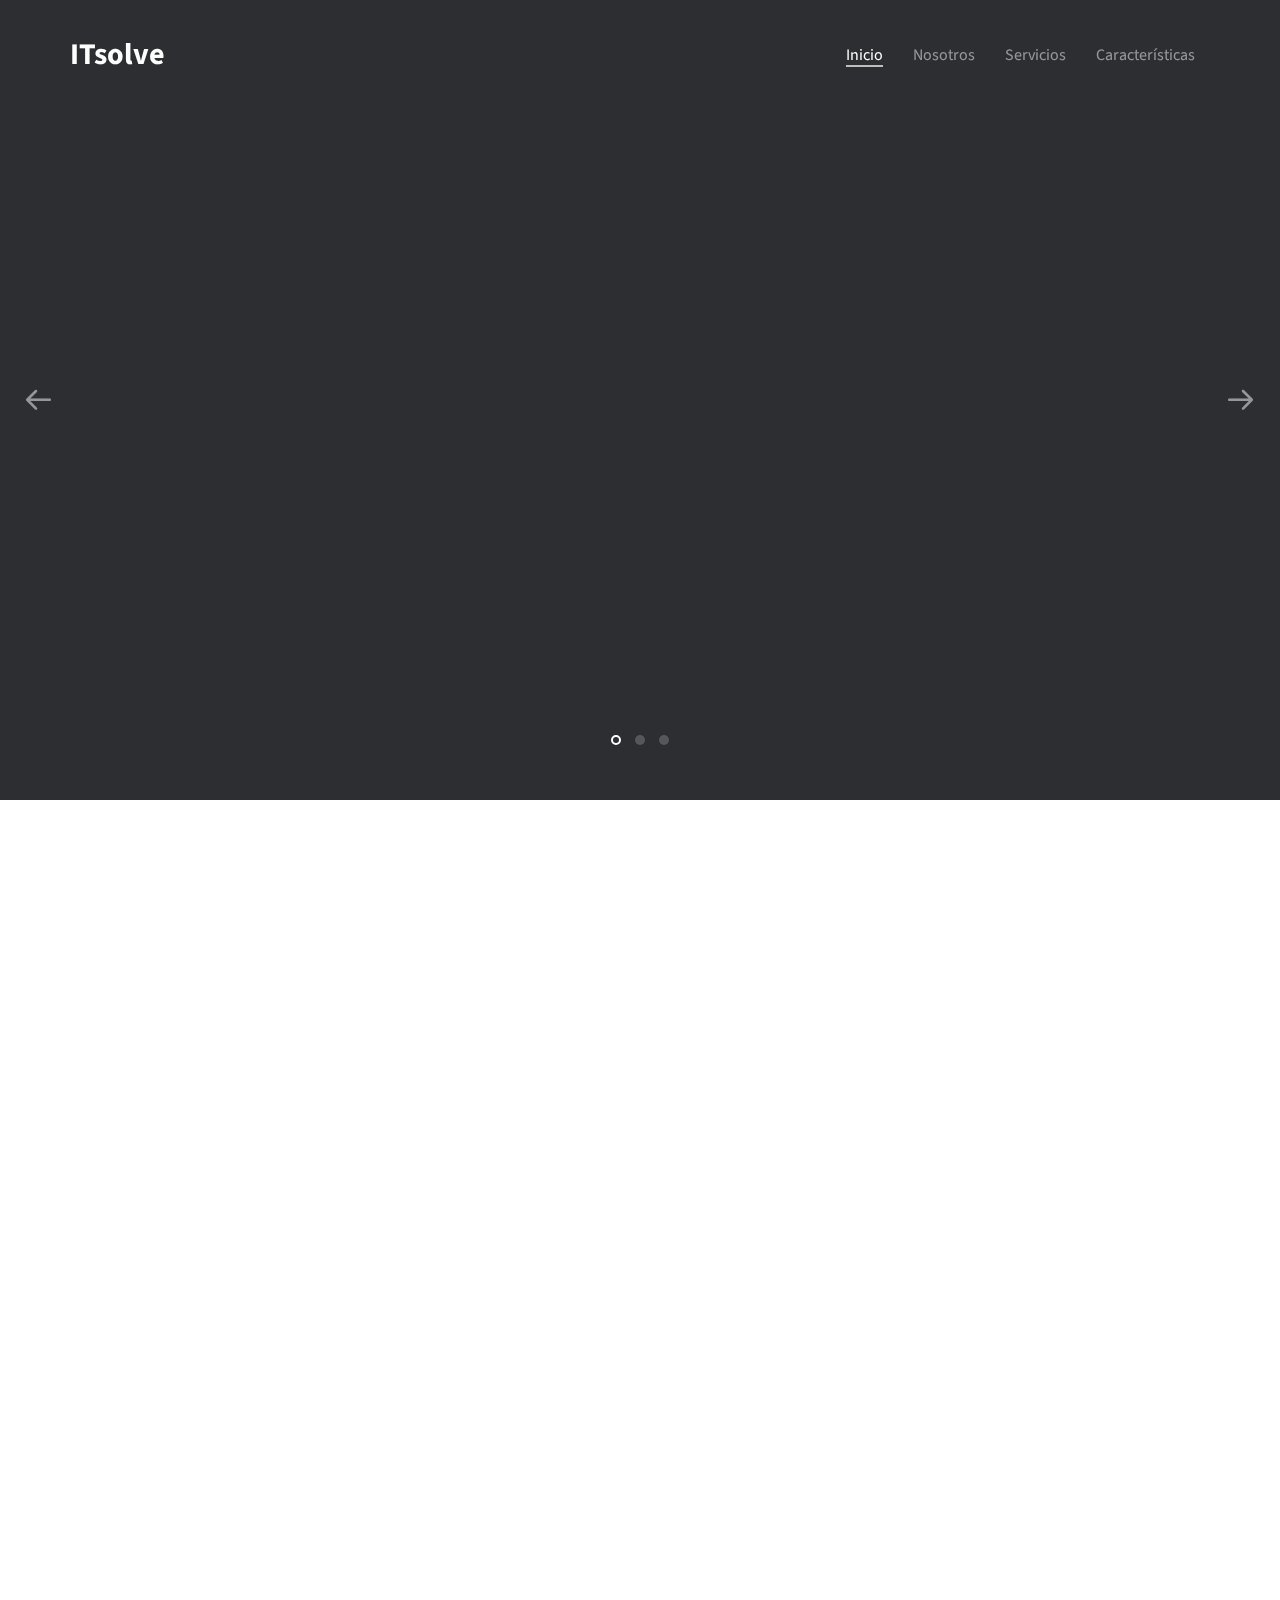
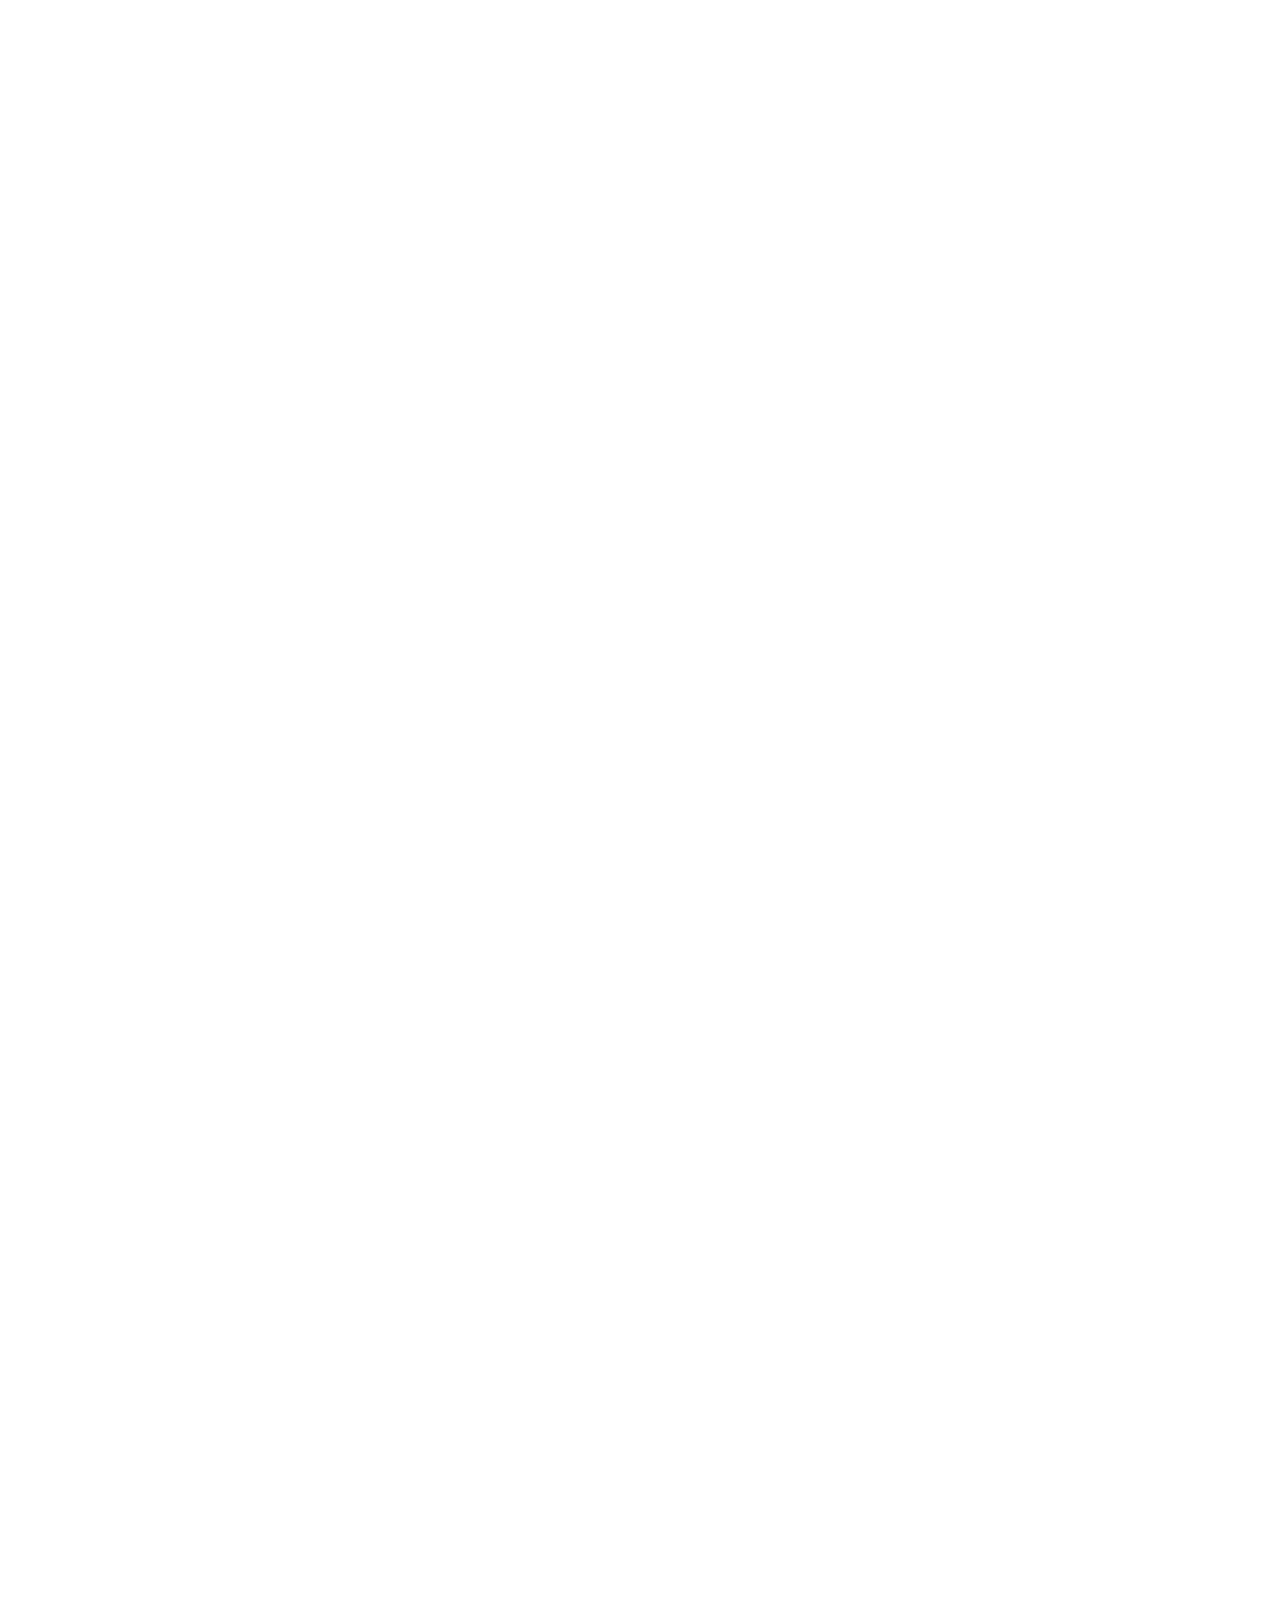
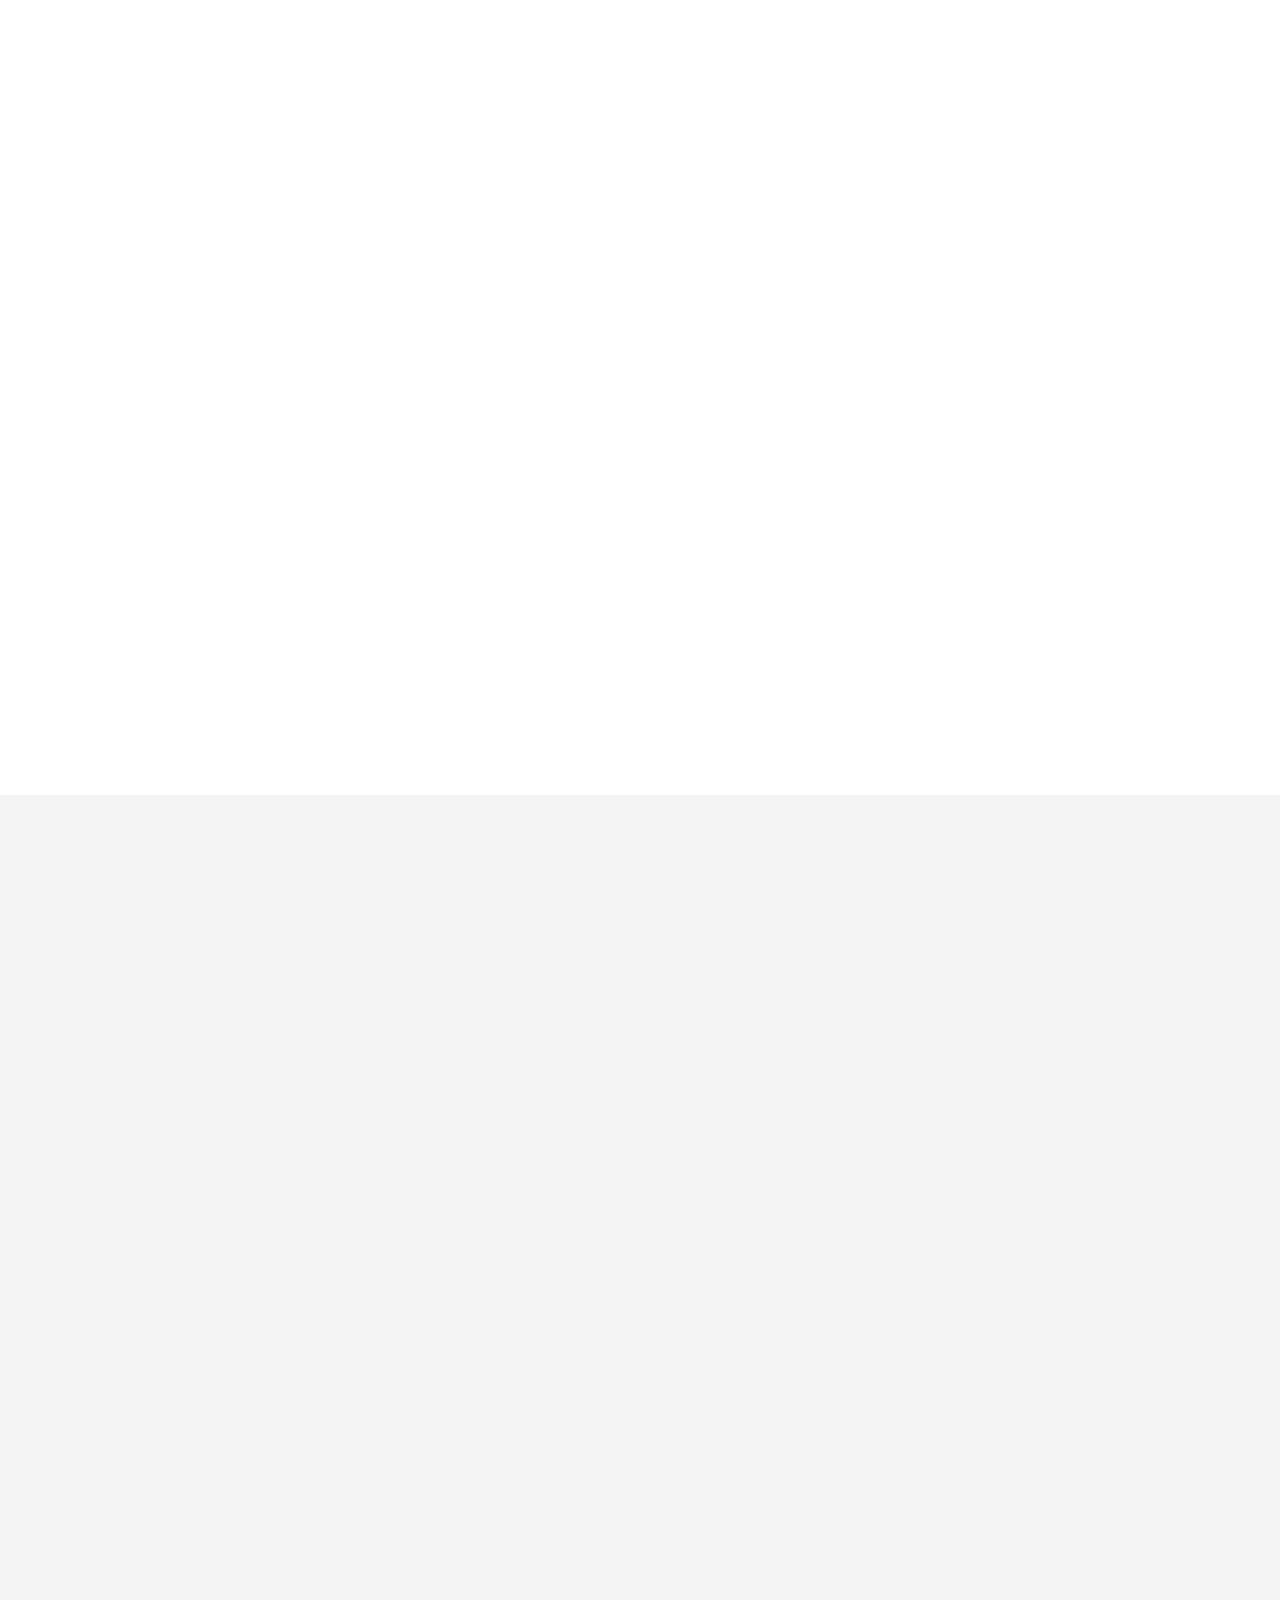
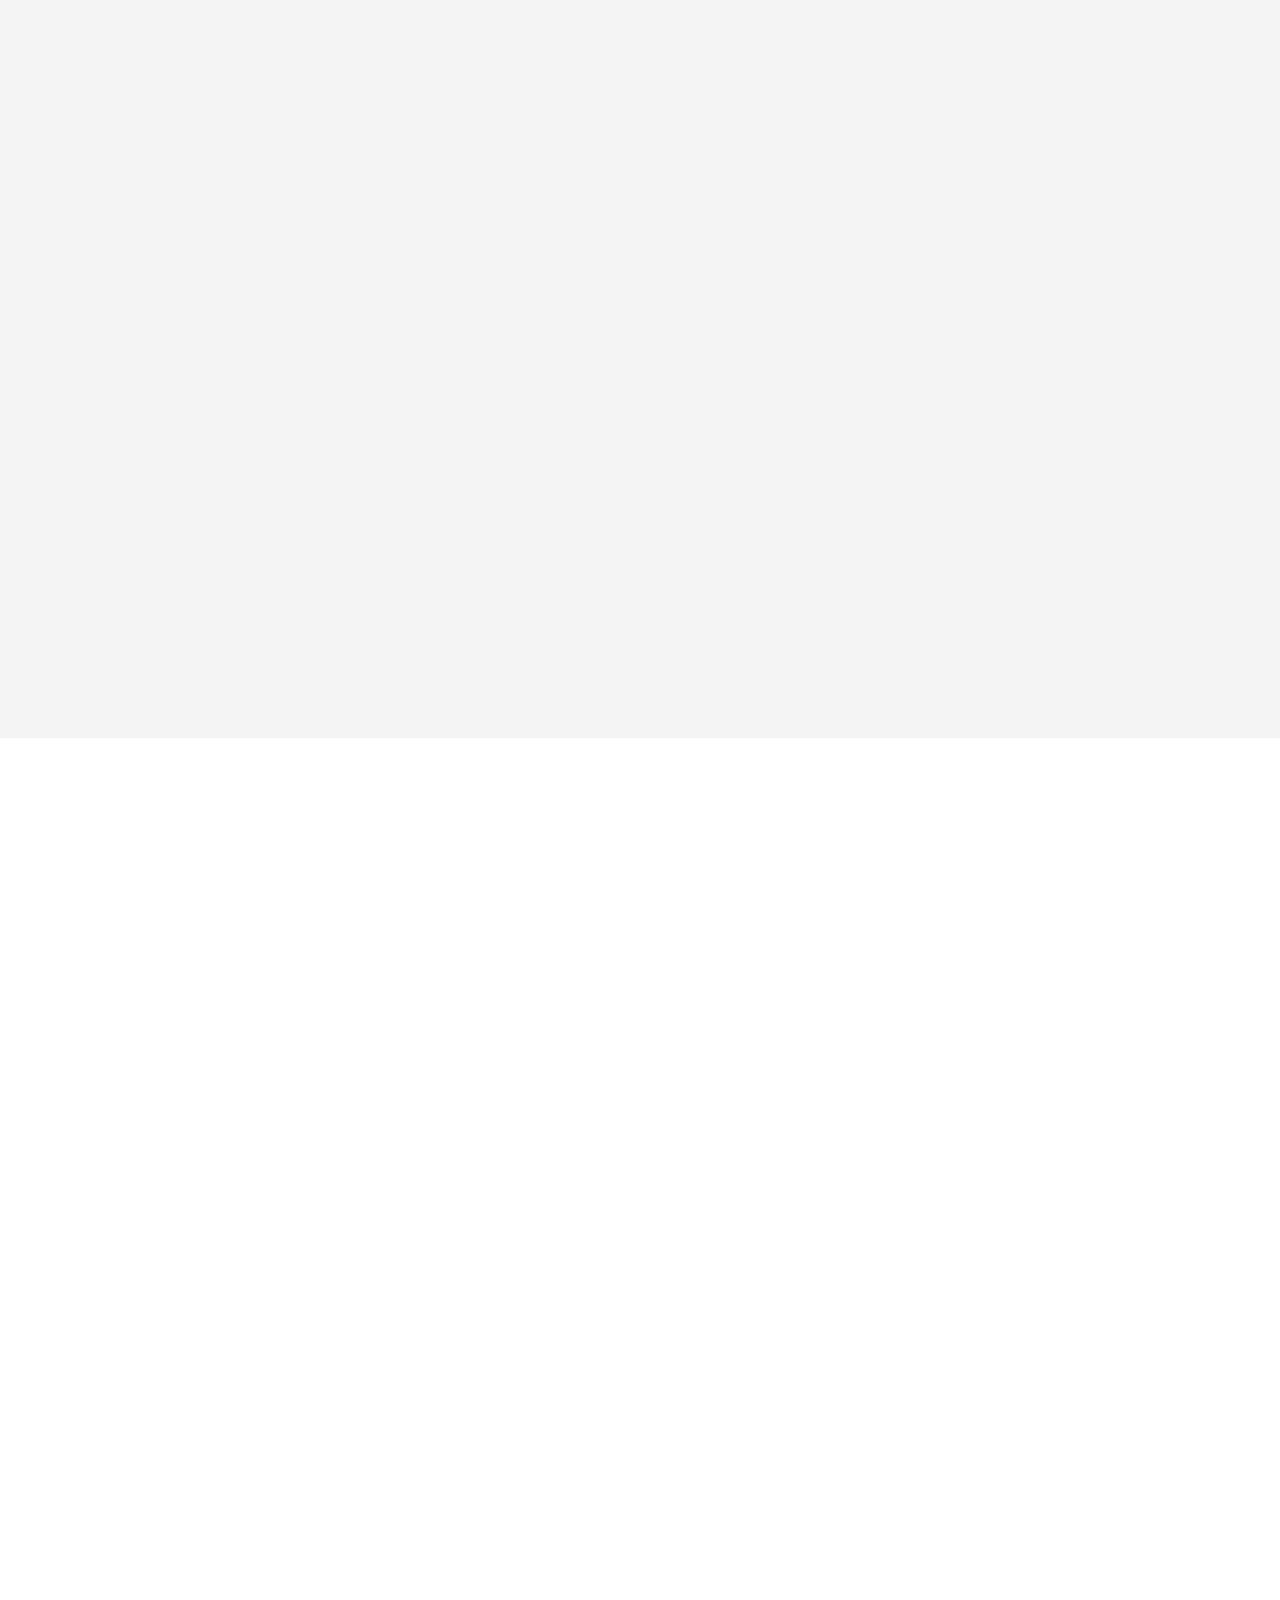
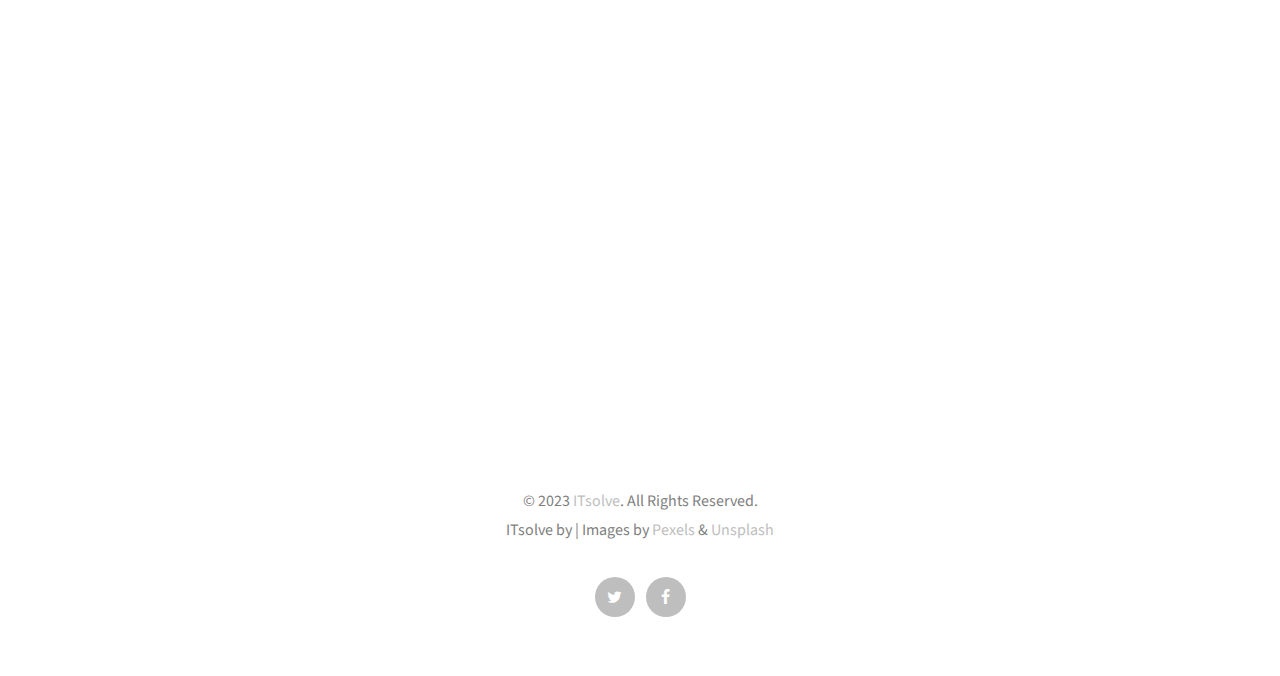
==== index.html @ 6c0bb955 "first commit" ====
<!DOCTYPE html>
<!--[if lt IE 7]>      <html class="no-js lt-ie9 lt-ie8 lt-ie7"> <![endif]-->
<!--[if IE 7]>         <html class="no-js lt-ie9 lt-ie8"> <![endif]-->
<!--[if IE 8]>         <html class="no-js lt-ie9"> <![endif]-->
<!--[if gt IE 8]><!--> <html class="no-js"> <!--<![endif]-->
	<head>
	<meta charset="utf-8">
	<meta http-equiv="X-UA-Compatible" content="IE=edge">
	<title>ITsolve</title>
	<meta name="viewport" content="width=device-width, initial-scale=1">
	<meta name="description" content="Soluciones informaticas" />
	<meta name="keywords" content="Hardware, software, marketing, cloud" />
	<meta name="author" content="ITsolve" />



  <!-- Facebook and Twitter integration -->
	<meta property="og:title" content=""/>
	<meta property="og:image" content=""/>
	<meta property="og:url" content=""/>
	<meta property="og:site_name" content=""/>
	<meta property="og:description" content=""/>
	<meta name="twitter:title" content="" />
	<meta name="twitter:image" content="" />
	<meta name="twitter:url" content="" />
	<meta name="twitter:card" content="" />

	<!-- Place favicon.ico and apple-touch-icon.png in the root directory -->
	<link rel="shortcut icon" href="images/flavicon_logo_.png">

	<link href='https://fonts.googleapis.com/css?family=Source+Sans+Pro:400,300,600,400italic,700' rel='stylesheet' type='text/css'>
	
	<!-- Animate.css -->
	<link rel="stylesheet" href="css/animate.css">
	<!-- Icomoon Icon Fonts-->
	<link rel="stylesheet" href="css/icomoon.css">
	<!-- Simple Line Icons -->
	<link rel="stylesheet" href="css/simple-line-icons.css">
	<!-- Owl Carousel -->
	<link rel="stylesheet" href="css/owl.carousel.min.css">
	<link rel="stylesheet" href="css/owl.theme.default.min.css">
	<!-- Bootstrap  -->
	<link rel="stylesheet" href="css/bootstrap.css">

	<!-- 
	Default Theme Style 
	You can change the style.css (default color purple) to one of these styles
	
	1. pink.css
	2. blue.css
	3. turquoise.css
	4. orange.css
	5. lightblue.css
	6. brown.css
	7. green.css

	-->
	<link rel="stylesheet" href="css/style.css">

	<!-- Styleswitcher ( This style is for demo purposes only, you may delete this anytime. ) -->
	<link rel="stylesheet" id="theme-switch" href="css/style.css">
	<!-- End demo purposes only -->


	
	<!-- End demo purposes only -->


	<!-- Modernizr JS -->
	<script src="js/modernizr-2.6.2.min.js"></script>
	<!-- FOR IE9 below -->
	<!--[if lt IE 9]>
	<script src="js/respond.min.js"></script>
	<![endif]-->

	</head>
	<body>
	<header role="banner" id="fh5co-header">
			<div class="container">
				<!-- <div class="row"> -->
			    <nav class="navbar navbar-default">
		        <div class="navbar-header">
		        	<!-- Mobile Toggle Menu Button -->
					<a href="#" class="js-fh5co-nav-toggle fh5co-nav-toggle" data-toggle="collapse" data-target="#navbar" aria-expanded="false" aria-controls="navbar"><i></i></a>
		          	<a class="navbar-brand" href="index.html">ITsolve</a> 
		        </div>
		        <div id="navbar" class="navbar-collapse collapse">
		          <ul class="nav navbar-nav navbar-right">
		            <li class="active"><a href="#" data-nav-section="home"><span>Inicio</span></a></li>
		            <li><a href="#" data-nav-section="about"><span>Nosotros</span></a></li>
		            <li><a href="#" data-nav-section="services"><span>Servicios</span></a></li>
		            <li><a href="#" data-nav-section="features"><span>Características</span></a></li>
		            <!-- <li><a href="#" data-nav-section="testimonials"><span>Testimonials</span></a></li>
		            <li><a href="#" data-nav-section="pricing"><span>Pricing</span></a></li> -->
		            <!-- <li><a href="#" data-nav-section="press"><span>Press</span></a></li> -->
		          </ul>
		        </div>
			    </nav>
			  <!-- </div> -->
		  </div>
	</header>

	<div id="slider" data-section="home">
		<div class="owl-carousel owl-carousel-fullwidth">
			<!-- You may change the background color here. -->
		    <div class="item" style="background: #2d2e31;">
		    	<div class="container" style="position: relative;">
		    		<div class="row">
					    <div class="col-md-7 col-sm-7">
			    			<div class="fh5co-owl-text-wrap">
						    	<div class="fh5co-owl-text">
						    		<h1 class="fh5co-lead to-animate">Soluciones de hardware</h1>
									<h2 class="fh5co-sub-lead to-animate">Eleve su tecnología con soluciones de hardware personalizadas</h2>
									<p class="to-animate-2"><a href="#" class="btn btn-primary btn-lg">Asesorate</a></p>
						    	</div>
						    </div>
					    </div>
					    <div class="col-md-4 col-md-push-1 col-sm-4 col-sm-push-1 iphone-image">
					    	<div class="iphone to-animate-2"><img src="images/iphone-2.png" alt=""></div>
					    </div>

		    		</div>
		    	</div>
		    </div>
			<!-- You may change the background color here.  -->
		    <div class="item" style="background: #5c5b5f;">
		    	<div class="container" style="position: relative;">
		    		<div class="row">
		    			<div class="col-md-7 col-md-push-1 col-md-push-5 col-sm-7 col-sm-push-1 col-sm-push-5">
			    			<div class="fh5co-owl-text-wrap">
						    	<div class="fh5co-owl-text">
						    		<h1 class="fh5co-lead to-animate">Soluciones de software</h1>
									<h2 class="fh5co-sub-lead to-animate">Potencie su negocio con soluciones de software a la medida de su organización.</h2>
									<p class="to-animate-2"><a href="#" class="btn btn-primary btn-lg">Asesorate</a></p>
						    	</div>
						    </div>
					    </div>
					    <div class="col-md-4 col-md-pull-7 col-sm-4 col-sm-pull-7 iphone-image">
					    	<div class="iphone to-animate-2"><img src="images/iphone-1.png" alt=""></div>
					    </div>

		    		</div>
		    	</div>
		    </div>

		    <div class="item" style="background-image:url(images/LogoITsolve_fullscreen_.png)">
		    	<div class="overlay"></div>
		    	<div class="container" style="position: relative;">
		    		<div class="row">
		    			<div class="col-md-8 col-md-offset-2 text-center">
		    				<div class="fh5co-owl-text-wrap">
						    	<div class="fh5co-owl-text">
		    						<h1 class="fh5co-lead to-animate">Soluciones de marketing</h1>
									<h2 class="fh5co-sub-lead to-animate">Encienda el potencial de su marca con soluciones de marketing innovadoras</h2>
									<p class="to-animate-2"><a href="" target="_blank" class="btn btn-primary btn-lg">Asesorate</a></p>
								</div>
							</div>
		    			</div>
		    		</div>
		    	</div>
		    </div>

		</div>
	</div>
	
	<div id="fh5co-about-us" data-section="about">
		<div class="container">
			<div class="row row-bottom-padded-lg" id="about-us">
				<div class="col-md-12 section-heading text-center">
					<h2 class="to-animate">About Us</h2>
					<div class="row">
						<div class="col-md-8 col-md-offset-2 to-animate">
							<h3>Bienvenido a ITsolve, donde la tecnología y la innovación se unen para impulsar el éxito. Fundada en 2023, nos especializamos en hardware personalizado, soluciones de software y servicios de marketing estratégico.

								Nuestro equipo de expertos apasionados colabora estrechamente con los clientes, creando soluciones que tienen un verdadero impacto. Nos mantenemos a la vanguardia, adoptando continuamente las últimas herramientas y técnicas para garantizar que nuestras ofertas se alineen con las demandas del mercado.
								
								La transparencia, la honestidad y el compromiso con la excelencia definen nuestro enfoque. Como su socio tecnológico de confianza, estamos dedicados a guiarlo hacia el éxito.
								
								Explore nuestros servicios y únase a nosotros en este viaje de innovación y crecimiento.
								
								Bienvenido a ITsolve.</h3>
						</div>
					</div>
				</div>
				<div class="col-md-8 to-animate">
					<img src="images/img_1.jpg" class="img-responsive img-rounded" alt="">
				</div>
				<div class="col-md-4 to-animate">
					<h2>Como empezamos</h2>
					<p>En ITsolve, siempre hemos creído en el poder de la tecnología para transformar las empresas, independientemente de su tamaño. En nuestros primeros días, nos enfocamos en ayudar a las pequeñas empresas a dar sus primeros pasos en el ámbito digital, brindándoles soluciones sencillas pero impactantes que mejoraron la eficiencia y la automatización. </p>
					<p>Nuestro viaje comenzó con el reconocimiento de que las pequeñas empresas estaban lidiando con procesos manuales que consumían mucho tiempo y eran propensos a errores. Sabíamos que podíamos marcar la diferencia al presentarles tecnología que agilizaría sus operaciones. Al ofrecer soluciones personalizadas, pudimos demostrar que incluso los cambios más modestos pueden producir mejoras significativas.</p>
					<p>Comenzamos identificando los puntos débiles comunes y desarrollando herramientas de software fáciles de usar que abordaron estos desafíos de frente.</p>
					<p>Nuestro enfoque no se trataba solo de implementar tecnología, se trataba de comprender las necesidades y limitaciones únicas de cada negocio. Brindamos orientación personalizada, asegurando que nuestras soluciones se alinearan con sus objetivos y recursos.</p>
					<p>Al mirar hacia atrás, nos enorgullece haber sido parte de las historias de crecimiento de estas pequeñas empresas. Al presentarles la tecnología de manera accesible, les permitimos concentrarse en lo que hacen mejor y dejarnos las complejidades técnicas a nosotros.</p>
					<p>Nuestro viaje comenzó con soluciones simples que tuvieron un gran impacto, y estamos entusiasmados de continuar ayudando a las empresas a prosperar, una innovación a la vez.</p>
					<p><a href="#" class="btn btn-primary">Conocer al equipo</a></p>
				</div>
			</div>
			<div class="row" id="team">
				<div class="col-md-12 section-heading text-center to-animate">
					<h2>Equipo</h2>
				</div>
				<div class="col-md-12">
					<div class="row row-bottom-padded-lg">
						<div class="col-md-4 text-center to-animate">
							<div class="person">
								<img src="images/person2.jpg" class="img-responsive img-rounded" alt="Person">
								<h3 class="name">John Doe</h3>
								<div class="position">Web Developer</div>
								<p>Far far away, behind the word mountains, far from the countries Vokalia and Consonantia, there live the blind texts. Separated they live in Bookmarksgrove right at the coast of the Semantics.</p>
								<ul class="social social-circle">
									<li><a href="#"><i class="icon-twitter"></i></a></li>
									<li><a href="#"><i class="icon-linkedin"></i></a></li>
									<li><a href="#"><i class="icon-instagram"></i></a></li>
									<li><a href="#"><i class="icon-github"></i></a></li>
								</ul>
							</div>
						</div>
						<div class="col-md-4 text-center to-animate">
							<div class="person">
								<img src="images/person3.jpg" class="img-responsive img-rounded" alt="Person">
								<h3 class="name">Rob Smith</h3>
								<div class="position">Web Designer</div>
								<p>Far far away, behind the word mountains, far from the countries Vokalia and Consonantia, there live the blind texts. Separated they live in Bookmarksgrove right at the coast of the Semantics.</p>
								<ul class="social social-circle">
									<li><a href="#"><i class="icon-twitter"></i></a></li>
									<li><a href="#"><i class="icon-linkedin"></i></a></li>
									<li><a href="#"><i class="icon-instagram"></i></a></li>
									<li><a href="#"><i class="icon-dribbble"></i></a></li>
								</ul>
							</div>
						</div>
						<div class="col-md-4 text-center to-animate">
							<div class="person">
								<img src="images/person4.jpg" class="img-responsive img-rounded" alt="Person">
								<h3 class="name">John Doe</h3>
								<div class="position">Photographer</div>
								<p>Far far away, behind the word mountains, far from the countries Vokalia and Consonantia, there live the blind texts. Separated they live in Bookmarksgrove right at the coast of the Semantics.</p>
								<ul class="social social-circle">
									<li><a href="#"><i class="icon-twitter"></i></a></li>
									<li><a href="#"><i class="icon-linkedin"></i></a></li>
									<li><a href="#"><i class="icon-instagram"></i></a></li>
									<li><a href="#"><i class="icon-github"></i></a></li>
								</ul>
							</div>
						</div>
					</div>
				</div>
			</div>
		</div>
	</div>
	<div id="fh5co-our-services" data-section="services">
		<div class="container">
			<div class="row row-bottom-padded-sm">
				<div class="col-md-12 section-heading text-center">
					<h2 class="to-animate">Nuestros servicios</h2>
					<div class="row">
						<div class="col-md-8 col-md-offset-2 to-animate">
							<h3>Empoderar a las pequeñas empresas a través de soluciones simples</h3>
						</div>
					</div>
				</div>
			</div>
			<div class="row">
				<div class="col-md-4">
					<div class="box to-animate">
						<div class="icon colored-1"><span><i class="icon-location-pin"></i></span></div>
						<h3>Support On-site</h3>
						<p>Nuestro equipo dedicado de técnicos altamente capacitados está listo para desplazarse hasta tu ubicación con la experiencia y las herramientas necesarias para diagnosticar y resolver problemas técnicos de manera eficiente. Ya sea que necesites solucionar problemas de hardware, configurar redes o optimizar sistemas de software, estamos aquí para proporcionarte soluciones prácticas y personalizadas.</p>
					</div>
					<div class="box to-animate">
						<div class="icon colored-2"><span><i class="icon-people"></i></span></div>
						<h3>Help Desk</h3>
						<p>Nuestro equipo de profesionales altamente capacitados está listo para responder a tus preguntas, resolver problemas y ofrecer orientación experta en tiempo real. Ya sea que enfrentes problemas técnicos, necesites asesoramiento sobre software o simplemente tengas preguntas generales, estamos aquí para ayudarte.</p>
					</div>
				</div>
				<div class="col-md-4">
					<div class="box to-animate">
						<div class="icon colored-2"><span><i class="icon-direction"></i></span></div>
						<h3>Logitica de equipos</h3>
						<p>Ofrecemos soluciones de logística de equipos diseñadas para agilizar la distribución de tus activos tecnológicos. Con experiencia en la gestión de movimientos de equipos, nos encargamos de que tus recursos lleguen a su destino de manera eficiente y en condiciones óptimas.</p>
					</div>
					<div class="box to-animate">
						<div class="icon colored-5"><span><i class="icon-call-in"></i></span></div>
						<h3>Contact center</h3>
						<p>En ITsolve, ofrecemos soluciones de Contact Center diseñadas para brindarte una comunicación efectiva y sin problemas con tus clientes. Nuestro equipo altamente capacitado está listo para actuar como una extensión de tu negocio, proporcionando un servicio al cliente excepcional y una atención personalizada.</p>
					</div>
				</div>
				<div class="col-md-4">
					<div class="box to-animate">
						<div class="icon colored-3"><span><i class="icon-eye"></i></span></div>
						<h3>Transformación Digital</h3>
						<p>Entendemos que el mundo empresarial está en constante evolución. Por eso, ofrecemos soluciones de Transformación Digital diseñadas para ayudarte a adaptarte y prosperar en la era digital.</p>
					</div>
					<div class="box to-animate">
						<div class="icon colored-6"><span><i class="icon-rocket"></i></span></div>
						<h3>Marketing Digital</h3>
						<p>Soluciones de Marketing Digital diseñadas para destacar tu presencia en línea y generar resultados tangibles. Nuestro equipo de expertos en marketing trabaja de cerca contigo para crear estrategias efectivas que impulsen tu marca hacia el éxito en el mundo digital.</p>
					</div>
				</div>
			</div>
		</div>
	</div>
	
	<div id="fh5co-features" data-section="features">
		<div class="container">
			<div class="row">
				<div class="col-md-12 section-heading text-center">
					<h2 class="single-animate animate-features-1">Características</h2>
					<div class="row">
						<div class="col-md-8 col-md-offset-2 single-animate animate-features-2">
							<h3>Descubre ITsolve: Innovación que Impulsa el Éxito. No somos solo otra empresa en el mercado. Somos un equipo apasionado que se esfuerza por marcar la diferencia. ¿Qué nos distingue? Aquí están algunas de nuestras características únicas:</h3>
						</div>
					</div>
				</div>
			</div>
			<div class="row row-bottom-padded-sm">
				<div class="col-md-4 col-sm-6 col-xs-6 col-xxs-12 fh5co-service to-animate">
					<div class="fh5co-icon"><i class="icon-equalizer"></i></div>
					<div class="fh5co-desc">
						<h3>Enfoque Personalizado</h3>
						<p>No creemos en soluciones de talla única. Entendemos que cada cliente y cada desafío son únicos. Por eso, trabajamos de cerca contigo para desarrollar soluciones personalizadas que se adapten a tus necesidades específicas.</p>
					</div>	
				</div>
				<div class="col-md-4 col-sm-6 col-xs-6 col-xxs-12 fh5co-service to-animate">
					<div class="fh5co-icon"><i class="icon-layers"></i></div>
					<div class="fh5co-desc">
						<h3>Experiencia Profunda</h3>
						<p>hemos perfeccionado nuestras habilidades y conocimientos. Sabemos lo que funciona y lo que no. Esto nos permite ofrecer soluciones efectivas y estratégicas que impulsan resultados reales. </p>
					</div>
				</div>
				<div class="clearfix visible-sm-block visible-xs-block"></div>
				<div class="col-md-4 col-sm-6 col-xs-6 col-xxs-12 fh5co-service to-animate">
					<div class="fh5co-icon"><i class="icon-bulb"></i></div>
					<div class="fh5co-desc">
						<h3>Innovación Constante</h3>
						<p>Estamos comprometidos con estar en la vanguardia de las últimas tendencias y tecnologías. La innovación está en nuestro ADN. Ya sea a través de soluciones tecnológicas de vanguardia o enfoques creativos de marketing, buscamos constantemente nuevas formas de superar expectativas. </p>
					</div>
				</div>
				<div class="col-md-4 col-sm-6 col-xs-6 col-xxs-12 fh5co-service to-animate">
					<div class="fh5co-icon"><i class="icon-eyeglass"></i></div>
					<div class="fh5co-desc">
						<h3>Enfoque en el Cliente</h3>
						<p>Nuestro éxito se mide por el tuyo. Colaboramos estrechamente contigo para entender tus objetivos y desafíos. Tu satisfacción es nuestra prioridad, y trabajamos incansablemente para superar tus expectativas en cada paso del camino. </p>
					</div>	
				</div>
				<div class="clearfix visible-sm-block visible-xs-block"></div>
				<div class="col-md-4 col-sm-6 col-xs-6 col-xxs-12 fh5co-service to-animate">
					<div class="fh5co-icon"><i class="icon-graph"></i></div>
					<div class="fh5co-desc">
						<h3>Resultados Demostrables</h3>
						<p>No creemos en promesas vacías. Medimos nuestro éxito en función de los resultados tangibles que entregamos a nuestros clientes. Desde mejoras en la eficiencia hasta un mayor retorno de inversión, estamos aquí para demostrar que nuestras soluciones funcionan. </p>
					</div>
				</div>
				<div class="col-md-4 col-sm-6 col-xs-6 col-xxs-12 fh5co-service to-animate">
					<div class="fh5co-icon"><i class="icon-note"></i></div>
					<div class="fh5co-desc">
						<h3>Colaboración Transparente</h3>
						<p>Creemos en la transparencia y la comunicación abierta. Te mantenemos informado en cada etapa del proceso, y trabajamos juntos para alcanzar tus metas y objetivos. </p>
					</div>
				</div>
				<div class="clearfix visible-sm-block visible-xs-block"></div>
			</div>
			<div class="row">
				<div class="col-md-4 col-md-offset-4 single-animate animate-features-3">
					<a href="#" class="btn btn-primary btn-block">Consultanos</a>
				</div>
			</div>
		</div>
	</div>

	<!-- <div id="fh5co-testimonials" data-section="testimonials">		
		<div class="container">
			<div class="row">
				<div class="col-md-12 section-heading text-center">
					<h2 class="to-animate">Happy Clients Says...</h2>
					<div class="row">
						<div class="col-md-8 col-md-offset-2 subtext to-animate">
							<h3>Far far away, behind the word mountains, far from the countries Vokalia and Consonantia, there live the blind texts.</h3>
						</div>
					</div>
				</div>
			</div>
			<div class="row">
				<div class="col-md-4">
					<div class="box-testimony to-animate">
						<blockquote>
							<span class="quote"><span><i class="icon-quote-left"></i></span></span>
							<p>&ldquo;Far far away, behind the word mountains, far from the countries Vokalia and Consonantia, there live the blind texts. Separated they live in Bookmarksgrove right at the coast of the Semantics, a large language ocean.&rdquo;</p>
						</blockquote>
						<p class="author">John Doe, CEO <a href="http://freehtml5.co/" target="_blank">FREEHTML5.co</a> <span class="subtext">Creative Director</span></p>
					</div>
					
				</div>
				<div class="col-md-4">
					<div class="box-testimony to-animate">
						<blockquote>
							<span class="quote"><span><i class="icon-quote-left"></i></span></span>
							<p>&ldquo;Far far away, behind the word mountains, far from the countries Vokalia and Consonantia, there live the blind texts.&rdquo;</p>
						</blockquote>
						<p class="author">John Doe, CEO <a href="http://freehtml5.co/" target="_blank">FREEHTML5.co</a> <span class="subtext">Creative Director</span></p>
					</div>
					
					
				</div>
				<div class="col-md-4">
					<div class="box-testimony to-animate">
						<blockquote>
							<span class="quote"><span><i class="icon-quote-left"></i></span></span>
							<p>&ldquo;Far far away, behind the word mountains, far from the countries Vokalia and Consonantia, there live the blind texts. Separated they live in Bookmarksgrove right at the coast of the Semantics, a large language ocean.&rdquo;</p>
						</blockquote>
						<p class="author">John Doe, Founder <a href="#">FREEHTML5.co</a> <span class="subtext">Creative Director</span></p>
					</div>
					
				</div>
			</div>
		</div>
	</div> -->

	<!-- <div id="fh5co-pricing" data-section="pricing">
		<div class="container">
			<div class="row">
				<div class="col-md-12 section-heading text-center">
					<h2 class="single-animate animate-pricing-1">Pricing</h2>
					<div class="row">
						<div class="col-md-8 col-md-offset-2 subtext single-animate animate-pricing-2">
							<h3>Far far away, behind the word mountains, far from the countries Vokalia and Consonantia, there live the blind texts.</h3>
						</div>
					</div>
				</div>
			</div>
			<div class="row">
				<div class="col-md-3 col-sm-6">
					<div class="price-box to-animate">
						<h2 class="pricing-plan">Starter</h2>
						<div class="price"><sup class="currency">$</sup>7<small>/mo</small></div>
						<p>Basic customer support for small business</p>
						<hr>
						<ul class="pricing-info">
							<li>10 projects</li>
							<li>20 Pages</li>
							<li>20 Emails</li>
							<li>100 Images</li>
						</ul>
						<a href="#" class="btn btn-default btn-sm">Get started</a>
					</div>
				</div>
				<div class="col-md-3 col-sm-6">
					<div class="price-box to-animate">
						<h2 class="pricing-plan">Regular</h2>
						<div class="price"><sup class="currency">$</sup>19<small>/mo</small></div>
						<p>Basic customer support for small business</p>
						<hr>
						<ul class="pricing-info">
							<li>15 projects</li>
							<li>40 Pages</li>
							<li>40 Emails</li>
							<li>200 Images</li>
						</ul>
						<a href="#" class="btn btn-default btn-sm">Get started</a>
					</div>
				</div>
				<div class="clearfix visible-sm-block"></div>
				<div class="col-md-3 col-sm-6 to-animate">
					<div class="price-box popular">
						<div class="popular-text">Best value</div>
						<h2 class="pricing-plan">Plus</h2>
						<div class="price"><sup class="currency">$</sup>79<small>/mo</small></div>
						<p>Basic customer support for small business</p>
						<hr>
						<ul class="pricing-info">
							<li>Unlimitted projects</li>
							<li>100 Pages</li>
							<li>100 Emails</li>
							<li>700 Images</li>
						</ul>
						<a href="#" class="btn btn-primary btn-sm">Get started</a>
					</div>
				</div>
				<div class="col-md-3 col-sm-6">
					<div class="price-box to-animate">
						<h2 class="pricing-plan">Enterprise</h2>
						<div class="price"><sup class="currency">$</sup>125<small>/mo</small></div>
						<p>Basic customer support for small business</p>
						<hr>
						<ul class="pricing-info">
							<li>Unlimitted projects</li>
							<li>Unlimitted Pages</li>
							<li>Unlimitted Emails</li>
							<li>Unlimitted Images</li>
						</ul>
						<a href="#" class="btn btn-default btn-sm">Get started</a>
					</div>
				</div>
				
			</div>
		</div>
	</div>	 -->

	<footer id="footer" role="contentinfo">
		<div class="container">
			<div class="row row-bottom-padded-sm">
				<div class="col-md-12">
					<p class="copyright text-center">&copy; 2023 <a href="index.html">ITsolve</a>. All Rights Reserved. <br>ITsolve by <a href="" target="_blank"></a> | Images by <a href="http://pexels.com/" target="_blank">Pexels</a> &amp;  <a href="http://unsplash.com/" target="_blank">Unsplash</a></p>
				</div>
			</div>
			<div class="row">
				<div class="col-md-12 text-center">
					<ul class="social social-circle">
						<li><a href="#"><i class="icon-twitter"></i></a></li>
						<li><a href="#"><i class="icon-facebook"></i></a></li>
						<!-- <li><a href="#"><i class="icon-youtube"></i></a></li>
						<li><a href="#"><i class="icon-pinterest"></i></a></li>
						<li><a href="#"><i class="icon-linkedin"></i></a></li>
						<li><a href="#"><i class="icon-instagram"></i></a></li>
						<li><a href="#"><i class="icon-dribbble"></i></a></li> -->
					</ul>
				</div>
			</div>
		</div>
	</footer>
	
	<!-- jQuery -->
	<script src="js/jquery.min.js"></script>
	<!-- jQuery Easing -->
	<script src="js/jquery.easing.1.3.js"></script>
	<!-- Bootstrap -->
	<script src="js/bootstrap.min.js"></script>
	<!-- Waypoints -->
	<script src="js/jquery.waypoints.min.js"></script>
	<!-- Owl Carousel -->
	<script src="js/owl.carousel.min.js"></script>

	<!-- For demo purposes only styleswitcher ( You may delete this anytime ) -->
	<script src="js/jquery.style.switcher.js"></script>
	<script>
	$(function(){
		$('#colour-variations ul').styleSwitcher({
			defaultThemeId: 'theme-switch',
			hasPreview: false,
			cookie: {
	          	expires: 30,
	          	isManagingLoad: true
	      	}
		});	
		$('.option-toggle').click(function() {
			$('#colour-variations').toggleClass('sleep');
		});
	});
	</script>
	<!-- End demo purposes only -->

	<!-- Main JS (Do not remove) -->
	<script src="js/main.js"></script>

	</body>
</html>
---- css/icomoon.css ----
@font-face {
	font-family: 'icomoon';
	src:url('../fonts/icomoon/icomoon.eot?qtatmt');
	src:url('../fonts/icomoon/icomoon.eot?qtatmt#iefix') format('embedded-opentype'),
		url('../fonts/icomoon/icomoon.ttf?qtatmt') format('truetype'),
		url('../fonts/icomoon/icomoon.woff?qtatmt') format('woff'),
		url('../fonts/icomoon/icomoon.svg?qtatmt#icomoon') format('svg');
	font-weight: normal;
	font-style: normal;
}

[class^="icon-"], [class*=" icon-"] {
	font-family: 'icomoon';
	speak: none;
	font-style: normal;
	font-weight: normal;
	font-variant: normal;
	text-transform: none;
	line-height: 1;

	/* Better Font Rendering =========== */
	-webkit-font-smoothing: antialiased;
	-moz-osx-font-smoothing: grayscale;
}

.icon-glass:before {
	content: "\f000";
}
.icon-music:before {
	content: "\f001";
}
.icon-search2:before {
	content: "\f002";
}
.icon-envelope-o:before {
	content: "\f003";
}
.icon-heart:before {
	content: "\f004";
}
.icon-star:before {
	content: "\f005";
}
.icon-star-o:before {
	content: "\f006";
}
.icon-user:before {
	content: "\f007";
}
.icon-film:before {
	content: "\f008";
}
.icon-th-large:before {
	content: "\f009";
}
.icon-th:before {
	content: "\f00a";
}
.icon-th-list:before {
	content: "\f00b";
}
.icon-check:before {
	content: "\f00c";
}
.icon-close:before {
	content: "\f00d";
}
.icon-remove:before {
	content: "\f00d";
}
.icon-times:before {
	content: "\f00d";
}
.icon-search-plus:before {
	content: "\f00e";
}
.icon-search-minus:before {
	content: "\f010";
}
.icon-power-off:before {
	content: "\f011";
}
.icon-signal:before {
	content: "\f012";
}
.icon-cog:before {
	content: "\f013";
}
.icon-gear:before {
	content: "\f013";
}
.icon-trash-o:before {
	content: "\f014";
}
.icon-home:before {
	content: "\f015";
}
.icon-file-o:before {
	content: "\f016";
}
.icon-clock-o:before {
	content: "\f017";
}
.icon-road:before {
	content: "\f018";
}
.icon-download:before {
	content: "\f019";
}
.icon-arrow-circle-o-down:before {
	content: "\f01a";
}
.icon-arrow-circle-o-up:before {
	content: "\f01b";
}
.icon-inbox:before {
	content: "\f01c";
}
.icon-play-circle-o:before {
	content: "\f01d";
}
.icon-repeat2:before {
	content: "\f01e";
}
.icon-rotate-right:before {
	content: "\f01e";
}
.icon-refresh:before {
	content: "\f021";
}
.icon-list-alt:before {
	content: "\f022";
}
.icon-lock:before {
	content: "\f023";
}
.icon-flag:before {
	content: "\f024";
}
.icon-headphones:before {
	content: "\f025";
}
.icon-volume-off:before {
	content: "\f026";
}
.icon-volume-down:before {
	content: "\f027";
}
.icon-volume-up:before {
	content: "\f028";
}
.icon-qrcode:before {
	content: "\f029";
}
.icon-barcode:before {
	content: "\f02a";
}
.icon-tag:before {
	content: "\f02b";
}
.icon-tags:before {
	content: "\f02c";
}
.icon-book:before {
	content: "\f02d";
}
.icon-bookmark:before {
	content: "\f02e";
}
.icon-print:before {
	content: "\f02f";
}
.icon-camera:before {
	content: "\f030";
}
.icon-font:before {
	content: "\f031";
}
.icon-bold:before {
	content: "\f032";
}
.icon-italic:before {
	content: "\f033";
}
.icon-text-height:before {
	content: "\f034";
}
.icon-text-width:before {
	content: "\f035";
}
.icon-align-left:before {
	content: "\f036";
}
.icon-align-center2:before {
	content: "\f037";
}
.icon-align-right:before {
	content: "\f038";
}
.icon-align-justify2:before {
	content: "\f039";
}
.icon-list:before {
	content: "\f03a";
}
.icon-dedent:before {
	content: "\f03b";
}
.icon-outdent:before {
	content: "\f03b";
}
.icon-indent:before {
	content: "\f03c";
}
.icon-video-camera:before {
	content: "\f03d";
}
.icon-image:before {
	content: "\f03e";
}
.icon-photo:before {
	content: "\f03e";
}
.icon-picture-o:before {
	content: "\f03e";
}
.icon-pencil:before {
	content: "\f040";
}
.icon-map-marker:before {
	content: "\f041";
}
.icon-adjust:before {
	content: "\f042";
}
.icon-tint:before {
	content: "\f043";
}
.icon-edit:before {
	content: "\f044";
}
.icon-pencil-square-o:before {
	content: "\f044";
}
.icon-share-square-o:before {
	content: "\f045";
}
.icon-check-square-o:before {
	content: "\f046";
}
.icon-arrows:before {
	content: "\f047";
}
.icon-step-backward:before {
	content: "\f048";
}
.icon-fast-backward:before {
	content: "\f049";
}
.icon-backward:before {
	content: "\f04a";
}
.icon-play2:before {
	content: "\f04b";
}
.icon-pause2:before {
	content: "\f04c";
}
.icon-stop2:before {
	content: "\f04d";
}
.icon-forward:before {
	content: "\f04e";
}
.icon-fast-forward2:before {
	content: "\f050";
}
.icon-step-forward:before {
	content: "\f051";
}
.icon-eject:before {
	content: "\f052";
}
.icon-chevron-left:before {
	content: "\f053";
}
.icon-chevron-right:before {
	content: "\f054";
}
.icon-plus-circle:before {
	content: "\f055";
}
.icon-minus-circle:before {
	content: "\f056";
}
.icon-times-circle:before {
	content: "\f057";
}
.icon-check-circle:before {
	content: "\f058";
}
.icon-question-circle:before {
	content: "\f059";
}
.icon-info-circle:before {
	content: "\f05a";
}
.icon-crosshairs:before {
	content: "\f05b";
}
.icon-times-circle-o:before {
	content: "\f05c";
}
.icon-check-circle-o:before {
	content: "\f05d";
}
.icon-ban2:before {
	content: "\f05e";
}
.icon-arrow-left:before {
	content: "\f060";
}
.icon-arrow-right:before {
	content: "\f061";
}
.icon-arrow-up:before {
	content: "\f062";
}
.icon-arrow-down:before {
	content: "\f063";
}
.icon-mail-forward:before {
	content: "\f064";
}
.icon-share:before {
	content: "\f064";
}
.icon-expand2:before {
	content: "\f065";
}
.icon-compress:before {
	content: "\f066";
}
.icon-plus:before {
	content: "\f067";
}
.icon-minus:before {
	content: "\f068";
}
.icon-asterisk:before {
	content: "\f069";
}
.icon-exclamation-circle:before {
	content: "\f06a";
}
.icon-gift:before {
	content: "\f06b";
}
.icon-leaf:before {
	content: "\f06c";
}
.icon-fire:before {
	content: "\f06d";
}
.icon-eye:before {
	content: "\f06e";
}
.icon-eye-slash:before {
	content: "\f070";
}
.icon-exclamation-triangle:before {
	content: "\f071";
}
.icon-warning:before {
	content: "\f071";
}
.icon-plane:before {
	content: "\f072";
}
.icon-calendar:before {
	content: "\f073";
}
.icon-random:before {
	content: "\f074";
}
.icon-comment:before {
	content: "\f075";
}
.icon-magnet:before {
	content: "\f076";
}
.icon-chevron-up:before {
	content: "\f077";
}
.icon-chevron-down:before {
	content: "\f078";
}
.icon-retweet:before {
	content: "\f079";
}
.icon-shopping-cart:before {
	content: "\f07a";
}
.icon-folder:before {
	content: "\f07b";
}
.icon-folder-open:before {
	content: "\f07c";
}
.icon-arrows-v:before {
	content: "\f07d";
}
.icon-arrows-h:before {
	content: "\f07e";
}
.icon-bar-chart:before {
	content: "\f080";
}
.icon-bar-chart-o:before {
	content: "\f080";
}
.icon-twitter-square:before {
	content: "\f081";
}
.icon-facebook-square:before {
	content: "\f082";
}
.icon-camera-retro:before {
	content: "\f083";
}
.icon-key:before {
	content: "\f084";
}
.icon-cogs:before {
	content: "\f085";
}
.icon-gears:before {
	content: "\f085";
}
.icon-comments:before {
	content: "\f086";
}
.icon-thumbs-o-up:before {
	content: "\f087";
}
.icon-thumbs-o-down:before {
	content: "\f088";
}
.icon-star-half:before {
	content: "\f089";
}
.icon-heart-o:before {
	content: "\f08a";
}
.icon-sign-out:before {
	content: "\f08b";
}
.icon-linkedin-square:before {
	content: "\f08c";
}
.icon-thumb-tack:before {
	content: "\f08d";
}
.icon-external-link:before {
	content: "\f08e";
}
.icon-sign-in:before {
	content: "\f090";
}
.icon-trophy:before {
	content: "\f091";
}
.icon-github-square:before {
	content: "\f092";
}
.icon-upload:before {
	content: "\f093";
}
.icon-lemon-o:before {
	content: "\f094";
}
.icon-phone:before {
	content: "\f095";
}
.icon-square-o:before {
	content: "\f096";
}
.icon-bookmark-o:before {
	content: "\f097";
}
.icon-phone-square:before {
	content: "\f098";
}
.icon-twitter:before {
	content: "\f099";
}
.icon-facebook:before {
	content: "\f09a";
}
.icon-facebook-f:before {
	content: "\f09a";
}
.icon-github:before {
	content: "\f09b";
}
.icon-unlock2:before {
	content: "\f09c";
}
.icon-credit-card:before {
	content: "\f09d";
}
.icon-feed:before {
	content: "\f09e";
}
.icon-rss:before {
	content: "\f09e";
}
.icon-hdd-o:before {
	content: "\f0a0";
}
.icon-bullhorn:before {
	content: "\f0a1";
}
.icon-bell-o:before {
	content: "\f0a2";
}
.icon-certificate:before {
	content: "\f0a3";
}
.icon-hand-o-right:before {
	content: "\f0a4";
}
.icon-hand-o-left:before {
	content: "\f0a5";
}
.icon-hand-o-up:before {
	content: "\f0a6";
}
.icon-hand-o-down:before {
	content: "\f0a7";
}
.icon-arrow-circle-left:before {
	content: "\f0a8";
}
.icon-arrow-circle-right:before {
	content: "\f0a9";
}
.icon-arrow-circle-up:before {
	content: "\f0aa";
}
.icon-arrow-circle-down:before {
	content: "\f0ab";
}
.icon-globe:before {
	content: "\f0ac";
}
.icon-wrench:before {
	content: "\f0ad";
}
.icon-tasks:before {
	content: "\f0ae";
}
.icon-filter:before {
	content: "\f0b0";
}
.icon-briefcase:before {
	content: "\f0b1";
}
.icon-arrows-alt:before {
	content: "\f0b2";
}
.icon-group:before {
	content: "\f0c0";
}
.icon-users:before {
	content: "\f0c0";
}
.icon-chain:before {
	content: "\f0c1";
}
.icon-link:before {
	content: "\f0c1";
}
.icon-cloud:before {
	content: "\f0c2";
}
.icon-flask:before {
	content: "\f0c3";
}
.icon-cut:before {
	content: "\f0c4";
}
.icon-scissors:before {
	content: "\f0c4";
}
.icon-copy:before {
	content: "\f0c5";
}
.icon-files-o:before {
	content: "\f0c5";
}
.icon-paperclip:before {
	content: "\f0c6";
}
.icon-floppy-o:before {
	content: "\f0c7";
}
.icon-save:before {
	content: "\f0c7";
}
.icon-square:before {
	content: "\f0c8";
}
.icon-bars:before {
	content: "\f0c9";
}
.icon-navicon:before {
	content: "\f0c9";
}
.icon-reorder:before {
	content: "\f0c9";
}
.icon-list-ul:before {
	content: "\f0ca";
}
.icon-list-ol:before {
	content: "\f0cb";
}
.icon-strikethrough:before {
	content: "\f0cc";
}
.icon-underline:before {
	content: "\f0cd";
}
.icon-table:before {
	content: "\f0ce";
}
.icon-magic:before {
	content: "\f0d0";
}
.icon-truck:before {
	content: "\f0d1";
}
.icon-pinterest:before {
	content: "\f0d2";
}
.icon-pinterest-square:before {
	content: "\f0d3";
}
.icon-google-plus-square:before {
	content: "\f0d4";
}
.icon-google-plus:before {
	content: "\f0d5";
}
.icon-money:before {
	content: "\f0d6";
}
.icon-caret-down:before {
	content: "\f0d7";
}
.icon-caret-up:before {
	content: "\f0d8";
}
.icon-caret-left:before {
	content: "\f0d9";
}
.icon-caret-right:before {
	content: "\f0da";
}
.icon-columns2:before {
	content: "\f0db";
}
.icon-sort:before {
	content: "\f0dc";
}
.icon-unsorted:before {
	content: "\f0dc";
}
.icon-sort-desc:before {
	content: "\f0dd";
}
.icon-sort-down:before {
	content: "\f0dd";
}
.icon-sort-asc:before {
	content: "\f0de";
}
.icon-sort-up:before {
	content: "\f0de";
}
.icon-envelope:before {
	content: "\f0e0";
}
.icon-linkedin:before {
	content: "\f0e1";
}
.icon-rotate-left:before {
	content: "\f0e2";
}
.icon-undo:before {
	content: "\f0e2";
}
.icon-gavel:before {
	content: "\f0e3";
}
.icon-legal:before {
	content: "\f0e3";
}
.icon-dashboard:before {
	content: "\f0e4";
}
.icon-tachometer:before {
	content: "\f0e4";
}
.icon-comment-o:before {
	content: "\f0e5";
}
.icon-comments-o:before {
	content: "\f0e6";
}
.icon-bolt:before {
	content: "\f0e7";
}
.icon-flash:before {
	content: "\f0e7";
}
.icon-sitemap:before {
	content: "\f0e8";
}
.icon-umbrella2:before {
	content: "\f0e9";
}
.icon-clipboard:before {
	content: "\f0ea";
}
.icon-paste:before {
	content: "\f0ea";
}
.icon-lightbulb-o:before {
	content: "\f0eb";
}
.icon-exchange:before {
	content: "\f0ec";
}
.icon-cloud-download2:before {
	content: "\f0ed";
}
.icon-cloud-upload2:before {
	content: "\f0ee";
}
.icon-user-md:before {
	content: "\f0f0";
}
.icon-stethoscope:before {
	content: "\f0f1";
}
.icon-suitcase:before {
	content: "\f0f2";
}
.icon-bell:before {
	content: "\f0f3";
}
.icon-coffee:before {
	content: "\f0f4";
}
.icon-cutlery:before {
	content: "\f0f5";
}
.icon-file-text-o:before {
	content: "\f0f6";
}
.icon-building-o:before {
	content: "\f0f7";
}
.icon-hospital-o:before {
	content: "\f0f8";
}
.icon-ambulance:before {
	content: "\f0f9";
}
.icon-medkit:before {
	content: "\f0fa";
}
.icon-fighter-jet:before {
	content: "\f0fb";
}
.icon-beer:before {
	content: "\f0fc";
}
.icon-h-square:before {
	content: "\f0fd";
}
.icon-plus-square:before {
	content: "\f0fe";
}
.icon-angle-double-left:before {
	content: "\f100";
}
.icon-angle-double-right:before {
	content: "\f101";
}
.icon-angle-double-up:before {
	content: "\f102";
}
.icon-angle-double-down:before {
	content: "\f103";
}
.icon-angle-left:before {
	content: "\f104";
}
.icon-angle-right:before {
	content: "\f105";
}
.icon-angle-up:before {
	content: "\f106";
}
.icon-angle-down:before {
	content: "\f107";
}
.icon-desktop:before {
	content: "\f108";
}
.icon-laptop:before {
	content: "\f109";
}
.icon-tablet:before {
	content: "\f10a";
}
.icon-mobile:before {
	content: "\f10b";
}
.icon-mobile-phone:before {
	content: "\f10b";
}
.icon-circle-o:before {
	content: "\f10c";
}
.icon-quote-left:before {
	content: "\f10d";
}
.icon-quote-right:before {
	content: "\f10e";
}
.icon-spinner:before {
	content: "\f110";
}
.icon-circle:before {
	content: "\f111";
}
.icon-mail-reply:before {
	content: "\f112";
}
.icon-reply:before {
	content: "\f112";
}
.icon-github-alt:before {
	content: "\f113";
}
.icon-folder-o:before {
	content: "\f114";
}
.icon-folder-open-o:before {
	content: "\f115";
}
.icon-smile-o:before {
	content: "\f118";
}
.icon-frown-o:before {
	content: "\f119";
}
.icon-meh-o:before {
	content: "\f11a";
}
.icon-gamepad:before {
	content: "\f11b";
}
.icon-keyboard-o:before {
	content: "\f11c";
}
.icon-flag-o:before {
	content: "\f11d";
}
.icon-flag-checkered:before {
	content: "\f11e";
}
.icon-terminal:before {
	content: "\f120";
}
.icon-code:before {
	content: "\f121";
}
.icon-mail-reply-all:before {
	content: "\f122";
}
.icon-reply-all:before {
	content: "\f122";
}
.icon-star-half-empty:before {
	content: "\f123";
}
.icon-star-half-full:before {
	content: "\f123";
}
.icon-star-half-o:before {
	content: "\f123";
}
.icon-location-arrow:before {
	content: "\f124";
}
.icon-crop:before {
	content: "\f125";
}
.icon-code-fork:before {
	content: "\f126";
}
.icon-chain-broken:before {
	content: "\f127";
}
.icon-unlink:before {
	content: "\f127";
}
.icon-question:before {
	content: "\f128";
}
.icon-info:before {
	content: "\f129";
}
.icon-exclamation:before {
	content: "\f12a";
}
.icon-superscript:before {
	content: "\f12b";
}
.icon-subscript:before {
	content: "\f12c";
}
.icon-eraser:before {
	content: "\f12d";
}
.icon-puzzle-piece:before {
	content: "\f12e";
}
.icon-microphone2:before {
	content: "\f130";
}
.icon-microphone-slash:before {
	content: "\f131";
}
.icon-shield:before {
	content: "\f132";
}
.icon-calendar-o:before {
	content: "\f133";
}
.icon-fire-extinguisher:before {
	content: "\f134";
}
.icon-rocket:before {
	content: "\f135";
}
.icon-maxcdn:before {
	content: "\f136";
}
.icon-chevron-circle-left:before {
	content: "\f137";
}
.icon-chevron-circle-right:before {
	content: "\f138";
}
.icon-chevron-circle-up:before {
	content: "\f139";
}
.icon-chevron-circle-down:before {
	content: "\f13a";
}
.icon-html5:before {
	content: "\f13b";
}
.icon-css3:before {
	content: "\f13c";
}
.icon-anchor2:before {
	content: "\f13d";
}
.icon-unlock-alt:before {
	content: "\f13e";
}
.icon-bullseye:before {
	content: "\f140";
}
.icon-ellipsis-h:before {
	content: "\f141";
}
.icon-ellipsis-v:before {
	content: "\f142";
}
.icon-rss-square:before {
	content: "\f143";
}
.icon-play-circle:before {
	content: "\f144";
}
.icon-ticket:before {
	content: "\f145";
}
.icon-minus-square:before {
	content: "\f146";
}
.icon-minus-square-o:before {
	content: "\f147";
}
.icon-level-up:before {
	content: "\f148";
}
.icon-level-down:before {
	content: "\f149";
}
.icon-check-square:before {
	content: "\f14a";
}
.icon-pencil-square:before {
	content: "\f14b";
}
.icon-external-link-square:before {
	content: "\f14c";
}
.icon-share-square:before {
	content: "\f14d";
}
.icon-compass:before {
	content: "\f14e";
}
.icon-caret-square-o-down:before {
	content: "\f150";
}
.icon-toggle-down:before {
	content: "\f150";
}
.icon-caret-square-o-up:before {
	content: "\f151";
}
.icon-toggle-up:before {
	content: "\f151";
}
.icon-caret-square-o-right:before {
	content: "\f152";
}
.icon-toggle-right:before {
	content: "\f152";
}
.icon-eur:before {
	content: "\f153";
}
.icon-euro:before {
	content: "\f153";
}
.icon-gbp:before {
	content: "\f154";
}
.icon-dollar:before {
	content: "\f155";
}
.icon-usd:before {
	content: "\f155";
}
.icon-inr:before {
	content: "\f156";
}
.icon-rupee:before {
	content: "\f156";
}
.icon-cny:before {
	content: "\f157";
}
.icon-jpy:before {
	content: "\f157";
}
.icon-rmb:before {
	content: "\f157";
}
.icon-yen:before {
	content: "\f157";
}
.icon-rouble:before {
	content: "\f158";
}
.icon-rub:before {
	content: "\f158";
}
.icon-ruble:before {
	content: "\f158";
}
.icon-krw:before {
	content: "\f159";
}
.icon-won:before {
	content: "\f159";
}
.icon-bitcoin:before {
	content: "\f15a";
}
.icon-btc:before {
	content: "\f15a";
}
.icon-file2:before {
	content: "\f15b";
}
.icon-file-text:before {
	content: "\f15c";
}
.icon-sort-alpha-asc:before {
	content: "\f15d";
}
.icon-sort-alpha-desc:before {
	content: "\f15e";
}
.icon-sort-amount-asc:before {
	content: "\f160";
}
.icon-sort-amount-desc:before {
	content: "\f161";
}
.icon-sort-numeric-asc:before {
	content: "\f162";
}
.icon-sort-numeric-desc:before {
	content: "\f163";
}
.icon-thumbs-up:before {
	content: "\f164";
}
.icon-thumbs-down:before {
	content: "\f165";
}
.icon-youtube-square:before {
	content: "\f166";
}
.icon-youtube:before {
	content: "\f167";
}
.icon-xing:before {
	content: "\f168";
}
.icon-xing-square:before {
	content: "\f169";
}
.icon-youtube-play:before {
	content: "\f16a";
}
.icon-dropbox:before {
	content: "\f16b";
}
.icon-stack-overflow:before {
	content: "\f16c";
}
.icon-instagram:before {
	content: "\f16d";
}
.icon-flickr:before {
	content: "\f16e";
}
.icon-adn:before {
	content: "\f170";
}
.icon-bitbucket:before {
	content: "\f171";
}
.icon-bitbucket-square:before {
	content: "\f172";
}
.icon-tumblr:before {
	content: "\f173";
}
.icon-tumblr-square:before {
	content: "\f174";
}
.icon-long-arrow-down:before {
	content: "\f175";
}
.icon-long-arrow-up:before {
	content: "\f176";
}
.icon-long-arrow-left:before {
	content: "\f177";
}
.icon-long-arrow-right:before {
	content: "\f178";
}
.icon-apple:before {
	content: "\f179";
}
.icon-windows:before {
	content: "\f17a";
}
.icon-android:before {
	content: "\f17b";
}
.icon-linux:before {
	content: "\f17c";
}
.icon-dribbble:before {
	content: "\f17d";
}
.icon-skype:before {
	content: "\f17e";
}
.icon-foursquare:before {
	content: "\f180";
}
.icon-trello:before {
	content: "\f181";
}
.icon-female:before {
	content: "\f182";
}
.icon-male:before {
	content: "\f183";
}
.icon-gittip:before {
	content: "\f184";
}
.icon-gratipay:before {
	content: "\f184";
}
.icon-sun-o:before {
	content: "\f185";
}
.icon-moon-o:before {
	content: "\f186";
}
.icon-archive:before {
	content: "\f187";
}
.icon-bug:before {
	content: "\f188";
}
.icon-vk:before {
	content: "\f189";
}
.icon-weibo:before {
	content: "\f18a";
}
.icon-renren:before {
	content: "\f18b";
}
.icon-pagelines:before {
	content: "\f18c";
}
.icon-stack-exchange:before {
	content: "\f18d";
}
.icon-arrow-circle-o-right:before {
	content: "\f18e";
}
.icon-arrow-circle-o-left:before {
	content: "\f190";
}
.icon-caret-square-o-left:before {
	content: "\f191";
}
.icon-toggle-left:before {
	content: "\f191";
}
.icon-dot-circle-o:before {
	content: "\f192";
}
.icon-wheelchair:before {
	content: "\f193";
}
.icon-vimeo-square:before {
	content: "\f194";
}
.icon-try:before {
	content: "\f195";
}
.icon-turkish-lira:before {
	content: "\f195";
}
.icon-plus-square-o:before {
	content: "\f196";
}
.icon-space-shuttle:before {
	content: "\f197";
}
.icon-slack:before {
	content: "\f198";
}
.icon-envelope-square:before {
	content: "\f199";
}
.icon-wordpress:before {
	content: "\f19a";
}
.icon-openid:before {
	content: "\f19b";
}
.icon-bank:before {
	content: "\f19c";
}
.icon-institution:before {
	content: "\f19c";
}
.icon-university:before {
	content: "\f19c";
}
.icon-graduation-cap:before {
	content: "\f19d";
}
.icon-mortar-board:before {
	content: "\f19d";
}
.icon-yahoo:before {
	content: "\f19e";
}
.icon-google:before {
	content: "\f1a0";
}
.icon-reddit:before {
	content: "\f1a1";
}
.icon-reddit-square:before {
	content: "\f1a2";
}
.icon-stumbleupon-circle:before {
	content: "\f1a3";
}
.icon-stumbleupon:before {
	content: "\f1a4";
}
.icon-delicious:before {
	content: "\f1a5";
}
.icon-digg:before {
	content: "\f1a6";
}
.icon-pied-piper:before {
	content: "\f1a7";
}
.icon-pied-piper-alt:before {
	content: "\f1a8";
}
.icon-drupal:before {
	content: "\f1a9";
}
.icon-joomla:before {
	content: "\f1aa";
}
.icon-language:before {
	content: "\f1ab";
}
.icon-fax:before {
	content: "\f1ac";
}
.icon-building:before {
	content: "\f1ad";
}
.icon-child:before {
	content: "\f1ae";
}
.icon-paw:before {
	content: "\f1b0";
}
.icon-spoon:before {
	content: "\f1b1";
}
.icon-cube:before {
	content: "\f1b2";
}
.icon-cubes:before {
	content: "\f1b3";
}
.icon-behance:before {
	content: "\f1b4";
}
.icon-behance-square:before {
	content: "\f1b5";
}
.icon-steam:before {
	content: "\f1b6";
}
.icon-steam-square:before {
	content: "\f1b7";
}
.icon-recycle:before {
	content: "\f1b8";
}
.icon-automobile:before {
	content: "\f1b9";
}
.icon-car:before {
	content: "\f1b9";
}
.icon-cab:before {
	content: "\f1ba";
}
.icon-taxi:before {
	content: "\f1ba";
}
.icon-tree:before {
	content: "\f1bb";
}
.icon-spotify:before {
	content: "\f1bc";
}
.icon-deviantart:before {
	content: "\f1bd";
}
.icon-soundcloud:before {
	content: "\f1be";
}
.icon-database:before {
	content: "\f1c0";
}
.icon-file-pdf-o:before {
	content: "\f1c1";
}
.icon-file-word-o:before {
	content: "\f1c2";
}
.icon-file-excel-o:before {
	content: "\f1c3";
}
.icon-file-powerpoint-o:before {
	content: "\f1c4";
}
.icon-file-image-o:before {
	content: "\f1c5";
}
.icon-file-photo-o:before {
	content: "\f1c5";
}
.icon-file-picture-o:before {
	content: "\f1c5";
}
.icon-file-archive-o:before {
	content: "\f1c6";
}
.icon-file-zip-o:before {
	content: "\f1c6";
}
.icon-file-audio-o:before {
	content: "\f1c7";
}
.icon-file-sound-o:before {
	content: "\f1c7";
}
.icon-file-movie-o:before {
	content: "\f1c8";
}
.icon-file-video-o:before {
	content: "\f1c8";
}
.icon-file-code-o:before {
	content: "\f1c9";
}
.icon-vine:before {
	content: "\f1ca";
}
.icon-codepen:before {
	content: "\f1cb";
}
.icon-jsfiddle:before {
	content: "\f1cc";
}
.icon-life-bouy:before {
	content: "\f1cd";
}
.icon-life-buoy:before {
	content: "\f1cd";
}
.icon-life-ring:before {
	content: "\f1cd";
}
.icon-life-saver:before {
	content: "\f1cd";
}
.icon-support:before {
	content: "\f1cd";
}
.icon-circle-o-notch:before {
	content: "\f1ce";
}
.icon-ra:before {
	content: "\f1d0";
}
.icon-rebel:before {
	content: "\f1d0";
}
.icon-empire:before {
	content: "\f1d1";
}
.icon-ge:before {
	content: "\f1d1";
}
.icon-git-square:before {
	content: "\f1d2";
}
.icon-git:before {
	content: "\f1d3";
}
.icon-hacker-news:before {
	content: "\f1d4";
}
.icon-y-combinator-square:before {
	content: "\f1d4";
}
.icon-yc-square:before {
	content: "\f1d4";
}
.icon-tencent-weibo:before {
	content: "\f1d5";
}
.icon-qq:before {
	content: "\f1d6";
}
.icon-wechat:before {
	content: "\f1d7";
}
.icon-weixin:before {
	content: "\f1d7";
}
.icon-paper-plane:before {
	content: "\f1d8";
}
.icon-send:before {
	content: "\f1d8";
}
.icon-paper-plane-o:before {
	content: "\f1d9";
}
.icon-send-o:before {
	content: "\f1d9";
}
.icon-history:before {
	content: "\f1da";
}
.icon-circle-thin:before {
	content: "\f1db";
}
.icon-header:before {
	content: "\f1dc";
}
.icon-paragraph2:before {
	content: "\f1dd";
}
.icon-sliders:before {
	content: "\f1de";
}
.icon-share-alt:before {
	content: "\f1e0";
}
.icon-share-alt-square:before {
	content: "\f1e1";
}
.icon-bomb:before {
	content: "\f1e2";
}
.icon-futbol-o:before {
	content: "\f1e3";
}
.icon-soccer-ball-o:before {
	content: "\f1e3";
}
.icon-tty:before {
	content: "\f1e4";
}
.icon-binoculars:before {
	content: "\f1e5";
}
.icon-plug:before {
	content: "\f1e6";
}
.icon-slideshare:before {
	content: "\f1e7";
}
.icon-twitch:before {
	content: "\f1e8";
}
.icon-yelp:before {
	content: "\f1e9";
}
.icon-newspaper-o:before {
	content: "\f1ea";
}
.icon-wifi:before {
	content: "\f1eb";
}
.icon-calculator:before {
	content: "\f1ec";
}
.icon-paypal:before {
	content: "\f1ed";
}
.icon-google-wallet:before {
	content: "\f1ee";
}
.icon-cc-visa:before {
	content: "\f1f0";
}
.icon-cc-mastercard:before {
	content: "\f1f1";
}
.icon-cc-discover:before {
	content: "\f1f2";
}
.icon-cc-amex:before {
	content: "\f1f3";
}
.icon-cc-paypal:before {
	content: "\f1f4";
}
.icon-cc-stripe:before {
	content: "\f1f5";
}
.icon-bell-slash:before {
	content: "\f1f6";
}
.icon-bell-slash-o:before {
	content: "\f1f7";
}
.icon-trash:before {
	content: "\f1f8";
}
.icon-copyright:before {
	content: "\f1f9";
}
.icon-at:before {
	content: "\f1fa";
}
.icon-eyedropper:before {
	content: "\f1fb";
}
.icon-paint-brush:before {
	content: "\f1fc";
}
.icon-birthday-cake:before {
	content: "\f1fd";
}
.icon-area-chart:before {
	content: "\f1fe";
}
.icon-pie-chart:before {
	content: "\f200";
}
.icon-line-chart:before {
	content: "\f201";
}
.icon-lastfm:before {
	content: "\f202";
}
.icon-lastfm-square:before {
	content: "\f203";
}
.icon-toggle-off:before {
	content: "\f204";
}
.icon-toggle-on:before {
	content: "\f205";
}
.icon-bicycle:before {
	content: "\f206";
}
.icon-bus:before {
	content: "\f207";
}
.icon-ioxhost:before {
	content: "\f208";
}
.icon-angellist:before {
	content: "\f209";
}
.icon-cc:before {
	content: "\f20a";
}
.icon-ils:before {
	content: "\f20b";
}
.icon-shekel:before {
	content: "\f20b";
}
.icon-sheqel:before {
	content: "\f20b";
}
.icon-meanpath:before {
	content: "\f20c";
}
.icon-buysellads:before {
	content: "\f20d";
}
.icon-connectdevelop:before {
	content: "\f20e";
}
.icon-dashcube:before {
	content: "\f210";
}
.icon-forumbee:before {
	content: "\f211";
}
.icon-leanpub:before {
	content: "\f212";
}
.icon-sellsy:before {
	content: "\f213";
}
.icon-shirtsinbulk:before {
	content: "\f214";
}
.icon-simplybuilt:before {
	content: "\f215";
}
.icon-skyatlas:before {
	content: "\f216";
}
.icon-cart-plus:before {
	content: "\f217";
}
.icon-cart-arrow-down:before {
	content: "\f218";
}
.icon-diamond:before {
	content: "\f219";
}
.icon-ship:before {
	content: "\f21a";
}
.icon-user-secret:before {
	content: "\f21b";
}
.icon-motorcycle:before {
	content: "\f21c";
}
.icon-street-view:before {
	content: "\f21d";
}
.icon-heartbeat:before {
	content: "\f21e";
}
.icon-venus:before {
	content: "\f221";
}
.icon-mars:before {
	content: "\f222";
}
.icon-mercury:before {
	content: "\f223";
}
.icon-intersex:before {
	content: "\f224";
}
.icon-transgender:before {
	content: "\f224";
}
.icon-transgender-alt:before {
	content: "\f225";
}
.icon-venus-double:before {
	content: "\f226";
}
.icon-mars-double:before {
	content: "\f227";
}
.icon-venus-mars:before {
	content: "\f228";
}
.icon-mars-stroke:before {
	content: "\f229";
}
.icon-mars-stroke-v:before {
	content: "\f22a";
}
.icon-mars-stroke-h:before {
	content: "\f22b";
}
.icon-neuter:before {
	content: "\f22c";
}
.icon-genderless:before {
	content: "\f22d";
}
.icon-facebook-official:before {
	content: "\f230";
}
.icon-pinterest-p:before {
	content: "\f231";
}
.icon-whatsapp:before {
	content: "\f232";
}
.icon-server2:before {
	content: "\f233";
}
.icon-user-plus:before {
	content: "\f234";
}
.icon-user-times:before {
	content: "\f235";
}
.icon-bed:before {
	content: "\f236";
}
.icon-hotel:before {
	content: "\f236";
}
.icon-viacoin:before {
	content: "\f237";
}
.icon-train:before {
	content: "\f238";
}
.icon-subway:before {
	content: "\f239";
}
.icon-medium:before {
	content: "\f23a";
}
.icon-y-combinator:before {
	content: "\f23b";
}
.icon-yc:before {
	content: "\f23b";
}
.icon-optin-monster:before {
	content: "\f23c";
}
.icon-opencart:before {
	content: "\f23d";
}
.icon-expeditedssl:before {
	content: "\f23e";
}
.icon-battery-4:before {
	content: "\f240";
}
.icon-battery-full:before {
	content: "\f240";
}
.icon-battery-3:before {
	content: "\f241";
}
.icon-battery-three-quarters:before {
	content: "\f241";
}
.icon-battery-2:before {
	content: "\f242";
}
.icon-battery-half:before {
	content: "\f242";
}
.icon-battery-1:before {
	content: "\f243";
}
.icon-battery-quarter:before {
	content: "\f243";
}
.icon-battery-0:before {
	content: "\f244";
}
.icon-battery-empty:before {
	content: "\f244";
}
.icon-mouse-pointer:before {
	content: "\f245";
}
.icon-i-cursor:before {
	content: "\f246";
}
.icon-object-group:before {
	content: "\f247";
}
.icon-object-ungroup:before {
	content: "\f248";
}
.icon-sticky-note:before {
	content: "\f249";
}
.icon-sticky-note-o:before {
	content: "\f24a";
}
.icon-cc-jcb:before {
	content: "\f24b";
}
.icon-cc-diners-club:before {
	content: "\f24c";
}
.icon-clone:before {
	content: "\f24d";
}
.icon-balance-scale:before {
	content: "\f24e";
}
.icon-hourglass-o:before {
	content: "\f250";
}
.icon-hourglass-1:before {
	content: "\f251";
}
.icon-hourglass-start:before {
	content: "\f251";
}
.icon-hourglass-2:before {
	content: "\f252";
}
.icon-hourglass-half:before {
	content: "\f252";
}
.icon-hourglass-3:before {
	content: "\f253";
}
.icon-hourglass-end:before {
	content: "\f253";
}
.icon-hourglass:before {
	content: "\f254";
}
.icon-hand-grab-o:before {
	content: "\f255";
}
.icon-hand-rock-o:before {
	content: "\f255";
}
.icon-hand-paper-o:before {
	content: "\f256";
}
.icon-hand-stop-o:before {
	content: "\f256";
}
.icon-hand-scissors-o:before {
	content: "\f257";
}
.icon-hand-lizard-o:before {
	content: "\f258";
}
.icon-hand-spock-o:before {
	content: "\f259";
}
.icon-hand-pointer-o:before {
	content: "\f25a";
}
.icon-hand-peace-o:before {
	content: "\f25b";
}
.icon-trademark:before {
	content: "\f25c";
}
.icon-registered:before {
	content: "\f25d";
}
.icon-creative-commons:before {
	content: "\f25e";
}
.icon-gg:before {
	content: "\f260";
}
.icon-gg-circle:before {
	content: "\f261";
}
.icon-tripadvisor:before {
	content: "\f262";
}
.icon-odnoklassniki:before {
	content: "\f263";
}
.icon-odnoklassniki-square:before {
	content: "\f264";
}
.icon-get-pocket:before {
	content: "\f265";
}
.icon-wikipedia-w:before {
	content: "\f266";
}
.icon-safari:before {
	content: "\f267";
}
.icon-chrome:before {
	content: "\f268";
}
.icon-firefox:before {
	content: "\f269";
}
.icon-opera:before {
	content: "\f26a";
}
.icon-internet-explorer:before {
	content: "\f26b";
}
.icon-television:before {
	content: "\f26c";
}
.icon-tv:before {
	content: "\f26c";
}
.icon-contao:before {
	content: "\f26d";
}
.icon-500px:before {
	content: "\f26e";
}
.icon-amazon:before {
	content: "\f270";
}
.icon-calendar-plus-o:before {
	content: "\f271";
}
.icon-calendar-minus-o:before {
	content: "\f272";
}
.icon-calendar-times-o:before {
	content: "\f273";
}
.icon-calendar-check-o:before {
	content: "\f274";
}
.icon-industry:before {
	content: "\f275";
}
.icon-map-pin:before {
	content: "\f276";
}
.icon-map-signs:before {
	content: "\f277";
}
.icon-map-o:before {
	content: "\f278";
}
.icon-map:before {
	content: "\f279";
}
.icon-commenting:before {
	content: "\f27a";
}
.icon-commenting-o:before {
	content: "\f27b";
}
.icon-houzz:before {
	content: "\f27c";
}
.icon-vimeo:before {
	content: "\f27d";
}
.icon-black-tie:before {
	content: "\f27e";
}
.icon-fonticons:before {
	content: "\f280";
}
.icon-eye2:before {
	content: "\e000";
}
.icon-paper-clip:before {
	content: "\e001";
}
.icon-mail2:before {
	content: "\e002";
}
.icon-toggle:before {
	content: "\e003";
}
.icon-layout:before {
	content: "\e004";
}
.icon-link2:before {
	content: "\e005";
}
.icon-bell2:before {
	content: "\e006";
}
.icon-lock2:before {
	content: "\e007";
}
.icon-unlock:before {
	content: "\e008";
}
.icon-ribbon:before {
	content: "\e009";
}
.icon-image2:before {
	content: "\e010";
}
.icon-signal2:before {
	content: "\e011";
}
.icon-target:before {
	content: "\e012";
}
.icon-clipboard2:before {
	content: "\e013";
}
.icon-clock2:before {
	content: "\e014";
}
.icon-watch:before {
	content: "\e015";
}
.icon-air-play:before {
	content: "\e016";
}
.icon-camera2:before {
	content: "\e017";
}
.icon-video2:before {
	content: "\e018";
}
.icon-disc:before {
	content: "\e019";
}
.icon-printer:before {
	content: "\e020";
}
.icon-monitor:before {
	content: "\e021";
}
.icon-server:before {
	content: "\e022";
}
.icon-cog2:before {
	content: "\e023";
}
.icon-heart2:before {
	content: "\e024";
}
.icon-paragraph:before {
	content: "\e025";
}
.icon-align-justify:before {
	content: "\e026";
}
.icon-align-left2:before {
	content: "\e027";
}
.icon-align-center:before {
	content: "\e028";
}
.icon-align-right2:before {
	content: "\e029";
}
.icon-book2:before {
	content: "\e030";
}
.icon-layers2:before {
	content: "\e031";
}
.icon-stack:before {
	content: "\e032";
}
.icon-stack-2:before {
	content: "\e033";
}
.icon-paper:before {
	content: "\e034";
}
.icon-paper-stack:before {
	content: "\e035";
}
.icon-search:before {
	content: "\e036";
}
.icon-zoom-in:before {
	content: "\e037";
}
.icon-zoom-out:before {
	content: "\e038";
}
.icon-reply2:before {
	content: "\e039";
}
.icon-circle-plus:before {
	content: "\e040";
}
.icon-circle-minus:before {
	content: "\e041";
}
.icon-circle-check:before {
	content: "\e042";
}
.icon-circle-cross:before {
	content: "\e043";
}
.icon-square-plus:before {
	content: "\e044";
}
.icon-square-minus:before {
	content: "\e045";
}
.icon-square-check:before {
	content: "\e046";
}
.icon-square-cross:before {
	content: "\e047";
}
.icon-microphone:before {
	content: "\e048";
}
.icon-record:before {
	content: "\e049";
}
.icon-skip-back:before {
	content: "\e050";
}
.icon-rewind:before {
	content: "\e051";
}
.icon-play:before {
	content: "\e052";
}
.icon-pause:before {
	content: "\e053";
}
.icon-stop:before {
	content: "\e054";
}
.icon-fast-forward:before {
	content: "\e055";
}
.icon-skip-forward:before {
	content: "\e056";
}
.icon-shuffle2:before {
	content: "\e057";
}
.icon-repeat:before {
	content: "\e058";
}
.icon-folder2:before {
	content: "\e059";
}
.icon-umbrella:before {
	content: "\e060";
}
.icon-moon2:before {
	content: "\e061";
}
.icon-thermometer2:before {
	content: "\e062";
}
.icon-drop2:before {
	content: "\e063";
}
.icon-sun:before {
	content: "\e064";
}
.icon-cloud2:before {
	content: "\e065";
}
.icon-cloud-upload:before {
	content: "\e066";
}
.icon-cloud-download:before {
	content: "\e067";
}
.icon-upload2:before {
	content: "\e068";
}
.icon-download2:before {
	content: "\e069";
}
.icon-location2:before {
	content: "\e070";
}
.icon-location-2:before {
	content: "\e071";
}
.icon-map2:before {
	content: "\e072";
}
.icon-battery2:before {
	content: "\e073";
}
.icon-head:before {
	content: "\e074";
}
.icon-briefcase2:before {
	content: "\e075";
}
.icon-speech-bubble:before {
	content: "\e076";
}
.icon-anchor:before {
	content: "\e077";
}
.icon-globe2:before {
	content: "\e078";
}
.icon-box2:before {
	content: "\e079";
}
.icon-reload:before {
	content: "\e080";
}
.icon-share2:before {
	content: "\e081";
}
.icon-marquee:before {
	content: "\e082";
}
.icon-marquee-plus:before {
	content: "\e083";
}
.icon-marquee-minus:before {
	content: "\e084";
}
.icon-tag2:before {
	content: "\e085";
}
.icon-power:before {
	content: "\e086";
}
.icon-command:before {
	content: "\e087";
}
.icon-alt:before {
	content: "\e088";
}
.icon-esc:before {
	content: "\e089";
}
.icon-bar-graph2:before {
	content: "\e090";
}
.icon-bar-graph-2:before {
	content: "\e091";
}
.icon-pie-graph:before {
	content: "\e092";
}
.icon-star2:before {
	content: "\e093";
}
.icon-arrow-left2:before {
	content: "\e094";
}
.icon-arrow-right2:before {
	content: "\e095";
}
.icon-arrow-up2:before {
	content: "\e096";
}
.icon-arrow-down2:before {
	content: "\e097";
}
.icon-volume:before {
	content: "\e098";
}
.icon-mute:before {
	content: "\e099";
}
.icon-content-right:before {
	content: "\e100";
}
.icon-content-left:before {
	content: "\e101";
}
.icon-grid2:before {
	content: "\e102";
}
.icon-grid-2:before {
	content: "\e103";
}
.icon-columns:before {
	content: "\e104";
}
.icon-loader:before {
	content: "\e105";
}
.icon-bag:before {
	content: "\e106";
}
.icon-ban:before {
	content: "\e107";
}
.icon-flag2:before {
	content: "\e108";
}
.icon-trash2:before {
	content: "\e109";
}
.icon-expand:before {
	content: "\e110";
}
.icon-contract:before {
	content: "\e111";
}
.icon-maximize:before {
	content: "\e112";
}
.icon-minimize:before {
	content: "\e113";
}
.icon-plus2:before {
	content: "\e114";
}
.icon-minus2:before {
	content: "\e115";
}
.icon-check2:before {
	content: "\e116";
}
.icon-cross2:before {
	content: "\e117";
}
.icon-move:before {
	content: "\e118";
}
.icon-delete:before {
	content: "\e119";
}
.icon-menu2:before {
	content: "\e120";
}
.icon-archive2:before {
	content: "\e121";
}
.icon-inbox2:before {
	content: "\e122";
}
.icon-outbox:before {
	content: "\e123";
}
.icon-file:before {
	content: "\e124";
}
.icon-file-add:before {
	content: "\e125";
}
.icon-file-subtract:before {
	content: "\e126";
}
.icon-help2:before {
	content: "\e127";
}
.icon-open:before {
	content: "\e128";
}
.icon-ellipsis:before {
	content: "\e129";
}
---- css/simple-line-icons.css ----
@font-face {
  font-family: 'simple-line-icons';
  src:  url('../fonts/simple-line-icons/Simple-Line-Icons.eot?v=2.2.2');
  src:  url('../fonts/simple-line-icons/Simple-Line-Icons.eot?#iefix&v=2.2.2') format('embedded-opentype'),
        url('../fonts/simple-line-icons/Simple-Line-Icons.ttf?v=2.2.2') format('truetype'),
        url('../fonts/simple-line-icons/Simple-Line-Icons.woff2?v=2.2.2') format('woff2'),
        url('../fonts/simple-line-icons/Simple-Line-Icons.woff?v=2.2.2') format('woff'),
        url('../fonts/simple-line-icons/Simple-Line-Icons.svg?v=2.2.2#simple-line-icons') format('svg');
  font-weight: normal;
  font-style: normal;
}
/*
 Use the following CSS code if you want to have a class per icon.
 Instead of a list of all class selectors, you can use the generic [class*="icon-"] selector, but it's slower:
*/
.icon-user,
.icon-people,
.icon-user-female,
.icon-user-follow,
.icon-user-following,
.icon-user-unfollow,
.icon-login,
.icon-logout,
.icon-emotsmile,
.icon-phone,
.icon-call-end,
.icon-call-in,
.icon-call-out,
.icon-map,
.icon-location-pin,
.icon-direction,
.icon-directions,
.icon-compass,
.icon-layers,
.icon-menu,
.icon-list,
.icon-options-vertical,
.icon-options,
.icon-arrow-down,
.icon-arrow-left,
.icon-arrow-right,
.icon-arrow-up,
.icon-arrow-up-circle,
.icon-arrow-left-circle,
.icon-arrow-right-circle,
.icon-arrow-down-circle,
.icon-check,
.icon-clock,
.icon-plus,
.icon-close,
.icon-trophy,
.icon-screen-smartphone,
.icon-screen-desktop,
.icon-plane,
.icon-notebook,
.icon-mustache,
.icon-mouse,
.icon-magnet,
.icon-energy,
.icon-disc,
.icon-cursor,
.icon-cursor-move,
.icon-crop,
.icon-chemistry,
.icon-speedometer,
.icon-shield,
.icon-screen-tablet,
.icon-magic-wand,
.icon-hourglass,
.icon-graduation,
.icon-ghost,
.icon-game-controller,
.icon-fire,
.icon-eyeglass,
.icon-envelope-open,
.icon-envelope-letter,
.icon-bell,
.icon-badge,
.icon-anchor,
.icon-wallet,
.icon-vector,
.icon-speech,
.icon-puzzle,
.icon-printer,
.icon-present,
.icon-playlist,
.icon-pin,
.icon-picture,
.icon-handbag,
.icon-globe-alt,
.icon-globe,
.icon-folder-alt,
.icon-folder,
.icon-film,
.icon-feed,
.icon-drop,
.icon-drawar,
.icon-docs,
.icon-doc,
.icon-diamond,
.icon-cup,
.icon-calculator,
.icon-bubbles,
.icon-briefcase,
.icon-book-open,
.icon-basket-loaded,
.icon-basket,
.icon-bag,
.icon-action-undo,
.icon-action-redo,
.icon-wrench,
.icon-umbrella,
.icon-trash,
.icon-tag,
.icon-support,
.icon-frame,
.icon-size-fullscreen,
.icon-size-actual,
.icon-shuffle,
.icon-share-alt,
.icon-share,
.icon-rocket,
.icon-question,
.icon-pie-chart,
.icon-pencil,
.icon-note,
.icon-loop,
.icon-home,
.icon-grid,
.icon-graph,
.icon-microphone,
.icon-music-tone-alt,
.icon-music-tone,
.icon-earphones-alt,
.icon-earphones,
.icon-equalizer,
.icon-like,
.icon-dislike,
.icon-control-start,
.icon-control-rewind,
.icon-control-play,
.icon-control-pause,
.icon-control-forward,
.icon-control-end,
.icon-volume-1,
.icon-volume-2,
.icon-volume-off,
.icon-calendar,
.icon-bulb,
.icon-chart,
.icon-ban,
.icon-bubble,
.icon-camrecorder,
.icon-camera,
.icon-cloud-download,
.icon-cloud-upload,
.icon-envelope,
.icon-eye,
.icon-flag,
.icon-heart,
.icon-info,
.icon-key,
.icon-link,
.icon-lock,
.icon-lock-open,
.icon-magnifier,
.icon-magnifier-add,
.icon-magnifier-remove,
.icon-paper-clip,
.icon-paper-plane,
.icon-power,
.icon-refresh,
.icon-reload,
.icon-settings,
.icon-star,
.icon-symble-female,
.icon-symbol-male,
.icon-target,
.icon-credit-card,
.icon-paypal,
.icon-social-tumblr,
.icon-social-twitter,
.icon-social-facebook,
.icon-social-instagram,
.icon-social-linkedin,
.icon-social-pinterest,
.icon-social-github,
.icon-social-gplus,
.icon-social-reddit,
.icon-social-skype,
.icon-social-dribbble,
.icon-social-behance,
.icon-social-foursqare,
.icon-social-soundcloud,
.icon-social-spotify,
.icon-social-stumbleupon,
.icon-social-youtube,
.icon-social-dropbox {
  font-family: 'simple-line-icons';
  speak: none;
  font-style: normal;
  font-weight: normal;
  font-variant: normal;
  text-transform: none;
  line-height: 1;
  /* Better Font Rendering =========== */
  -webkit-font-smoothing: antialiased;
  -moz-osx-font-smoothing: grayscale;
}
.icon-user:before {
  content: "\e005";
}
.icon-people:before {
  content: "\e001";
}
.icon-user-female:before {
  content: "\e000";
}
.icon-user-follow:before {
  content: "\e002";
}
.icon-user-following:before {
  content: "\e003";
}
.icon-user-unfollow:before {
  content: "\e004";
}
.icon-login:before {
  content: "\e066";
}
.icon-logout:before {
  content: "\e065";
}
.icon-emotsmile:before {
  content: "\e021";
}
.icon-phone:before {
  content: "\e600";
}
.icon-call-end:before {
  content: "\e048";
}
.icon-call-in:before {
  content: "\e047";
}
.icon-call-out:before {
  content: "\e046";
}
.icon-map:before {
  content: "\e033";
}
.icon-location-pin:before {
  content: "\e096";
}
.icon-direction:before {
  content: "\e042";
}
.icon-directions:before {
  content: "\e041";
}
.icon-compass:before {
  content: "\e045";
}
.icon-layers:before {
  content: "\e034";
}
.icon-menu:before {
  content: "\e601";
}
.icon-list:before {
  content: "\e067";
}
.icon-options-vertical:before {
  content: "\e602";
}
.icon-options:before {
  content: "\e603";
}
.icon-arrow-down:before {
  content: "\e604";
}
.icon-arrow-left:before {
  content: "\e605";
}
.icon-arrow-right:before {
  content: "\e606";
}
.icon-arrow-up:before {
  content: "\e607";
}
.icon-arrow-up-circle:before {
  content: "\e078";
}
.icon-arrow-left-circle:before {
  content: "\e07a";
}
.icon-arrow-right-circle:before {
  content: "\e079";
}
.icon-arrow-down-circle:before {
  content: "\e07b";
}
.icon-check:before {
  content: "\e080";
}
.icon-clock:before {
  content: "\e081";
}
.icon-plus:before {
  content: "\e095";
}
.icon-close:before {
  content: "\e082";
}
.icon-trophy:before {
  content: "\e006";
}
.icon-screen-smartphone:before {
  content: "\e010";
}
.icon-screen-desktop:before {
  content: "\e011";
}
.icon-plane:before {
  content: "\e012";
}
.icon-notebook:before {
  content: "\e013";
}
.icon-mustache:before {
  content: "\e014";
}
.icon-mouse:before {
  content: "\e015";
}
.icon-magnet:before {
  content: "\e016";
}
.icon-energy:before {
  content: "\e020";
}
.icon-disc:before {
  content: "\e022";
}
.icon-cursor:before {
  content: "\e06e";
}
.icon-cursor-move:before {
  content: "\e023";
}
.icon-crop:before {
  content: "\e024";
}
.icon-chemistry:before {
  content: "\e026";
}
.icon-speedometer:before {
  content: "\e007";
}
.icon-shield:before {
  content: "\e00e";
}
.icon-screen-tablet:before {
  content: "\e00f";
}
.icon-magic-wand:before {
  content: "\e017";
}
.icon-hourglass:before {
  content: "\e018";
}
.icon-graduation:before {
  content: "\e019";
}
.icon-ghost:before {
  content: "\e01a";
}
.icon-game-controller:before {
  content: "\e01b";
}
.icon-fire:before {
  content: "\e01c";
}
.icon-eyeglass:before {
  content: "\e01d";
}
.icon-envelope-open:before {
  content: "\e01e";
}
.icon-envelope-letter:before {
  content: "\e01f";
}
.icon-bell:before {
  content: "\e027";
}
.icon-badge:before {
  content: "\e028";
}
.icon-anchor:before {
  content: "\e029";
}
.icon-wallet:before {
  content: "\e02a";
}
.icon-vector:before {
  content: "\e02b";
}
.icon-speech:before {
  content: "\e02c";
}
.icon-puzzle:before {
  content: "\e02d";
}
.icon-printer:before {
  content: "\e02e";
}
.icon-present:before {
  content: "\e02f";
}
.icon-playlist:before {
  content: "\e030";
}
.icon-pin:before {
  content: "\e031";
}
.icon-picture:before {
  content: "\e032";
}
.icon-handbag:before {
  content: "\e035";
}
.icon-globe-alt:before {
  content: "\e036";
}
.icon-globe:before {
  content: "\e037";
}
.icon-folder-alt:before {
  content: "\e039";
}
.icon-folder:before {
  content: "\e089";
}
.icon-film:before {
  content: "\e03a";
}
.icon-feed:before {
  content: "\e03b";
}
.icon-drop:before {
  content: "\e03e";
}
.icon-drawar:before {
  content: "\e03f";
}
.icon-docs:before {
  content: "\e040";
}
.icon-doc:before {
  content: "\e085";
}
.icon-diamond:before {
  content: "\e043";
}
.icon-cup:before {
  content: "\e044";
}
.icon-calculator:before {
  content: "\e049";
}
.icon-bubbles:before {
  content: "\e04a";
}
.icon-briefcase:before {
  content: "\e04b";
}
.icon-book-open:before {
  content: "\e04c";
}
.icon-basket-loaded:before {
  content: "\e04d";
}
.icon-basket:before {
  content: "\e04e";
}
.icon-bag:before {
  content: "\e04f";
}
.icon-action-undo:before {
  content: "\e050";
}
.icon-action-redo:before {
  content: "\e051";
}
.icon-wrench:before {
  content: "\e052";
}
.icon-umbrella:before {
  content: "\e053";
}
.icon-trash:before {
  content: "\e054";
}
.icon-tag:before {
  content: "\e055";
}
.icon-support:before {
  content: "\e056";
}
.icon-frame:before {
  content: "\e038";
}
.icon-size-fullscreen:before {
  content: "\e057";
}
.icon-size-actual:before {
  content: "\e058";
}
.icon-shuffle:before {
  content: "\e059";
}
.icon-share-alt:before {
  content: "\e05a";
}
.icon-share:before {
  content: "\e05b";
}
.icon-rocket:before {
  content: "\e05c";
}
.icon-question:before {
  content: "\e05d";
}
.icon-pie-chart:before {
  content: "\e05e";
}
.icon-pencil:before {
  content: "\e05f";
}
.icon-note:before {
  content: "\e060";
}
.icon-loop:before {
  content: "\e064";
}
.icon-home:before {
  content: "\e069";
}
.icon-grid:before {
  content: "\e06a";
}
.icon-graph:before {
  content: "\e06b";
}
.icon-microphone:before {
  content: "\e063";
}
.icon-music-tone-alt:before {
  content: "\e061";
}
.icon-music-tone:before {
  content: "\e062";
}
.icon-earphones-alt:before {
  content: "\e03c";
}
.icon-earphones:before {
  content: "\e03d";
}
.icon-equalizer:before {
  content: "\e06c";
}
.icon-like:before {
  content: "\e068";
}
.icon-dislike:before {
  content: "\e06d";
}
.icon-control-start:before {
  content: "\e06f";
}
.icon-control-rewind:before {
  content: "\e070";
}
.icon-control-play:before {
  content: "\e071";
}
.icon-control-pause:before {
  content: "\e072";
}
.icon-control-forward:before {
  content: "\e073";
}
.icon-control-end:before {
  content: "\e074";
}
.icon-volume-1:before {
  content: "\e09f";
}
.icon-volume-2:before {
  content: "\e0a0";
}
.icon-volume-off:before {
  content: "\e0a1";
}
.icon-calendar:before {
  content: "\e075";
}
.icon-bulb:before {
  content: "\e076";
}
.icon-chart:before {
  content: "\e077";
}
.icon-ban:before {
  content: "\e07c";
}
.icon-bubble:before {
  content: "\e07d";
}
.icon-camrecorder:before {
  content: "\e07e";
}
.icon-camera:before {
  content: "\e07f";
}
.icon-cloud-download:before {
  content: "\e083";
}
.icon-cloud-upload:before {
  content: "\e084";
}
.icon-envelope:before {
  content: "\e086";
}
.icon-eye:before {
  content: "\e087";
}
.icon-flag:before {
  content: "\e088";
}
.icon-heart:before {
  content: "\e08a";
}
.icon-info:before {
  content: "\e08b";
}
.icon-key:before {
  content: "\e08c";
}
.icon-link:before {
  content: "\e08d";
}
.icon-lock:before {
  content: "\e08e";
}
.icon-lock-open:before {
  content: "\e08f";
}
.icon-magnifier:before {
  content: "\e090";
}
.icon-magnifier-add:before {
  content: "\e091";
}
.icon-magnifier-remove:before {
  content: "\e092";
}
.icon-paper-clip:before {
  content: "\e093";
}
.icon-paper-plane:before {
  content: "\e094";
}
.icon-power:before {
  content: "\e097";
}
.icon-refresh:before {
  content: "\e098";
}
.icon-reload:before {
  content: "\e099";
}
.icon-settings:before {
  content: "\e09a";
}
.icon-star:before {
  content: "\e09b";
}
.icon-symble-female:before {
  content: "\e09c";
}
.icon-symbol-male:before {
  content: "\e09d";
}
.icon-target:before {
  content: "\e09e";
}
.icon-credit-card:before {
  content: "\e025";
}
.icon-paypal:before {
  content: "\e608";
}
.icon-social-tumblr:before {
  content: "\e00a";
}
.icon-social-twitter:before {
  content: "\e009";
}
.icon-social-facebook:before {
  content: "\e00b";
}
.icon-social-instagram:before {
  content: "\e609";
}
.icon-social-linkedin:before {
  content: "\e60a";
}
.icon-social-pinterest:before {
  content: "\e60b";
}
.icon-social-github:before {
  content: "\e60c";
}
.icon-social-gplus:before {
  content: "\e60d";
}
.icon-social-reddit:before {
  content: "\e60e";
}
.icon-social-skype:before {
  content: "\e60f";
}
.icon-social-dribbble:before {
  content: "\e00d";
}
.icon-social-behance:before {
  content: "\e610";
}
.icon-social-foursqare:before {
  content: "\e611";
}
.icon-social-soundcloud:before {
  content: "\e612";
}
.icon-social-spotify:before {
  content: "\e613";
}
.icon-social-stumbleupon:before {
  content: "\e614";
}
.icon-social-youtube:before {
  content: "\e008";
}
.icon-social-dropbox:before {
  content: "\e00c";
}
---- css/style.css ----
@font-face {
  font-family: 'icomoon';
  src: url("../fonts/icomoon/icomoon.eot?srf3rx");
  src: url("../fonts/icomoon/icomoon.eot?srf3rx#iefix") format("embedded-opentype"), url("../fonts/icomoon/icomoon.ttf?srf3rx") format("truetype"), url("../fonts/icomoon/icomoon.woff?srf3rx") format("woff"), url("../fonts/icomoon/icomoon.svg?srf3rx#icomoon") format("svg");
  font-weight: normal;
  font-style: normal;
}
/* =======================================================
*
* 	Template Style 
*	Edit this section
*
* ======================================================= */
body {
  font-family: "Source Sans Pro", Arial, sans-serif;
  font-weight: 400;
  font-size: 16px;
  line-height: 1.8;
  color: #777777;
  color: #7f7f7f;
  background: #fff;
  height: 100%;
  position: relative;
}

a {
  color: #bebebe;
  -webkit-transition: 0.5s;
  -o-transition: 0.5s;
  transition: 0.5s;
}
a:hover, a:active, a:focus {
  color: #bebebe;
  outline: none;
}

p {
  margin-bottom: 1.5em;
}

h1, h2, h3, h4, h5, h6 {
  color: #000;
  font-family: "Source Sans Pro", Arial, sans-serif;
  font-weight: 400;
}

::-webkit-selection {
  color: #818892;
  background: #f9f6f0;
}

::-moz-selection {
  color: #818892;
  background: #f9f6f0;
}

::selection {
  color: #818892;
  background: #f9f6f0;
}

#fh5co-header {
  position: absolute;
  z-index: 99;
  width: 100%;
  opacity: 1;
  top: 0;
  margin-top: 20px;
}
@media screen and (max-width: 768px) {
  #fh5co-header {
    margin-top: 0;
    background: #fff;
    -webkit-box-shadow: 0 0 9px 0 rgba(0, 0, 0, 0.1);
    -moz-box-shadow: 0 0 9px 0 rgba(0, 0, 0, 0.1);
    -ms-box-shadow: 0 0 9px 0 rgba(0, 0, 0, 0.1);
    box-shadow: 0 0 9px 0 rgba(0, 0, 0, 0.1);
  }
  #fh5co-header .navbar-brand {
    color: #bebebe !important;
  }
  #fh5co-header #navbar li a {
    color: rgba(0, 0, 0, 0.5) !important;
    -webkit-transition: 0.3s;
    -o-transition: 0.3s;
    transition: 0.3s;
  }
  #fh5co-header #navbar li a:hover {
    color: #bebebe !important;
  }
  #fh5co-header #navbar li a span:before {
    background: transparent !important;
  }
  #fh5co-header #navbar li.active a {
    background: transparent;
    background: none;
    color: #bebebe !important;
  }
  #fh5co-header #navbar li.active a span:before {
    visibility: visible;
    -webkit-transform: scaleX(1);
    transform: scaleX(1);
  }
}
#fh5co-header .navbar {
  padding-bottom: 0;
  margin-bottom: 0;
}
#fh5co-header #navbar li a {
  font-family: "Source Sans Pro", Arial, sans-serif;
  color: rgba(255, 255, 255, 0.5);
  position: relative;
}
#fh5co-header #navbar li a span {
  position: relative;
  display: block;
  padding-bottom: 2px;
}
#fh5co-header #navbar li a span:before {
  content: "";
  position: absolute;
  width: 100%;
  height: 2px;
  bottom: 0;
  left: 0;
  background-color: #bebebe;
  visibility: hidden;
  -webkit-transform: scaleX(0);
  -moz-transform: scaleX(0);
  -ms-transform: scaleX(0);
  -o-transform: scaleX(0);
  transform: scaleX(0);
  -webkit-transition: all 0.3s ease-in-out 0s;
  -moz-transition: all 0.3s ease-in-out 0s;
  -ms-transition: all 0.3s ease-in-out 0s;
  -o-transition: all 0.3s ease-in-out 0s;
  transition: all 0.3s ease-in-out 0s;
}
#fh5co-header #navbar li a:hover {
  color: #fff;
}
#fh5co-header #navbar li a:hover span:before {
  visibility: visible;
  -webkit-transform: scaleX(1);
  -moz-transform: scaleX(1);
  -ms-transform: scaleX(1);
  -o-transform: scaleX(1);
  transform: scaleX(1);
}
#fh5co-header #navbar li.active a {
  background: transparent;
  background: none;
  color: #fff;
}
#fh5co-header #navbar li.active a span:before {
  visibility: visible;
  -webkit-transform: scaleX(1);
  transform: scaleX(1);
}
#fh5co-header .navbar-brand {
  float: left;
  display: block;
  font-size: 30px;
  font-weight: 700;
  padding-left: 0;
  color: #fff;
}
#fh5co-header.navbar-fixed-top {
  position: fixed !important;
  background: #fff;
  -webkit-box-shadow: 0 0 9px 0 rgba(0, 0, 0, 0.1);
  -moz-box-shadow: 0 0 9px 0 rgba(0, 0, 0, 0.1);
  -ms-box-shadow: 0 0 9px 0 rgba(0, 0, 0, 0.1);
  box-shadow: 0 0 9px 0 rgba(0, 0, 0, 0.1);
  margin-top: 0px;
  top: 0;
}
#fh5co-header.navbar-fixed-top .navbar-brand {
  color: #bebebe;
}
#fh5co-header.navbar-fixed-top #navbar li a {
  color: rgba(0, 0, 0, 0.5);
  -webkit-transition: 0.3s;
  -o-transition: 0.3s;
  transition: 0.3s;
}
#fh5co-header.navbar-fixed-top #navbar li a:hover {
  color: #bebebe;
}
#fh5co-header.navbar-fixed-top #navbar li.active a {
  background: transparent;
  background: none;
  color: #bebebe;
}
#fh5co-header.navbar-fixed-top #navbar li.active a span:before {
  visibility: visible;
  -webkit-transform: scaleX(1);
  transform: scaleX(1);
}
#fh5co-header .navbar-default {
  border: transparent;
  background: transparent;
  -webkit-border-radius: 0px;
  -moz-border-radius: 0px;
  -ms-border-radius: 0px;
  border-radius: 0px;
}
@media screen and (max-width: 768px) {
  #fh5co-header .navbar-default {
    margin-top: 0px;
    padding-right: 0px;
    padding-left: 0px;
  }
}
#fh5co-header .navbar-default .brand-slogan {
  margin: 28px 0 0 15px;
  float: left;
  letter-spacing: 2px;
  color: #adadad;
}
#fh5co-header .navbar-default .brand-slogan em {
  color: #bebebe;
  font-style: normal;
}
#fh5co-header a {
  -webkit-transition: 0s;
  -o-transition: 0s;
  transition: 0s;
}

.section-heading {
  float: left;
  width: 100%;
  padding-bottom: 50px;
  margin-bottom: 50px;
  clear: both;
}
.section-heading h2 {
  font-size: 50px;
  font-weight: 300;
  color: #444;
  text-transform: uppercase;
  position: relative;
  display: block;
  padding-bottom: 20px;
  line-height: 1.5;
}
.section-heading h2:after {
  content: "";
  position: absolute;
  display: block;
  width: 80px;
  height: 2px;
  background: #bebebe;
  left: 50%;
  margin-left: -40px;
  bottom: 0;
}
@media screen and (max-width: 768px) {
  .section-heading h2 {
    font-size: 30px;
  }
}
.section-heading h3 {
  font-weight: 300;
  line-height: 1.5;
  color: #929292;
}
@media screen and (max-width: 768px) {
  .section-heading h3 {
    font-size: 24px !important;
    line-height: 34px;
  }
}

.btn {
  -webkit-transition: 0.3s;
  -o-transition: 0.3s;
  transition: 0.3s;
}

#fh5co-our-services,
#fh5co-about-us,
#fh5co-features,
#fh5co-testimonials,
#fh5co-pricing,
#fh5co-press {
  padding: 7em 0;
}
@media screen and (max-width: 480px) {
  #fh5co-our-services,
  #fh5co-about-us,
  #fh5co-features,
  #fh5co-testimonials,
  #fh5co-pricing,
  #fh5co-press {
    padding: 5em 0;
  }
}

#fh5co-testimonials {
  background: #bebebe;
}
#fh5co-testimonials .section-heading h2 {
  color: white;
}
#fh5co-testimonials .section-heading h2:after {
  background: rgba(255, 255, 255, 0.2);
}
#fh5co-testimonials .section-heading .subtext h3 {
  color: rgba(255, 255, 255, 0.5);
}
#fh5co-testimonials .box-testimony {
  margin-bottom: 2em;
  float: left;
}
#fh5co-testimonials .box-testimony a {
  color: rgba(255, 255, 255, 0.5);
}
#fh5co-testimonials .box-testimony a:hover, #fh5co-testimonials .box-testimony a:focus, #fh5co-testimonials .box-testimony a:active {
  color: white;
  text-decoration: none;
}
#fh5co-testimonials .box-testimony blockquote {
  padding-left: 0;
  border-left: none;
  padding: 40px;
  background: #fff;
  position: relative;
  -webkit-border-radius: 4px;
  -moz-border-radius: 4px;
  -ms-border-radius: 4px;
  border-radius: 4px;
}
#fh5co-testimonials .box-testimony blockquote:after {
  content: "";
  position: absolute;
  top: 100%;
  left: 40px;
  border-top: 15px solid black;
  border-top-color: #fff;
  border-left: 15px solid transparent;
  border-right: 15px solid transparent;
}
#fh5co-testimonials .box-testimony blockquote .quote {
  position: absolute;
  top: 0;
  left: 10px;
  text-align: center;
  font-size: 30px;
  line-height: 0;
  display: table;
  color: #fff;
  width: 56px;
  height: 56px;
  margin-top: -30px;
  background: #bebebe;
  -webkit-border-radius: 50%;
  -moz-border-radius: 50%;
  -ms-border-radius: 50%;
  border-radius: 50%;
}
#fh5co-testimonials .box-testimony blockquote .quote > span {
  display: table-cell;
  vertical-align: middle;
}
#fh5co-testimonials .box-testimony blockquote p {
  font-style: italic;
}
#fh5co-testimonials .box-testimony .author {
  line-height: 20px;
  color: white;
  font-size: 20px;
  margin-left: 20px;
}
#fh5co-testimonials .box-testimony .author .subtext {
  display: block;
  color: rgba(255, 255, 255, 0.5);
  font-size: 16px;
}

#fh5co-pricing .price-box {
  border: 2px solid #ECEEF0;
  text-align: center;
  padding: 30px;
  -webkit-border-radius: 5px;
  -moz-border-radius: 5px;
  -ms-border-radius: 5px;
  border-radius: 5px;
  margin-bottom: 40px;
  position: relative;
}
#fh5co-pricing .price-box.popular {
  border: 2px solid #bebebe;
}
#fh5co-pricing .price-box.popular .popular-text {
  top: 0;
  left: 50%;
  margin-left: -54px;
  margin-top: -2em;
  position: absolute;
  padding: 4px 20px;
  background: #bebebe;
  color: #fff;
  -webkit-border-radius: 4px;
  -moz-border-radius: 4px;
  -ms-border-radius: 4px;
  border-radius: 4px;
}
#fh5co-pricing .price-box.popular .popular-text:after {
  content: "";
  position: absolute;
  top: 100%;
  left: 50%;
  margin-left: -10px;
  border-top: 10px solid black;
  border-top-color: #bebebe;
  border-left: 10px solid transparent;
  border-right: 10px solid transparent;
}
#fh5co-pricing .pricing-plan {
  margin: 0;
  padding: 0;
  font-size: 15px;
  letter-spacing: 2px;
  text-transform: uppercase;
  font-weight: 700;
}
#fh5co-pricing .price {
  font-size: 50px;
  color: #000;
}
#fh5co-pricing .price .currency {
  font-size: 20px;
  top: -1.2em;
}
#fh5co-pricing .price small {
  font-size: 16px;
}
#fh5co-pricing .pricing-info {
  padding: 0;
  margin: 0 0 30px 0;
}
#fh5co-pricing .pricing-info li {
  padding: 0;
  margin: 0;
  list-style: none;
  text-align: center;
}

#fh5co-our-services,
#fh5co-press {
  background: #f4f4f4;
}

#fh5co-our-services .box {
  padding: 30px;
  background: #fff;
  text-align: center;
  color: #7f7f7f;
  margin-bottom: 70px;
  position: relative;
}
@media screen and (max-width: 992px) {
  #fh5co-our-services .box {
    min-height: inherit;
    margin-bottom: 60px;
  }
}



#fh5co-our-services .box .step-number {
  font-size: 16px;
  display: block;
  color: #d1d1d1;
  letter-spacing: 2px;
  text-transform: uppercase;
  font-weight: 700;
  margin-bottom: 10px;
}
#fh5co-our-services .box h3 {
  margin: 0 0 20px 0;
  padding: 0;
  font-weight: 400;
  font-size: 20px;
  color: #444;
}

#fh5co-features {
  padding: 7em 0;
}
@media screen and (max-width: 768px) {
  #fh5co-features {
    padding: 4em 0;
  }
}
#fh5co-features .fh5co-service {
  margin-bottom: 30px;
  float: left;
}
#fh5co-features .fh5co-service .fh5co-icon {
  float: left;
  width: 20%;
}
#fh5co-features .fh5co-service .fh5co-icon i {
  font-size: 40px;
  color: #bebebe;
}
#fh5co-features .fh5co-service .fh5co-desc {
  width: 80%;
  float: right;
}
#fh5co-features .fh5co-service .fh5co-desc h3 {
  margin-top: 0;
  font-size: 18px;
}

#fh5co-press .fh5co-press-item {
  background: #fff;
  float: left;
  margin-bottom: 30px;
  position: relative;
  overflow: hidden;
  display: -webkit-box;
  display: -webkit-flex;
  display: -moz-flex;
  display: -ms-flexbox;
  display: flex;
  -webkit-border-radius: 4px;
  -moz-border-radius: 4px;
  -ms-border-radius: 4px;
  border-radius: 4px;
}
@media screen and (max-width: 480px) {
  #fh5co-press .fh5co-press-item {
    display: block !important;
  }
}
#fh5co-press .fh5co-press-item .fh5co-press-text,
#fh5co-press .fh5co-press-item .fh5co-press-img {
  width: 50%;
}
@media screen and (max-width: 480px) {
  #fh5co-press .fh5co-press-item .fh5co-press-text,
  #fh5co-press .fh5co-press-item .fh5co-press-img {
    height: inherit;
    float: none !important;
    width: 100%;
    display: block !important;
  }
}
#fh5co-press .fh5co-press-item .fh5co-press-text {
  float: left;
  padding: 20px;
}
#fh5co-press .fh5co-press-item .fh5co-press-text .fh5co-press-title {
  margin: 0 0 20px 0;
  padding: 0 0 10px 0;
  font-weight: 400;
  font-size: 20px;
  color: #444;
  position: relative;
}
#fh5co-press .fh5co-press-item .fh5co-press-text .fh5co-press-title .fh5co-border {
  position: absolute;
  left: 0;
  bottom: 0;
  height: 2px;
  width: 30px;
  background: #bebebe;
}
#fh5co-press .fh5co-press-item .fh5co-press-img {
  position: absolute;
  right: 0;
  bottom: 0;
  top: 0;
  background-size: cover;
}
@media screen and (max-width: 480px) {
  #fh5co-press .fh5co-press-item .fh5co-press-img {
    height: 200px;
    left: 0;
    top: 0;
    position: relative;
    width: 100%;
  }
}

.fh5co-nav-toggle {
  width: 25px;
  height: 25px;
  cursor: pointer;
  text-decoration: none;
}
.fh5co-nav-toggle.active i::before, .fh5co-nav-toggle.active i::after {
  background: #bebebe;
}
.fh5co-nav-toggle:hover, .fh5co-nav-toggle:focus, .fh5co-nav-toggle:active {
  outline: none;
  border-bottom: none !important;
}
.fh5co-nav-toggle i {
  position: relative;
  display: -moz-inline-stack;
  display: inline-block;
  zoom: 1;
  *display: inline;
  width: 25px;
  height: 3px;
  color: #bebebe;
  font: bold 14px/.4 Helvetica;
  text-transform: uppercase;
  text-indent: -55px;
  background: #bebebe;
  transition: all .2s ease-out;
}
.fh5co-nav-toggle i::before, .fh5co-nav-toggle i::after {
  content: '';
  width: 25px;
  height: 3px;
  background: #bebebe;
  position: absolute;
  left: 0;
  -webkit-transition: 0.2s;
  -o-transition: 0.2s;
  transition: 0.2s;
}

.fh5co-nav-toggle i::before {
  top: -7px;
}

.fh5co-nav-toggle i::after {
  bottom: -7px;
}

.fh5co-nav-toggle:hover i::before {
  top: -10px;
}

.fh5co-nav-toggle:hover i::after {
  bottom: -10px;
}

.fh5co-nav-toggle.active i {
  background: transparent;
}

.fh5co-nav-toggle.active i::before {
  top: 0;
  -webkit-transform: rotateZ(45deg);
  -moz-transform: rotateZ(45deg);
  -ms-transform: rotateZ(45deg);
  -o-transform: rotateZ(45deg);
  transform: rotateZ(45deg);
}

.fh5co-nav-toggle.active i::after {
  bottom: 0;
  -webkit-transform: rotateZ(-45deg);
  -moz-transform: rotateZ(-45deg);
  -ms-transform: rotateZ(-45deg);
  -o-transform: rotateZ(-45deg);
  transform: rotateZ(-45deg);
}

.fh5co-nav-toggle {
  position: absolute;
  top: 12px;
  right: 0px;
  z-index: 21;
  padding: 6px 0 0 0;
  display: block;
  margin: 0 auto;
  display: none;
  height: 44px;
  width: 44px;
  border-bottom: none !important;
}
@media screen and (max-width: 768px) {
  .fh5co-nav-toggle {
    display: block;
  }
}

.person {
  text-align: center;
  margin-bottom: 40px;
  float: left;
  width: 100%;
}
.person img {
  display: block;
  margin: 0 auto;
  height: 150px;
  -webkit-border-radius: 50%;
  -moz-border-radius: 50%;
  -ms-border-radius: 50%;
  border-radius: 50%;
}
.person .name {
  font-size: 24px;
}
.person .position {
  text-transform: uppercase;
  color: #c3c3c3;
  margin-bottom: 30px;
  letter-spacing: 2px;
}

#footer {
  padding: 50px 0;
  color: #7f7f7f;
}
#footer .copyright {
  margin-bottom: 0px;
  padding-bottom: 0;
}

.btn {
  text-transform: uppercase;
  letter-spacing: 2px;
  -webkit-transition: 0.3s;
  -o-transition: 0.3s;
  transition: 0.3s;
}
.btn.btn-primary {
  background: #bebebe;
  color: #fff;
  border: none !important;
  border: 2px solid transparent !important;
}
.btn.btn-primary:hover, .btn.btn-primary:active, .btn.btn-primary:focus {
  box-shadow: none;
  background: #bebebe;
}
.btn:hover, .btn:active, .btn:focus {
  background: #393e46 !important;
  color: #fff;
  outline: none !important;
}
.btn.btn-default:hover, .btn.btn-default:focus, .btn.btn-default:active {
  border-color: transparent;
}

.social {
  padding: 0;
  margin: 0;
  display: inline-block;
  position: relative;
  width: 100%;
}
.social li {
  list-style: none;
  padding: 0;
  margin: 0;
  display: inline-block;
}
.social li a {
  font-size: 16px;
  display: table;
  width: 40px;
  height: 40px;
  margin: 0 4px;
}
.social li a i {
  display: table-cell;
  vertical-align: middle;
}
.social li a:hover, .social li a:active, .social li a:focus {
  text-decoration: none;
  border-bottom: none;
}
.social li a.social-box {
  background: #bebebe;
  color: #fff;
}
.social li a.social-circle {
  background: #bebebe;
  color: #fff;
  -webkit-border-radius: 50%;
  -moz-border-radius: 50%;
  -ms-border-radius: 50%;
  border-radius: 50%;
}
.social li a:hover {
  background: #393e46 !important;
}
.social.social-box a {
  background: #bebebe;
  color: #fff;
}
.social.social-circle a {
  background: #bebebe;
  color: #fff;
  -webkit-border-radius: 50%;
  -moz-border-radius: 50%;
  -ms-border-radius: 50%;
  border-radius: 50%;
}

.owl-carousel .owl-controls .owl-nav {
  opacity: 0;
  -webkit-transition: 0.5s;
  -o-transition: 0.5s;
  transition: 0.5s;
}
.owl-carousel:focus .owl-controls .owl-nav, .owl-carousel:hover .owl-controls .owl-nav, .owl-carousel:active .owl-controls .owl-nav {
  opacity: 1;
}
.owl-carousel .btn-primary:hover, .owl-carousel .btn-primary:focus, .owl-carousel .btn-primary:active {
  background: transparent !important;
  border: 2px solid #fff !important;
}

.owl-carousel .owl-controls,
.owl-carousel-posts .owl-controls {
  margin-top: 0;
}

@media screen and (max-width: 768px) {
  .owl-carousel .owl-controls .owl-nav {
    display: none;
  }
}

.owl-carousel .owl-controls .owl-nav .owl-next,
.owl-carousel .owl-controls .owl-nav .owl-prev {
  top: 50%;
  margin-top: -29px;
  z-index: 9999;
  position: absolute;
  -webkit-transition: 0.3s;
  -o-transition: 0.3s;
  transition: 0.3s;
}
.owl-carousel .owl-controls .owl-nav .owl-next i:before,
.owl-carousel .owl-controls .owl-nav .owl-prev i:before {
  color: rgba(255, 255, 255, 0.5);
}

.owl-carousel-posts .owl-controls .owl-nav .owl-next,
.owl-carousel-posts .owl-controls .owl-nav .owl-prev {
  top: 24%;
}

.owl-carousel .owl-controls .owl-nav .owl-next {
  right: 0;
}
.owl-carousel .owl-controls .owl-nav .owl-next:hover {
  right: 10px;
}
.owl-carousel .owl-controls .owl-nav .owl-next:hover i:before {
  color: white;
}

.owl-carousel .owl-controls .owl-nav .owl-prev {
  left: 0;
}
.owl-carousel .owl-controls .owl-nav .owl-prev:hover {
  left: 10px;
}
.owl-carousel .owl-controls .owl-nav .owl-prev:hover i:before {
  color: white;
}

.owl-carousel-posts .owl-controls .owl-nav .owl-next i,
.owl-carousel-posts .owl-controls .owl-nav .owl-prev i {
  color: #444;
}
.owl-carousel-posts .owl-controls .owl-nav .owl-next:hover i,
.owl-carousel-posts .owl-controls .owl-nav .owl-prev:hover i {
  color: #000;
}

.owl-carousel-fullwidth.fh5co-light-arrow .owl-controls .owl-nav .owl-next i,
.owl-carousel-fullwidth.fh5co-light-arrow .owl-controls .owl-nav .owl-prev i {
  color: #fff;
}
.owl-carousel-fullwidth.fh5co-light-arrow .owl-controls .owl-nav .owl-next:hover i,
.owl-carousel-fullwidth.fh5co-light-arrow .owl-controls .owl-nav .owl-prev:hover i {
  color: #fff;
}

@media screen and (max-width: 768px) {
  .owl-theme .owl-controls .owl-nav {
    display: none;
  }
}

.owl-theme .owl-controls .owl-nav [class*="owl-"] {
  background: none !important;
}
.owl-theme .owl-controls .owl-nav [class*="owl-"] i {
  font-size: 30px;
}
.owl-theme .owl-controls .owl-nav [class*="owl-"] i:hover, .owl-theme .owl-controls .owl-nav [class*="owl-"] i:focus {
  background: none !important;
}
.owl-theme .owl-controls .owl-nav [class*="owl-"]:hover, .owl-theme .owl-controls .owl-nav [class*="owl-"]:focus {
  background: none !important;
}

.owl-theme .owl-dots {
  position: absolute;
  bottom: 0;
  width: 100%;
  text-align: center;
}

.owl-carousel-fullwidth.owl-theme .owl-dots {
  bottom: 0;
  margin-bottom: 2.5em;
}

.owl-theme .owl-dots .owl-dot span {
  width: 10px;
  height: 10px;
  background: rgba(255, 255, 255, 0.2);
  -webkit-transition: 0.2s;
  -o-transition: 0.2s;
  transition: 0.2s;
  border: 2px solid transparent;
}
.owl-theme .owl-dots .owl-dot span:hover {
  background: none;
  background: white;
}

.owl-theme .owl-dots .owl-dot.active span, .owl-theme .owl-dots .owl-dot:hover span {
  background: white;
  background: transparent;
  border: 2px solid #fff;
}

.owl-carousel-fullwidth .item, .owl-carousel-fullwidth .fh5co-owl-text-wrap {
  height: 800px;
  display: table;
  width: 100%;
}
@media screen and (max-width: 768px) {
  .owl-carousel-fullwidth .item, .owl-carousel-fullwidth .fh5co-owl-text-wrap {
    height: inherit;
    padding: 5em 0;
  }
}
.owl-carousel-fullwidth .fh5co-owl-text-wrap {
  position: relative;
}
.owl-carousel-fullwidth .item {
  background-repeat: no-repeat;
  background-size: cover;
  background-position: top left;
  position: relative;
}
.owl-carousel-fullwidth .item .overlay {
  position: absolute;
  top: 0;
  left: 0;
  right: 0;
  bottom: 0;
  background: rgba(0, 0, 0, 0.5);
  z-index: 8;
}
.owl-carousel-fullwidth .item img {
  max-width: 100%;
}
.owl-carousel-fullwidth .item .iphone-image {
  position: relative;
  z-index: 99;
}
.owl-carousel-fullwidth .item .iphone-image .iphone {
  float: right;
  text-align: right;
  position: relative;
  bottom: -12em;
}
@media screen and (max-width: 768px) {
  .owl-carousel-fullwidth .item .iphone-image .iphone {
    bottom: 0em;
    text-align: center;
    float: none !important;
    margin: 0 auto;
    display: block;
  }
}
.owl-carousel-fullwidth .item .iphone-image .iphone img {
  max-width: 100%;
}
.owl-carousel-fullwidth .item .fh5co-owl-text {
  display: table-cell;
  vertical-align: middle;
  z-index: 10;
  position: relative;
}
.owl-carousel-fullwidth .item .fh5co-owl-text a {
  color: white;
  border-bottom: 1px solid rgba(255, 255, 255, 0.5);
}
.owl-carousel-fullwidth .item .fh5co-owl-text a:hover {
  text-decoration: none;
  color: white;
  border-bottom: 1px solid white;
}
.owl-carousel-fullwidth .item .fh5co-owl-text .fh5co-lead, .owl-carousel-fullwidth .item .fh5co-owl-text .fh5co-lead-2, .owl-carousel-fullwidth .item .fh5co-owl-text .fh5co-sub-lead {
  color: #fff;
  margin: 0;
  padding: 0;
}
.owl-carousel-fullwidth .item .fh5co-owl-text .fh5co-lead {
  font-weight: 700;
  margin-bottom: 20px;
  margin-top: 0;
  text-transform: uppercase;
  letter-spacing: 1px;
  color: #fff;
  font-size: 50px;
  line-height: 50px;
  color: #fff;
}
@media screen and (max-width: 768px) {
  .owl-carousel-fullwidth .item .fh5co-owl-text .fh5co-lead {
    margin-bottom: 20px;
    font-size: 30px;
    line-height: 30px;
  }
}
.owl-carousel-fullwidth .item .fh5co-owl-text .fh5co-sub-lead {
  font-size: 30px;
  line-height: 30px;
  line-height: 42px;
  font-weight: 100;
  margin-bottom: 30px;
  color: white;
}
@media screen and (max-width: 768px) {
  .owl-carousel-fullwidth .item .fh5co-owl-text .fh5co-sub-lead {
    font-size: 24px;
    line-height: 34px;
  }
}

.js .to-animate,
.js .to-animate-2,
.js .single-animate {
  opacity: 0;
}

@media screen and (max-width: 480px) {
  .col-xxs-12 {
    float: none;
    width: 100%;
  }
}

.row-bottom-padded-lg {
  padding-bottom: 7em;
}
@media screen and (max-width: 768px) {
  .row-bottom-padded-lg {
    padding-bottom: 2em;
  }
}

.row-bottom-padded-md {
  padding-bottom: 4em;
}
@media screen and (max-width: 768px) {
  .row-bottom-padded-md {
    padding-bottom: 2em;
  }
}

.row-bottom-padded-sm {
  padding-bottom: 2em;
}
@media screen and (max-width: 768px) {
  .row-bottom-padded-sm {
    padding-bottom: 2em;
  }
}

.fh5co-animated {
  -webkit-animation-duration: .3s;
  animation-duration: .3s;
  -webkit-animation-fill-mode: both;
  animation-fill-mode: both;
}

/*# sourceMappingURL=style.css.map */
---- css/style.css ----
@font-face {
  font-family: 'icomoon';
  src: url("../fonts/icomoon/icomoon.eot?srf3rx");
  src: url("../fonts/icomoon/icomoon.eot?srf3rx#iefix") format("embedded-opentype"), url("../fonts/icomoon/icomoon.ttf?srf3rx") format("truetype"), url("../fonts/icomoon/icomoon.woff?srf3rx") format("woff"), url("../fonts/icomoon/icomoon.svg?srf3rx#icomoon") format("svg");
  font-weight: normal;
  font-style: normal;
}
/* =======================================================
*
* 	Template Style 
*	Edit this section
*
* ======================================================= */
body {
  font-family: "Source Sans Pro", Arial, sans-serif;
  font-weight: 400;
  font-size: 16px;
  line-height: 1.8;
  color: #777777;
  color: #7f7f7f;
  background: #fff;
  height: 100%;
  position: relative;
}

a {
  color: #bebebe;
  -webkit-transition: 0.5s;
  -o-transition: 0.5s;
  transition: 0.5s;
}
a:hover, a:active, a:focus {
  color: #bebebe;
  outline: none;
}

p {
  margin-bottom: 1.5em;
}

h1, h2, h3, h4, h5, h6 {
  color: #000;
  font-family: "Source Sans Pro", Arial, sans-serif;
  font-weight: 400;
}

::-webkit-selection {
  color: #818892;
  background: #f9f6f0;
}

::-moz-selection {
  color: #818892;
  background: #f9f6f0;
}

::selection {
  color: #818892;
  background: #f9f6f0;
}

#fh5co-header {
  position: absolute;
  z-index: 99;
  width: 100%;
  opacity: 1;
  top: 0;
  margin-top: 20px;
}
@media screen and (max-width: 768px) {
  #fh5co-header {
    margin-top: 0;
    background: #fff;
    -webkit-box-shadow: 0 0 9px 0 rgba(0, 0, 0, 0.1);
    -moz-box-shadow: 0 0 9px 0 rgba(0, 0, 0, 0.1);
    -ms-box-shadow: 0 0 9px 0 rgba(0, 0, 0, 0.1);
    box-shadow: 0 0 9px 0 rgba(0, 0, 0, 0.1);
  }
  #fh5co-header .navbar-brand {
    color: #bebebe !important;
  }
  #fh5co-header #navbar li a {
    color: rgba(0, 0, 0, 0.5) !important;
    -webkit-transition: 0.3s;
    -o-transition: 0.3s;
    transition: 0.3s;
  }
  #fh5co-header #navbar li a:hover {
    color: #bebebe !important;
  }
  #fh5co-header #navbar li a span:before {
    background: transparent !important;
  }
  #fh5co-header #navbar li.active a {
    background: transparent;
    background: none;
    color: #bebebe !important;
  }
  #fh5co-header #navbar li.active a span:before {
    visibility: visible;
    -webkit-transform: scaleX(1);
    transform: scaleX(1);
  }
}
#fh5co-header .navbar {
  padding-bottom: 0;
  margin-bottom: 0;
}
#fh5co-header #navbar li a {
  font-family: "Source Sans Pro", Arial, sans-serif;
  color: rgba(255, 255, 255, 0.5);
  position: relative;
}
#fh5co-header #navbar li a span {
  position: relative;
  display: block;
  padding-bottom: 2px;
}
#fh5co-header #navbar li a span:before {
  content: "";
  position: absolute;
  width: 100%;
  height: 2px;
  bottom: 0;
  left: 0;
  background-color: #bebebe;
  visibility: hidden;
  -webkit-transform: scaleX(0);
  -moz-transform: scaleX(0);
  -ms-transform: scaleX(0);
  -o-transform: scaleX(0);
  transform: scaleX(0);
  -webkit-transition: all 0.3s ease-in-out 0s;
  -moz-transition: all 0.3s ease-in-out 0s;
  -ms-transition: all 0.3s ease-in-out 0s;
  -o-transition: all 0.3s ease-in-out 0s;
  transition: all 0.3s ease-in-out 0s;
}
#fh5co-header #navbar li a:hover {
  color: #fff;
}
#fh5co-header #navbar li a:hover span:before {
  visibility: visible;
  -webkit-transform: scaleX(1);
  -moz-transform: scaleX(1);
  -ms-transform: scaleX(1);
  -o-transform: scaleX(1);
  transform: scaleX(1);
}
#fh5co-header #navbar li.active a {
  background: transparent;
  background: none;
  color: #fff;
}
#fh5co-header #navbar li.active a span:before {
  visibility: visible;
  -webkit-transform: scaleX(1);
  transform: scaleX(1);
}
#fh5co-header .navbar-brand {
  float: left;
  display: block;
  font-size: 30px;
  font-weight: 700;
  padding-left: 0;
  color: #fff;
}
#fh5co-header.navbar-fixed-top {
  position: fixed !important;
  background: #fff;
  -webkit-box-shadow: 0 0 9px 0 rgba(0, 0, 0, 0.1);
  -moz-box-shadow: 0 0 9px 0 rgba(0, 0, 0, 0.1);
  -ms-box-shadow: 0 0 9px 0 rgba(0, 0, 0, 0.1);
  box-shadow: 0 0 9px 0 rgba(0, 0, 0, 0.1);
  margin-top: 0px;
  top: 0;
}
#fh5co-header.navbar-fixed-top .navbar-brand {
  color: #bebebe;
}
#fh5co-header.navbar-fixed-top #navbar li a {
  color: rgba(0, 0, 0, 0.5);
  -webkit-transition: 0.3s;
  -o-transition: 0.3s;
  transition: 0.3s;
}
#fh5co-header.navbar-fixed-top #navbar li a:hover {
  color: #bebebe;
}
#fh5co-header.navbar-fixed-top #navbar li.active a {
  background: transparent;
  background: none;
  color: #bebebe;
}
#fh5co-header.navbar-fixed-top #navbar li.active a span:before {
  visibility: visible;
  -webkit-transform: scaleX(1);
  transform: scaleX(1);
}
#fh5co-header .navbar-default {
  border: transparent;
  background: transparent;
  -webkit-border-radius: 0px;
  -moz-border-radius: 0px;
  -ms-border-radius: 0px;
  border-radius: 0px;
}
@media screen and (max-width: 768px) {
  #fh5co-header .navbar-default {
    margin-top: 0px;
    padding-right: 0px;
    padding-left: 0px;
  }
}
#fh5co-header .navbar-default .brand-slogan {
  margin: 28px 0 0 15px;
  float: left;
  letter-spacing: 2px;
  color: #adadad;
}
#fh5co-header .navbar-default .brand-slogan em {
  color: #bebebe;
  font-style: normal;
}
#fh5co-header a {
  -webkit-transition: 0s;
  -o-transition: 0s;
  transition: 0s;
}

.section-heading {
  float: left;
  width: 100%;
  padding-bottom: 50px;
  margin-bottom: 50px;
  clear: both;
}
.section-heading h2 {
  font-size: 50px;
  font-weight: 300;
  color: #444;
  text-transform: uppercase;
  position: relative;
  display: block;
  padding-bottom: 20px;
  line-height: 1.5;
}
.section-heading h2:after {
  content: "";
  position: absolute;
  display: block;
  width: 80px;
  height: 2px;
  background: #bebebe;
  left: 50%;
  margin-left: -40px;
  bottom: 0;
}
@media screen and (max-width: 768px) {
  .section-heading h2 {
    font-size: 30px;
  }
}
.section-heading h3 {
  font-weight: 300;
  line-height: 1.5;
  color: #929292;
}
@media screen and (max-width: 768px) {
  .section-heading h3 {
    font-size: 24px !important;
    line-height: 34px;
  }
}

.btn {
  -webkit-transition: 0.3s;
  -o-transition: 0.3s;
  transition: 0.3s;
}

#fh5co-our-services,
#fh5co-about-us,
#fh5co-features,
#fh5co-testimonials,
#fh5co-pricing,
#fh5co-press {
  padding: 7em 0;
}
@media screen and (max-width: 480px) {
  #fh5co-our-services,
  #fh5co-about-us,
  #fh5co-features,
  #fh5co-testimonials,
  #fh5co-pricing,
  #fh5co-press {
    padding: 5em 0;
  }
}

#fh5co-testimonials {
  background: #bebebe;
}
#fh5co-testimonials .section-heading h2 {
  color: white;
}
#fh5co-testimonials .section-heading h2:after {
  background: rgba(255, 255, 255, 0.2);
}
#fh5co-testimonials .section-heading .subtext h3 {
  color: rgba(255, 255, 255, 0.5);
}
#fh5co-testimonials .box-testimony {
  margin-bottom: 2em;
  float: left;
}
#fh5co-testimonials .box-testimony a {
  color: rgba(255, 255, 255, 0.5);
}
#fh5co-testimonials .box-testimony a:hover, #fh5co-testimonials .box-testimony a:focus, #fh5co-testimonials .box-testimony a:active {
  color: white;
  text-decoration: none;
}
#fh5co-testimonials .box-testimony blockquote {
  padding-left: 0;
  border-left: none;
  padding: 40px;
  background: #fff;
  position: relative;
  -webkit-border-radius: 4px;
  -moz-border-radius: 4px;
  -ms-border-radius: 4px;
  border-radius: 4px;
}
#fh5co-testimonials .box-testimony blockquote:after {
  content: "";
  position: absolute;
  top: 100%;
  left: 40px;
  border-top: 15px solid black;
  border-top-color: #fff;
  border-left: 15px solid transparent;
  border-right: 15px solid transparent;
}
#fh5co-testimonials .box-testimony blockquote .quote {
  position: absolute;
  top: 0;
  left: 10px;
  text-align: center;
  font-size: 30px;
  line-height: 0;
  display: table;
  color: #fff;
  width: 56px;
  height: 56px;
  margin-top: -30px;
  background: #bebebe;
  -webkit-border-radius: 50%;
  -moz-border-radius: 50%;
  -ms-border-radius: 50%;
  border-radius: 50%;
}
#fh5co-testimonials .box-testimony blockquote .quote > span {
  display: table-cell;
  vertical-align: middle;
}
#fh5co-testimonials .box-testimony blockquote p {
  font-style: italic;
}
#fh5co-testimonials .box-testimony .author {
  line-height: 20px;
  color: white;
  font-size: 20px;
  margin-left: 20px;
}
#fh5co-testimonials .box-testimony .author .subtext {
  display: block;
  color: rgba(255, 255, 255, 0.5);
  font-size: 16px;
}

#fh5co-pricing .price-box {
  border: 2px solid #ECEEF0;
  text-align: center;
  padding: 30px;
  -webkit-border-radius: 5px;
  -moz-border-radius: 5px;
  -ms-border-radius: 5px;
  border-radius: 5px;
  margin-bottom: 40px;
  position: relative;
}
#fh5co-pricing .price-box.popular {
  border: 2px solid #bebebe;
}
#fh5co-pricing .price-box.popular .popular-text {
  top: 0;
  left: 50%;
  margin-left: -54px;
  margin-top: -2em;
  position: absolute;
  padding: 4px 20px;
  background: #bebebe;
  color: #fff;
  -webkit-border-radius: 4px;
  -moz-border-radius: 4px;
  -ms-border-radius: 4px;
  border-radius: 4px;
}
#fh5co-pricing .price-box.popular .popular-text:after {
  content: "";
  position: absolute;
  top: 100%;
  left: 50%;
  margin-left: -10px;
  border-top: 10px solid black;
  border-top-color: #bebebe;
  border-left: 10px solid transparent;
  border-right: 10px solid transparent;
}
#fh5co-pricing .pricing-plan {
  margin: 0;
  padding: 0;
  font-size: 15px;
  letter-spacing: 2px;
  text-transform: uppercase;
  font-weight: 700;
}
#fh5co-pricing .price {
  font-size: 50px;
  color: #000;
}
#fh5co-pricing .price .currency {
  font-size: 20px;
  top: -1.2em;
}
#fh5co-pricing .price small {
  font-size: 16px;
}
#fh5co-pricing .pricing-info {
  padding: 0;
  margin: 0 0 30px 0;
}
#fh5co-pricing .pricing-info li {
  padding: 0;
  margin: 0;
  list-style: none;
  text-align: center;
}

#fh5co-our-services,
#fh5co-press {
  background: #f4f4f4;
}

#fh5co-our-services .box {
  padding: 30px;
  background: #fff;
  text-align: center;
  color: #7f7f7f;
  margin-bottom: 70px;
  position: relative;
}
@media screen and (max-width: 992px) {
  #fh5co-our-services .box {
    min-height: inherit;
    margin-bottom: 60px;
  }
}



#fh5co-our-services .box .step-number {
  font-size: 16px;
  display: block;
  color: #d1d1d1;
  letter-spacing: 2px;
  text-transform: uppercase;
  font-weight: 700;
  margin-bottom: 10px;
}
#fh5co-our-services .box h3 {
  margin: 0 0 20px 0;
  padding: 0;
  font-weight: 400;
  font-size: 20px;
  color: #444;
}

#fh5co-features {
  padding: 7em 0;
}
@media screen and (max-width: 768px) {
  #fh5co-features {
    padding: 4em 0;
  }
}
#fh5co-features .fh5co-service {
  margin-bottom: 30px;
  float: left;
}
#fh5co-features .fh5co-service .fh5co-icon {
  float: left;
  width: 20%;
}
#fh5co-features .fh5co-service .fh5co-icon i {
  font-size: 40px;
  color: #bebebe;
}
#fh5co-features .fh5co-service .fh5co-desc {
  width: 80%;
  float: right;
}
#fh5co-features .fh5co-service .fh5co-desc h3 {
  margin-top: 0;
  font-size: 18px;
}

#fh5co-press .fh5co-press-item {
  background: #fff;
  float: left;
  margin-bottom: 30px;
  position: relative;
  overflow: hidden;
  display: -webkit-box;
  display: -webkit-flex;
  display: -moz-flex;
  display: -ms-flexbox;
  display: flex;
  -webkit-border-radius: 4px;
  -moz-border-radius: 4px;
  -ms-border-radius: 4px;
  border-radius: 4px;
}
@media screen and (max-width: 480px) {
  #fh5co-press .fh5co-press-item {
    display: block !important;
  }
}
#fh5co-press .fh5co-press-item .fh5co-press-text,
#fh5co-press .fh5co-press-item .fh5co-press-img {
  width: 50%;
}
@media screen and (max-width: 480px) {
  #fh5co-press .fh5co-press-item .fh5co-press-text,
  #fh5co-press .fh5co-press-item .fh5co-press-img {
    height: inherit;
    float: none !important;
    width: 100%;
    display: block !important;
  }
}
#fh5co-press .fh5co-press-item .fh5co-press-text {
  float: left;
  padding: 20px;
}
#fh5co-press .fh5co-press-item .fh5co-press-text .fh5co-press-title {
  margin: 0 0 20px 0;
  padding: 0 0 10px 0;
  font-weight: 400;
  font-size: 20px;
  color: #444;
  position: relative;
}
#fh5co-press .fh5co-press-item .fh5co-press-text .fh5co-press-title .fh5co-border {
  position: absolute;
  left: 0;
  bottom: 0;
  height: 2px;
  width: 30px;
  background: #bebebe;
}
#fh5co-press .fh5co-press-item .fh5co-press-img {
  position: absolute;
  right: 0;
  bottom: 0;
  top: 0;
  background-size: cover;
}
@media screen and (max-width: 480px) {
  #fh5co-press .fh5co-press-item .fh5co-press-img {
    height: 200px;
    left: 0;
    top: 0;
    position: relative;
    width: 100%;
  }
}

.fh5co-nav-toggle {
  width: 25px;
  height: 25px;
  cursor: pointer;
  text-decoration: none;
}
.fh5co-nav-toggle.active i::before, .fh5co-nav-toggle.active i::after {
  background: #bebebe;
}
.fh5co-nav-toggle:hover, .fh5co-nav-toggle:focus, .fh5co-nav-toggle:active {
  outline: none;
  border-bottom: none !important;
}
.fh5co-nav-toggle i {
  position: relative;
  display: -moz-inline-stack;
  display: inline-block;
  zoom: 1;
  *display: inline;
  width: 25px;
  height: 3px;
  color: #bebebe;
  font: bold 14px/.4 Helvetica;
  text-transform: uppercase;
  text-indent: -55px;
  background: #bebebe;
  transition: all .2s ease-out;
}
.fh5co-nav-toggle i::before, .fh5co-nav-toggle i::after {
  content: '';
  width: 25px;
  height: 3px;
  background: #bebebe;
  position: absolute;
  left: 0;
  -webkit-transition: 0.2s;
  -o-transition: 0.2s;
  transition: 0.2s;
}

.fh5co-nav-toggle i::before {
  top: -7px;
}

.fh5co-nav-toggle i::after {
  bottom: -7px;
}

.fh5co-nav-toggle:hover i::before {
  top: -10px;
}

.fh5co-nav-toggle:hover i::after {
  bottom: -10px;
}

.fh5co-nav-toggle.active i {
  background: transparent;
}

.fh5co-nav-toggle.active i::before {
  top: 0;
  -webkit-transform: rotateZ(45deg);
  -moz-transform: rotateZ(45deg);
  -ms-transform: rotateZ(45deg);
  -o-transform: rotateZ(45deg);
  transform: rotateZ(45deg);
}

.fh5co-nav-toggle.active i::after {
  bottom: 0;
  -webkit-transform: rotateZ(-45deg);
  -moz-transform: rotateZ(-45deg);
  -ms-transform: rotateZ(-45deg);
  -o-transform: rotateZ(-45deg);
  transform: rotateZ(-45deg);
}

.fh5co-nav-toggle {
  position: absolute;
  top: 12px;
  right: 0px;
  z-index: 21;
  padding: 6px 0 0 0;
  display: block;
  margin: 0 auto;
  display: none;
  height: 44px;
  width: 44px;
  border-bottom: none !important;
}
@media screen and (max-width: 768px) {
  .fh5co-nav-toggle {
    display: block;
  }
}

.person {
  text-align: center;
  margin-bottom: 40px;
  float: left;
  width: 100%;
}
.person img {
  display: block;
  margin: 0 auto;
  height: 150px;
  -webkit-border-radius: 50%;
  -moz-border-radius: 50%;
  -ms-border-radius: 50%;
  border-radius: 50%;
}
.person .name {
  font-size: 24px;
}
.person .position {
  text-transform: uppercase;
  color: #c3c3c3;
  margin-bottom: 30px;
  letter-spacing: 2px;
}

#footer {
  padding: 50px 0;
  color: #7f7f7f;
}
#footer .copyright {
  margin-bottom: 0px;
  padding-bottom: 0;
}

.btn {
  text-transform: uppercase;
  letter-spacing: 2px;
  -webkit-transition: 0.3s;
  -o-transition: 0.3s;
  transition: 0.3s;
}
.btn.btn-primary {
  background: #bebebe;
  color: #fff;
  border: none !important;
  border: 2px solid transparent !important;
}
.btn.btn-primary:hover, .btn.btn-primary:active, .btn.btn-primary:focus {
  box-shadow: none;
  background: #bebebe;
}
.btn:hover, .btn:active, .btn:focus {
  background: #393e46 !important;
  color: #fff;
  outline: none !important;
}
.btn.btn-default:hover, .btn.btn-default:focus, .btn.btn-default:active {
  border-color: transparent;
}

.social {
  padding: 0;
  margin: 0;
  display: inline-block;
  position: relative;
  width: 100%;
}
.social li {
  list-style: none;
  padding: 0;
  margin: 0;
  display: inline-block;
}
.social li a {
  font-size: 16px;
  display: table;
  width: 40px;
  height: 40px;
  margin: 0 4px;
}
.social li a i {
  display: table-cell;
  vertical-align: middle;
}
.social li a:hover, .social li a:active, .social li a:focus {
  text-decoration: none;
  border-bottom: none;
}
.social li a.social-box {
  background: #bebebe;
  color: #fff;
}
.social li a.social-circle {
  background: #bebebe;
  color: #fff;
  -webkit-border-radius: 50%;
  -moz-border-radius: 50%;
  -ms-border-radius: 50%;
  border-radius: 50%;
}
.social li a:hover {
  background: #393e46 !important;
}
.social.social-box a {
  background: #bebebe;
  color: #fff;
}
.social.social-circle a {
  background: #bebebe;
  color: #fff;
  -webkit-border-radius: 50%;
  -moz-border-radius: 50%;
  -ms-border-radius: 50%;
  border-radius: 50%;
}

.owl-carousel .owl-controls .owl-nav {
  opacity: 0;
  -webkit-transition: 0.5s;
  -o-transition: 0.5s;
  transition: 0.5s;
}
.owl-carousel:focus .owl-controls .owl-nav, .owl-carousel:hover .owl-controls .owl-nav, .owl-carousel:active .owl-controls .owl-nav {
  opacity: 1;
}
.owl-carousel .btn-primary:hover, .owl-carousel .btn-primary:focus, .owl-carousel .btn-primary:active {
  background: transparent !important;
  border: 2px solid #fff !important;
}

.owl-carousel .owl-controls,
.owl-carousel-posts .owl-controls {
  margin-top: 0;
}

@media screen and (max-width: 768px) {
  .owl-carousel .owl-controls .owl-nav {
    display: none;
  }
}

.owl-carousel .owl-controls .owl-nav .owl-next,
.owl-carousel .owl-controls .owl-nav .owl-prev {
  top: 50%;
  margin-top: -29px;
  z-index: 9999;
  position: absolute;
  -webkit-transition: 0.3s;
  -o-transition: 0.3s;
  transition: 0.3s;
}
.owl-carousel .owl-controls .owl-nav .owl-next i:before,
.owl-carousel .owl-controls .owl-nav .owl-prev i:before {
  color: rgba(255, 255, 255, 0.5);
}

.owl-carousel-posts .owl-controls .owl-nav .owl-next,
.owl-carousel-posts .owl-controls .owl-nav .owl-prev {
  top: 24%;
}

.owl-carousel .owl-controls .owl-nav .owl-next {
  right: 0;
}
.owl-carousel .owl-controls .owl-nav .owl-next:hover {
  right: 10px;
}
.owl-carousel .owl-controls .owl-nav .owl-next:hover i:before {
  color: white;
}

.owl-carousel .owl-controls .owl-nav .owl-prev {
  left: 0;
}
.owl-carousel .owl-controls .owl-nav .owl-prev:hover {
  left: 10px;
}
.owl-carousel .owl-controls .owl-nav .owl-prev:hover i:before {
  color: white;
}

.owl-carousel-posts .owl-controls .owl-nav .owl-next i,
.owl-carousel-posts .owl-controls .owl-nav .owl-prev i {
  color: #444;
}
.owl-carousel-posts .owl-controls .owl-nav .owl-next:hover i,
.owl-carousel-posts .owl-controls .owl-nav .owl-prev:hover i {
  color: #000;
}

.owl-carousel-fullwidth.fh5co-light-arrow .owl-controls .owl-nav .owl-next i,
.owl-carousel-fullwidth.fh5co-light-arrow .owl-controls .owl-nav .owl-prev i {
  color: #fff;
}
.owl-carousel-fullwidth.fh5co-light-arrow .owl-controls .owl-nav .owl-next:hover i,
.owl-carousel-fullwidth.fh5co-light-arrow .owl-controls .owl-nav .owl-prev:hover i {
  color: #fff;
}

@media screen and (max-width: 768px) {
  .owl-theme .owl-controls .owl-nav {
    display: none;
  }
}

.owl-theme .owl-controls .owl-nav [class*="owl-"] {
  background: none !important;
}
.owl-theme .owl-controls .owl-nav [class*="owl-"] i {
  font-size: 30px;
}
.owl-theme .owl-controls .owl-nav [class*="owl-"] i:hover, .owl-theme .owl-controls .owl-nav [class*="owl-"] i:focus {
  background: none !important;
}
.owl-theme .owl-controls .owl-nav [class*="owl-"]:hover, .owl-theme .owl-controls .owl-nav [class*="owl-"]:focus {
  background: none !important;
}

.owl-theme .owl-dots {
  position: absolute;
  bottom: 0;
  width: 100%;
  text-align: center;
}

.owl-carousel-fullwidth.owl-theme .owl-dots {
  bottom: 0;
  margin-bottom: 2.5em;
}

.owl-theme .owl-dots .owl-dot span {
  width: 10px;
  height: 10px;
  background: rgba(255, 255, 255, 0.2);
  -webkit-transition: 0.2s;
  -o-transition: 0.2s;
  transition: 0.2s;
  border: 2px solid transparent;
}
.owl-theme .owl-dots .owl-dot span:hover {
  background: none;
  background: white;
}

.owl-theme .owl-dots .owl-dot.active span, .owl-theme .owl-dots .owl-dot:hover span {
  background: white;
  background: transparent;
  border: 2px solid #fff;
}

.owl-carousel-fullwidth .item, .owl-carousel-fullwidth .fh5co-owl-text-wrap {
  height: 800px;
  display: table;
  width: 100%;
}
@media screen and (max-width: 768px) {
  .owl-carousel-fullwidth .item, .owl-carousel-fullwidth .fh5co-owl-text-wrap {
    height: inherit;
    padding: 5em 0;
  }
}
.owl-carousel-fullwidth .fh5co-owl-text-wrap {
  position: relative;
}
.owl-carousel-fullwidth .item {
  background-repeat: no-repeat;
  background-size: cover;
  background-position: top left;
  position: relative;
}
.owl-carousel-fullwidth .item .overlay {
  position: absolute;
  top: 0;
  left: 0;
  right: 0;
  bottom: 0;
  background: rgba(0, 0, 0, 0.5);
  z-index: 8;
}
.owl-carousel-fullwidth .item img {
  max-width: 100%;
}
.owl-carousel-fullwidth .item .iphone-image {
  position: relative;
  z-index: 99;
}
.owl-carousel-fullwidth .item .iphone-image .iphone {
  float: right;
  text-align: right;
  position: relative;
  bottom: -12em;
}
@media screen and (max-width: 768px) {
  .owl-carousel-fullwidth .item .iphone-image .iphone {
    bottom: 0em;
    text-align: center;
    float: none !important;
    margin: 0 auto;
    display: block;
  }
}
.owl-carousel-fullwidth .item .iphone-image .iphone img {
  max-width: 100%;
}
.owl-carousel-fullwidth .item .fh5co-owl-text {
  display: table-cell;
  vertical-align: middle;
  z-index: 10;
  position: relative;
}
.owl-carousel-fullwidth .item .fh5co-owl-text a {
  color: white;
  border-bottom: 1px solid rgba(255, 255, 255, 0.5);
}
.owl-carousel-fullwidth .item .fh5co-owl-text a:hover {
  text-decoration: none;
  color: white;
  border-bottom: 1px solid white;
}
.owl-carousel-fullwidth .item .fh5co-owl-text .fh5co-lead, .owl-carousel-fullwidth .item .fh5co-owl-text .fh5co-lead-2, .owl-carousel-fullwidth .item .fh5co-owl-text .fh5co-sub-lead {
  color: #fff;
  margin: 0;
  padding: 0;
}
.owl-carousel-fullwidth .item .fh5co-owl-text .fh5co-lead {
  font-weight: 700;
  margin-bottom: 20px;
  margin-top: 0;
  text-transform: uppercase;
  letter-spacing: 1px;
  color: #fff;
  font-size: 50px;
  line-height: 50px;
  color: #fff;
}
@media screen and (max-width: 768px) {
  .owl-carousel-fullwidth .item .fh5co-owl-text .fh5co-lead {
    margin-bottom: 20px;
    font-size: 30px;
    line-height: 30px;
  }
}
.owl-carousel-fullwidth .item .fh5co-owl-text .fh5co-sub-lead {
  font-size: 30px;
  line-height: 30px;
  line-height: 42px;
  font-weight: 100;
  margin-bottom: 30px;
  color: white;
}
@media screen and (max-width: 768px) {
  .owl-carousel-fullwidth .item .fh5co-owl-text .fh5co-sub-lead {
    font-size: 24px;
    line-height: 34px;
  }
}

.js .to-animate,
.js .to-animate-2,
.js .single-animate {
  opacity: 0;
}

@media screen and (max-width: 480px) {
  .col-xxs-12 {
    float: none;
    width: 100%;
  }
}

.row-bottom-padded-lg {
  padding-bottom: 7em;
}
@media screen and (max-width: 768px) {
  .row-bottom-padded-lg {
    padding-bottom: 2em;
  }
}

.row-bottom-padded-md {
  padding-bottom: 4em;
}
@media screen and (max-width: 768px) {
  .row-bottom-padded-md {
    padding-bottom: 2em;
  }
}

.row-bottom-padded-sm {
  padding-bottom: 2em;
}
@media screen and (max-width: 768px) {
  .row-bottom-padded-sm {
    padding-bottom: 2em;
  }
}

.fh5co-animated {
  -webkit-animation-duration: .3s;
  animation-duration: .3s;
  -webkit-animation-fill-mode: both;
  animation-fill-mode: both;
}

/*# sourceMappingURL=style.css.map */
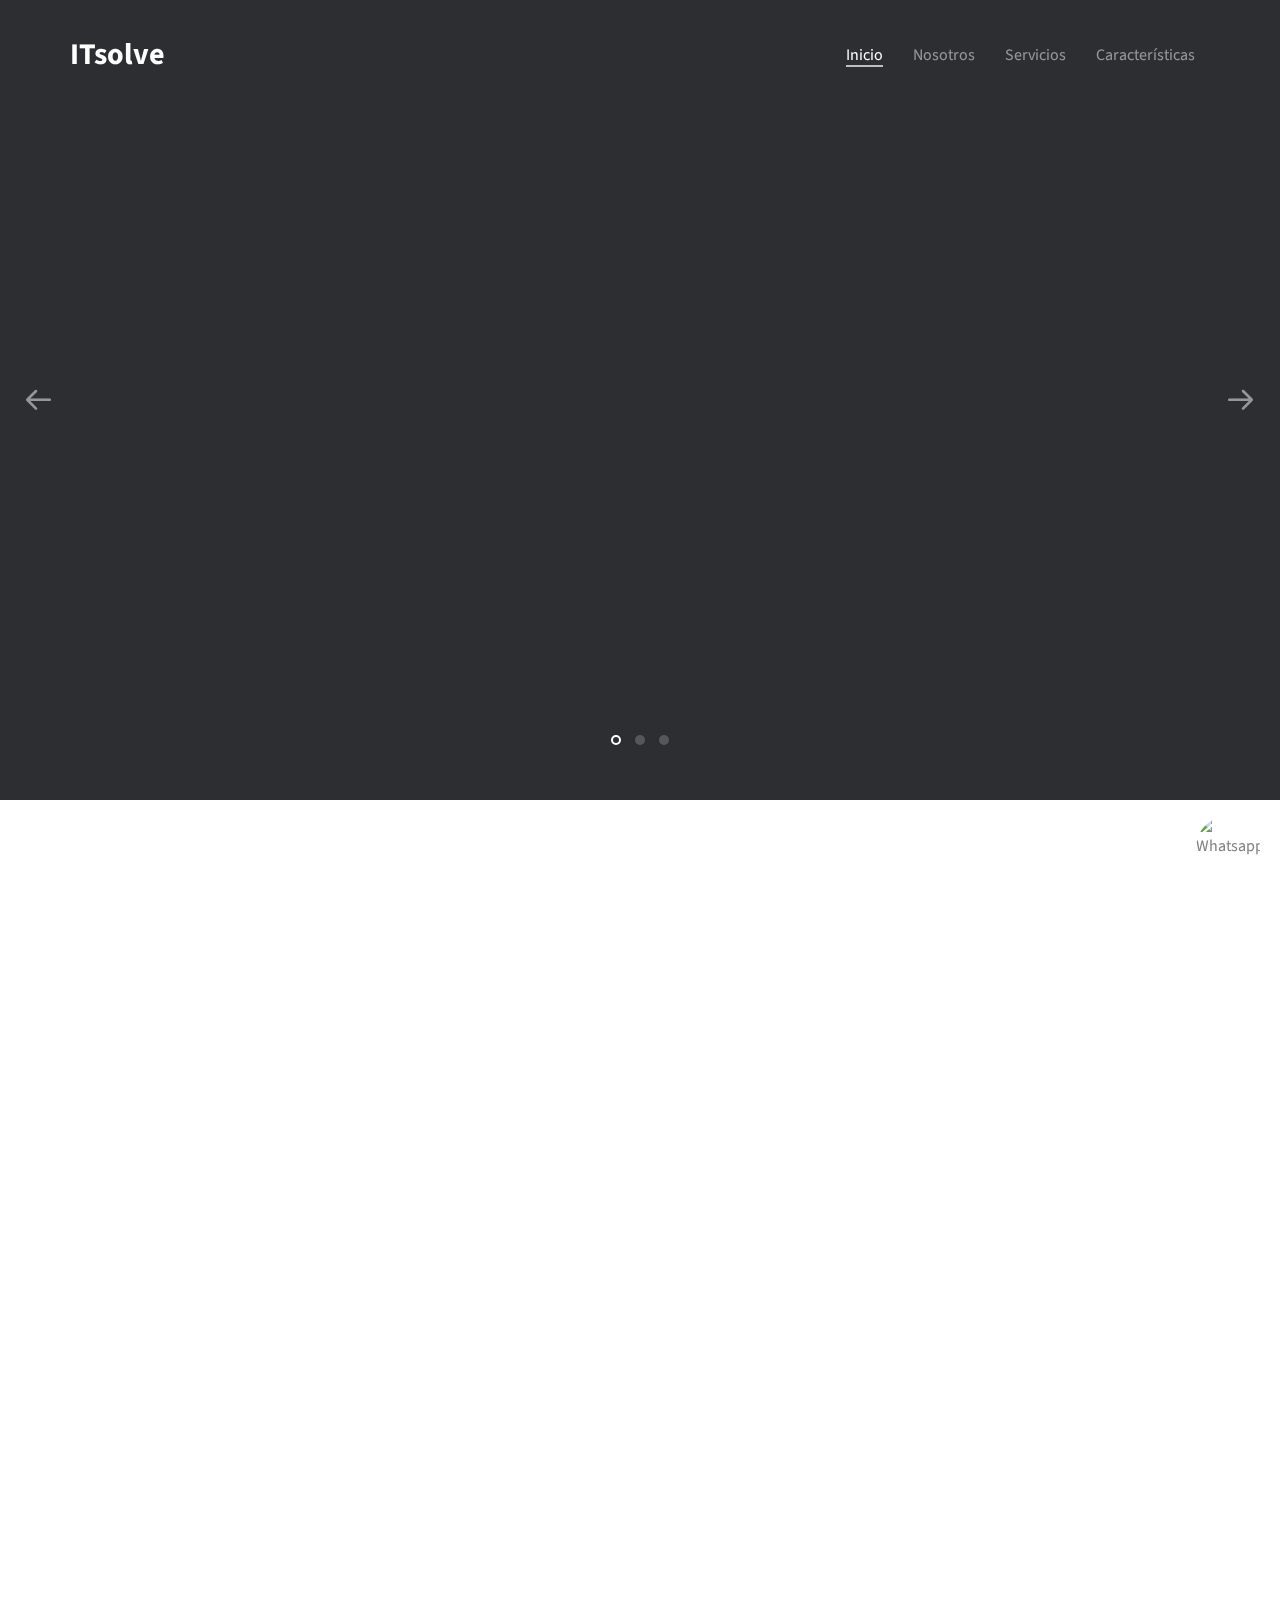
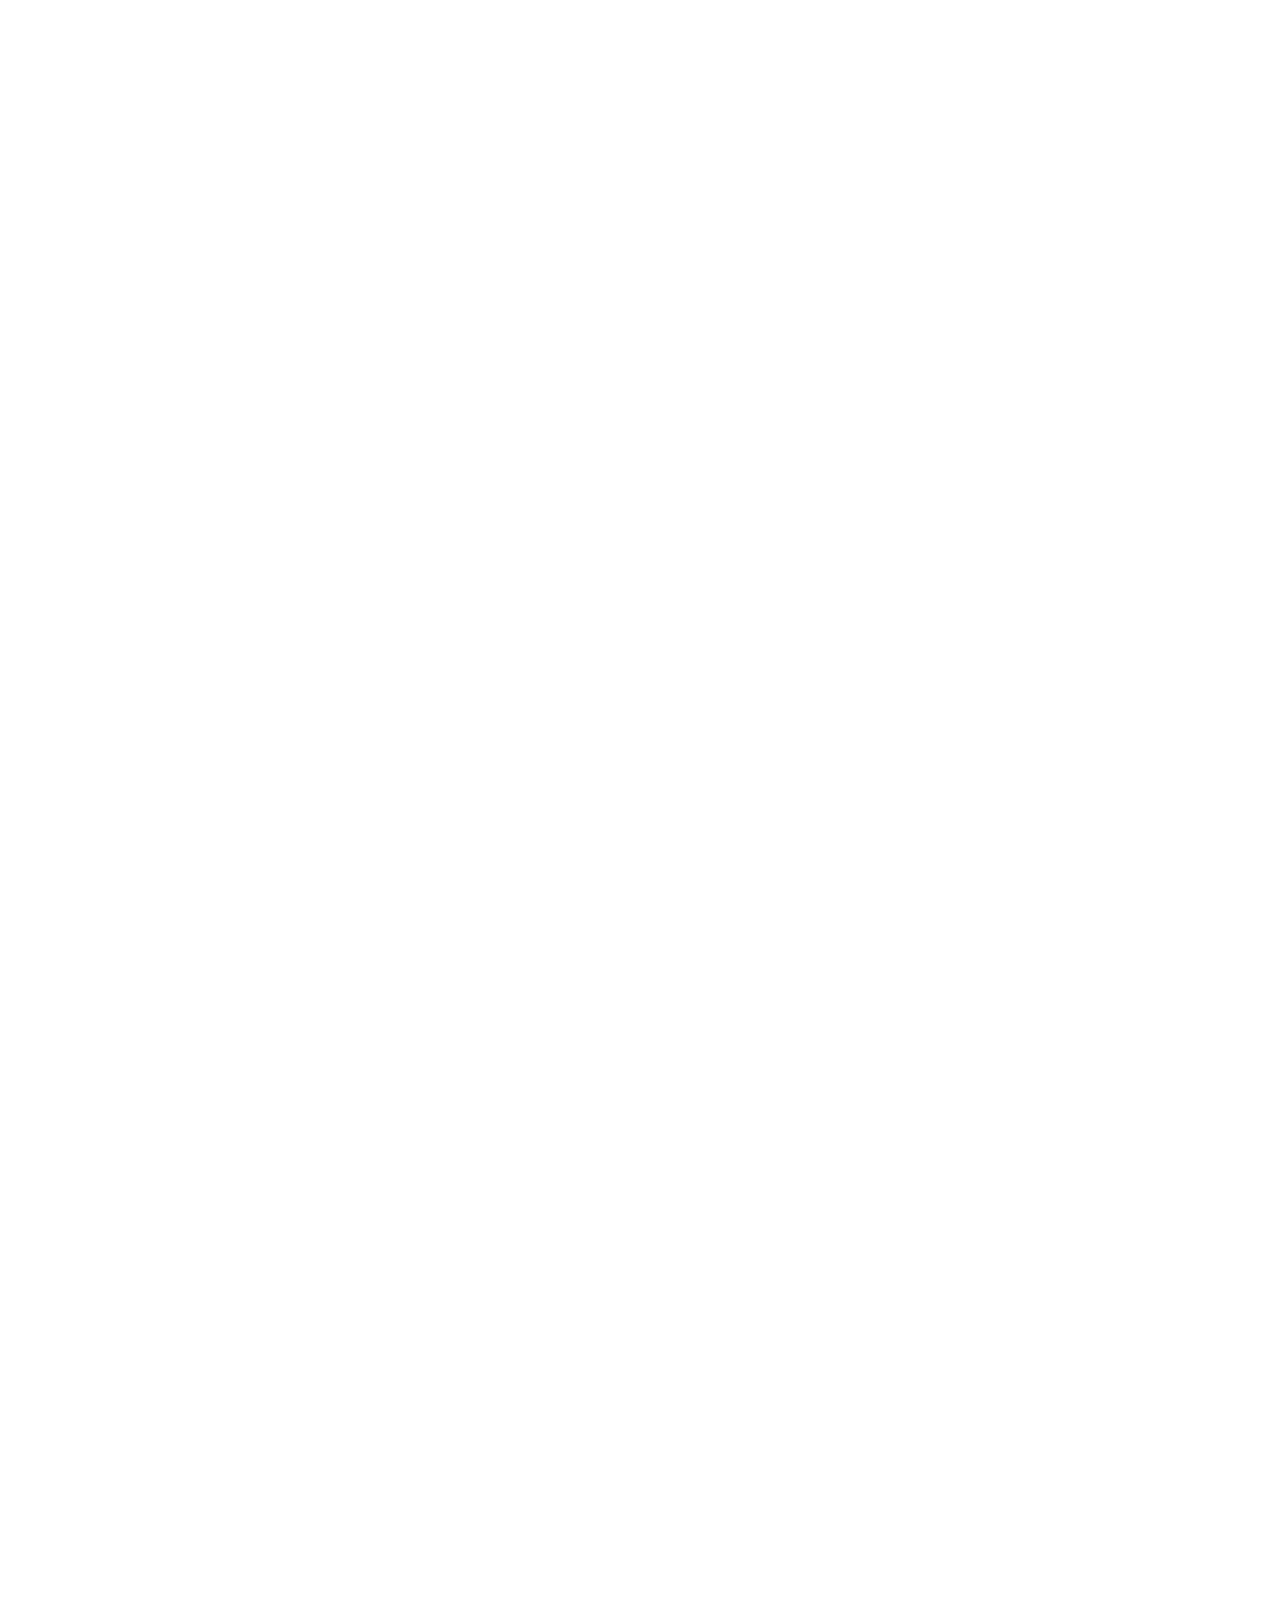
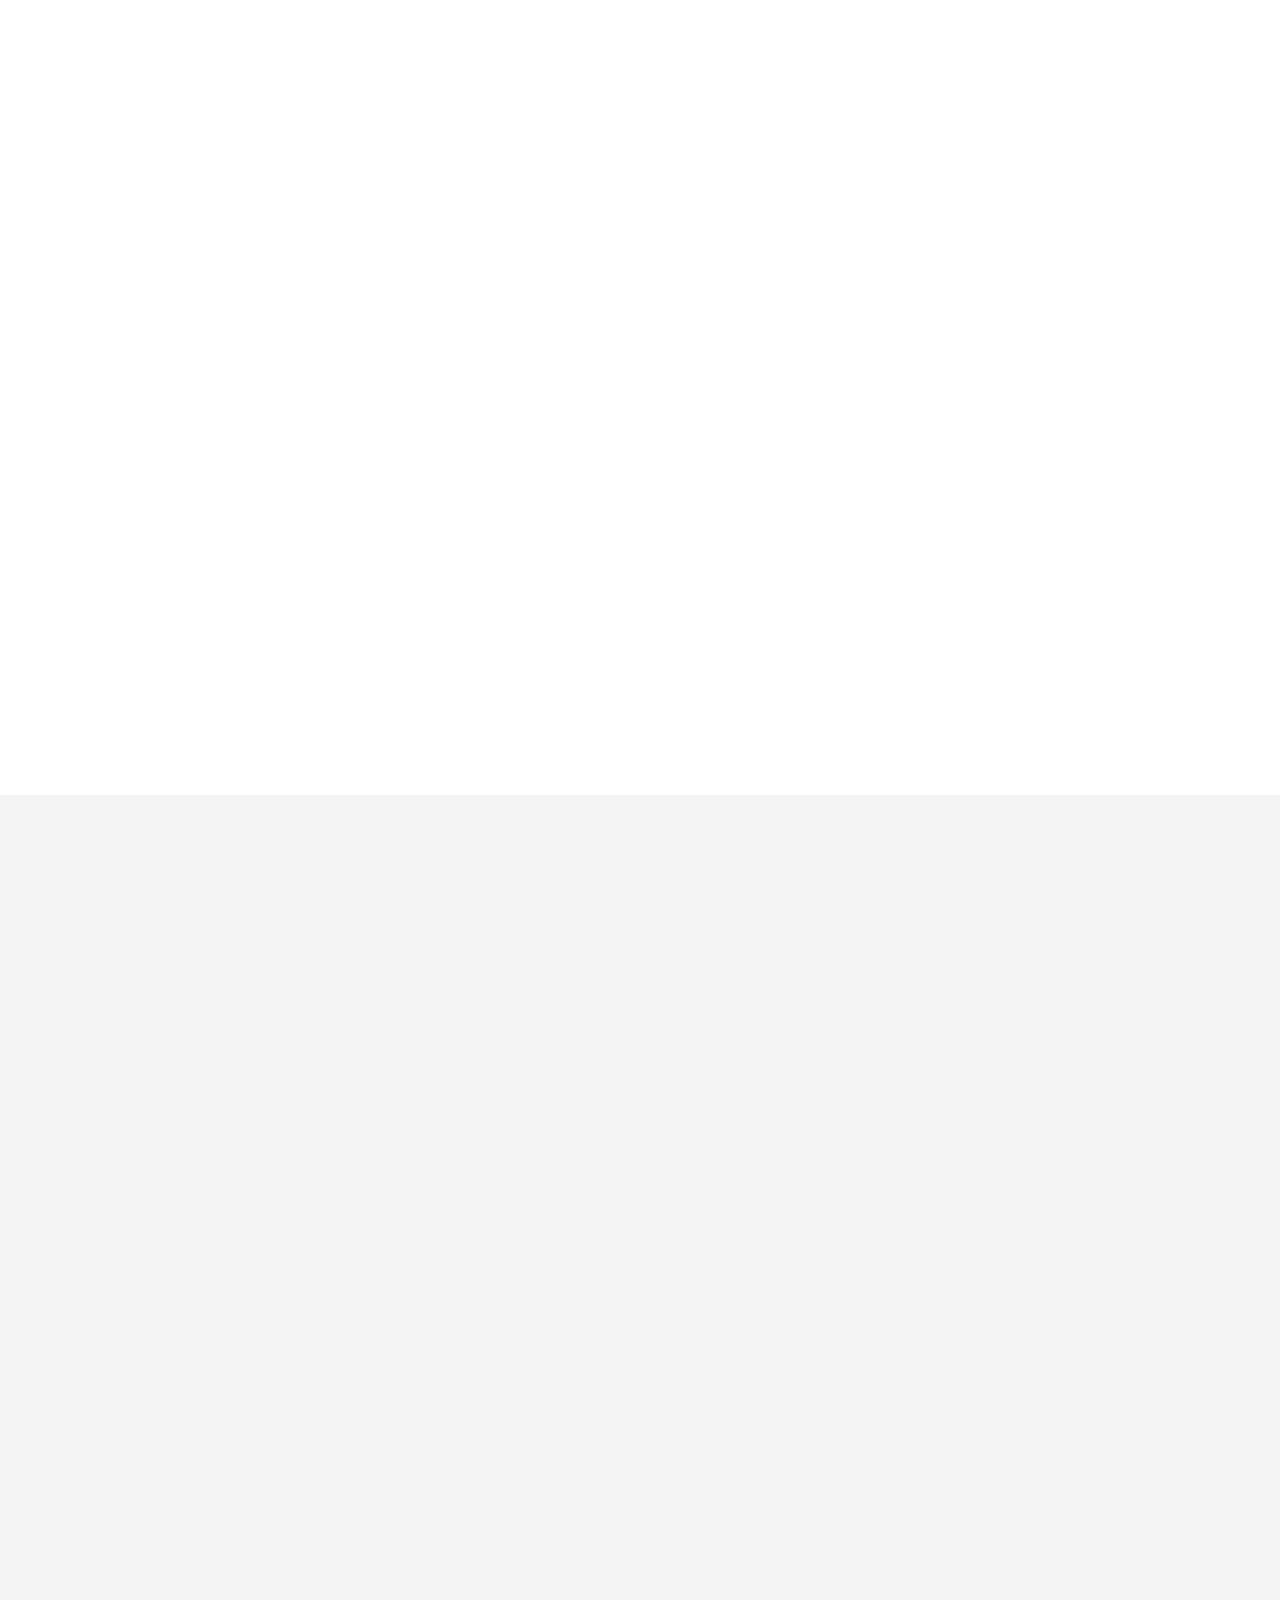
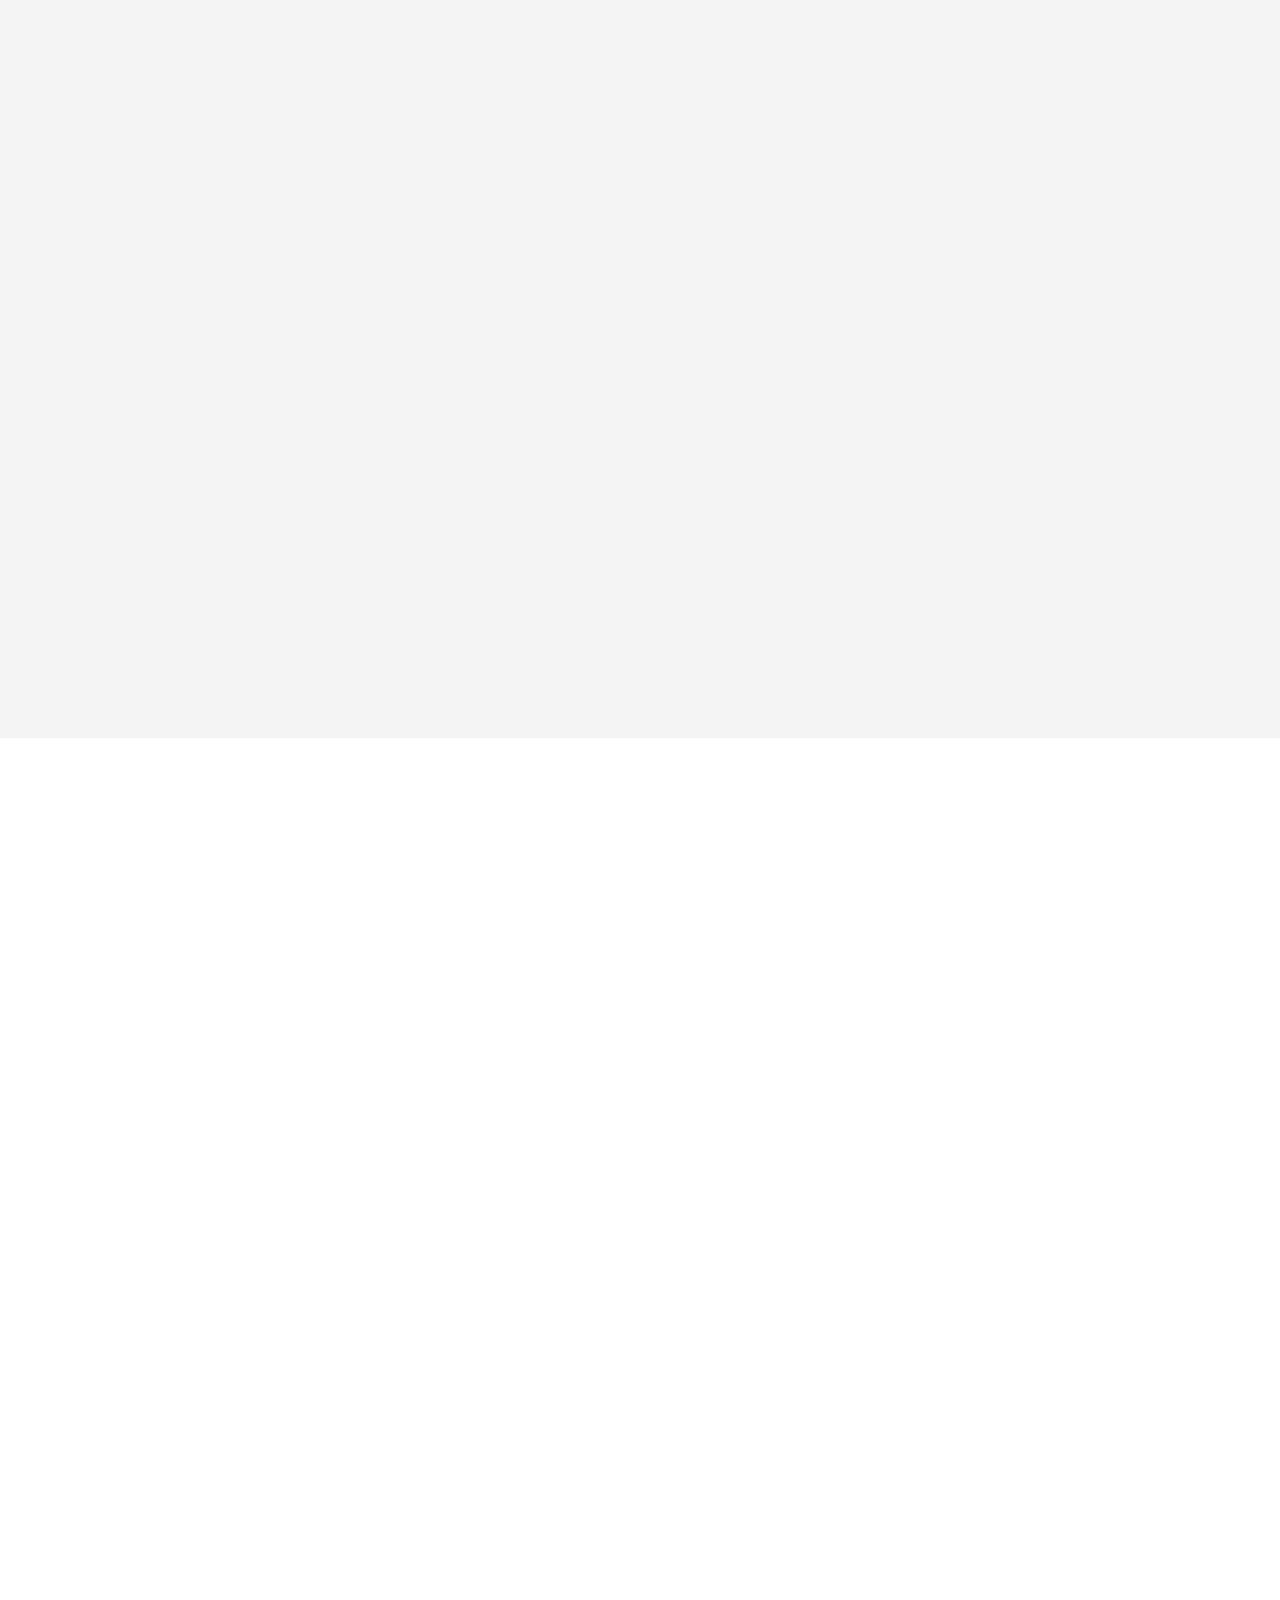
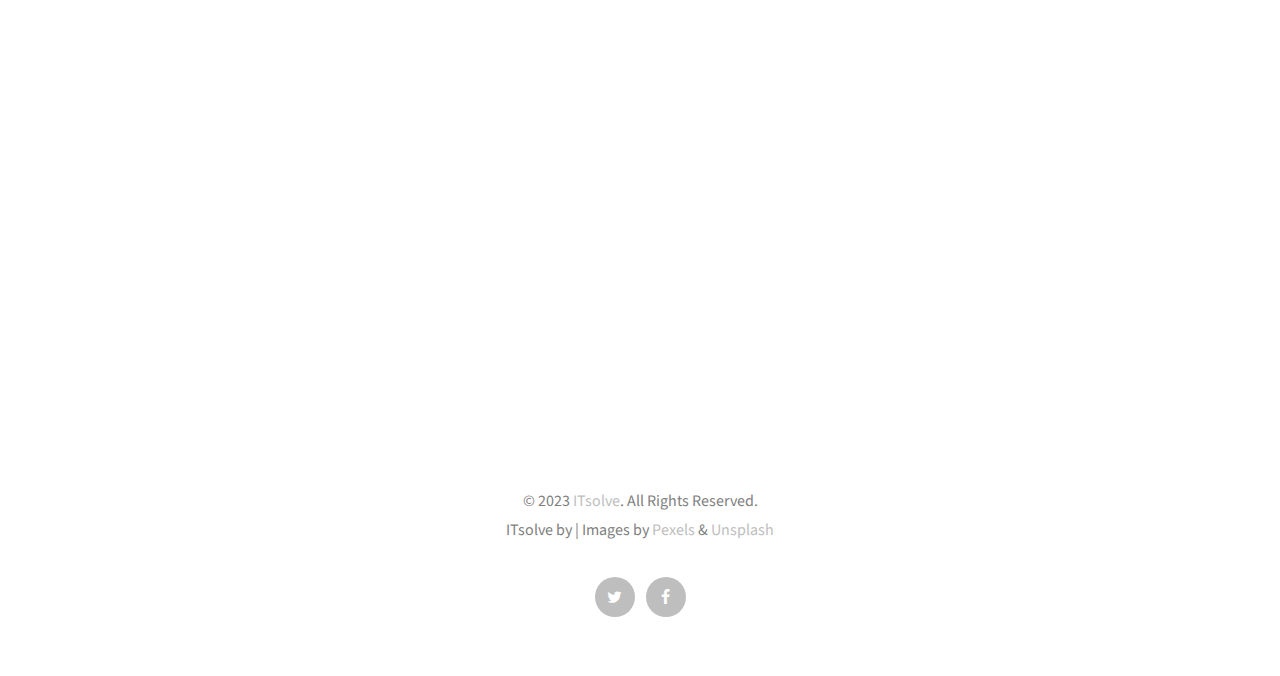
==== commit 3ce7de0f: "ADD: whatsapp button" ====
--- a/index.html
+++ b/index.html
@@ -100,7 +100,7 @@
 			  <!-- </div> -->
 		  </div>
 	</header>
-
+	<img class="btn-whatsapp" src="https://clientes.dongee.com/whatsapp.png" width="64" height="64" alt="Whatsapp" onclick="window.location.href='https://wa.me/541138305220?text=Hola!%20Estoy%20interesado%20en%20tu%20servicio'">
 	<div id="slider" data-section="home">
 		<div class="owl-carousel owl-carousel-fullwidth">
 			<!-- You may change the background color here. -->
--- a/css/style.css
+++ b/css/style.css
@@ -22,6 +22,25 @@
   height: 100%;
   position: relative;
 }
+
+  /* boton de wpp */
+
+  img.btn-whatsapp {
+    display: block !important;
+    position: fixed;
+    z-index: 9999999;
+    bottom: 20px;
+    right: 20px;
+    cursor: pointer;
+    border-radius:100px !important;
+    }
+    img.btn-whatsapp:hover{
+    border-radius:100px !important;
+    -webkit-box-shadow: 0px 0px 15px 0px rgba(7,94,84,1); 
+    -moz-box-shadow: 0px 0px 15px 0px rgba(7,94,84,1);
+    box-shadow: 0px 0px 15px 0px rgba(7,94,84,1);
+    transition-duration: 1s;
+    } 
 
 a {
   color: #bebebe;
--- a/css/style.css
+++ b/css/style.css
@@ -22,6 +22,25 @@
   height: 100%;
   position: relative;
 }
+
+  /* boton de wpp */
+
+  img.btn-whatsapp {
+    display: block !important;
+    position: fixed;
+    z-index: 9999999;
+    bottom: 20px;
+    right: 20px;
+    cursor: pointer;
+    border-radius:100px !important;
+    }
+    img.btn-whatsapp:hover{
+    border-radius:100px !important;
+    -webkit-box-shadow: 0px 0px 15px 0px rgba(7,94,84,1); 
+    -moz-box-shadow: 0px 0px 15px 0px rgba(7,94,84,1);
+    box-shadow: 0px 0px 15px 0px rgba(7,94,84,1);
+    transition-duration: 1s;
+    } 
 
 a {
   color: #bebebe;
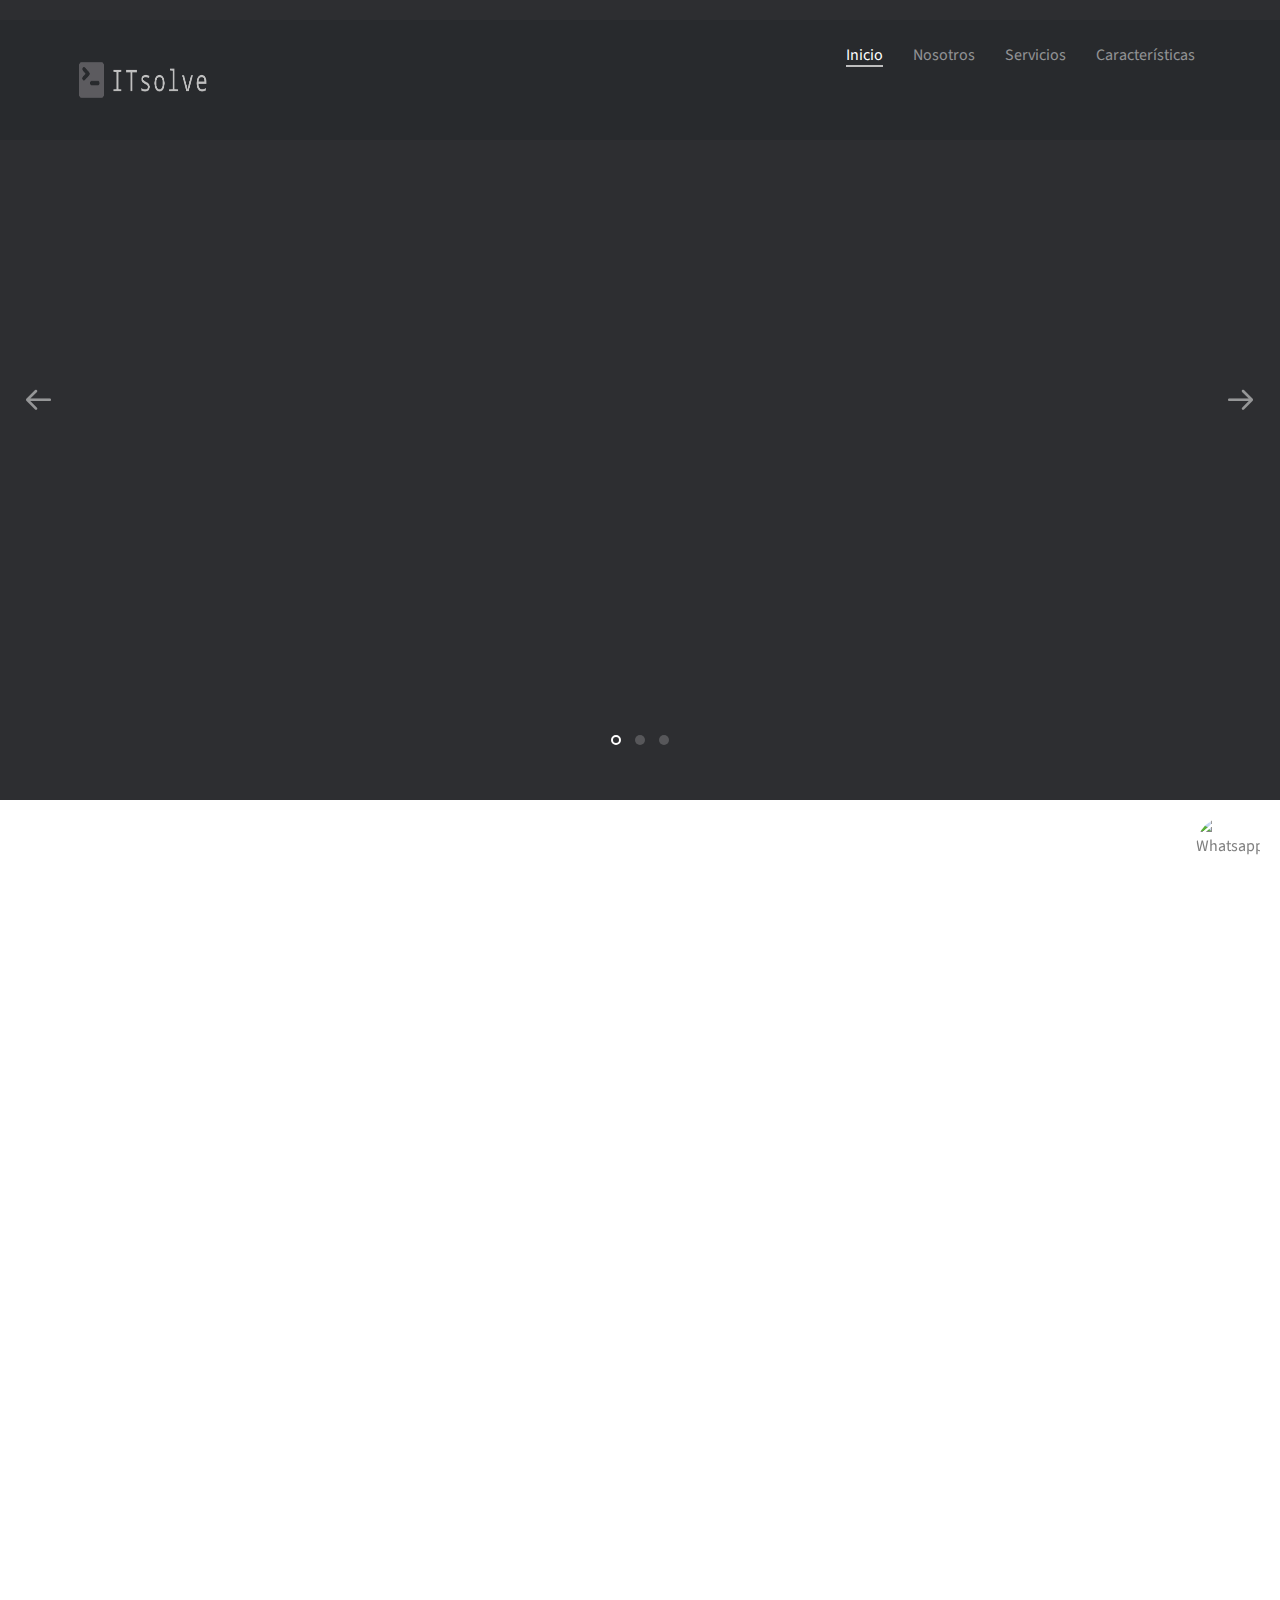
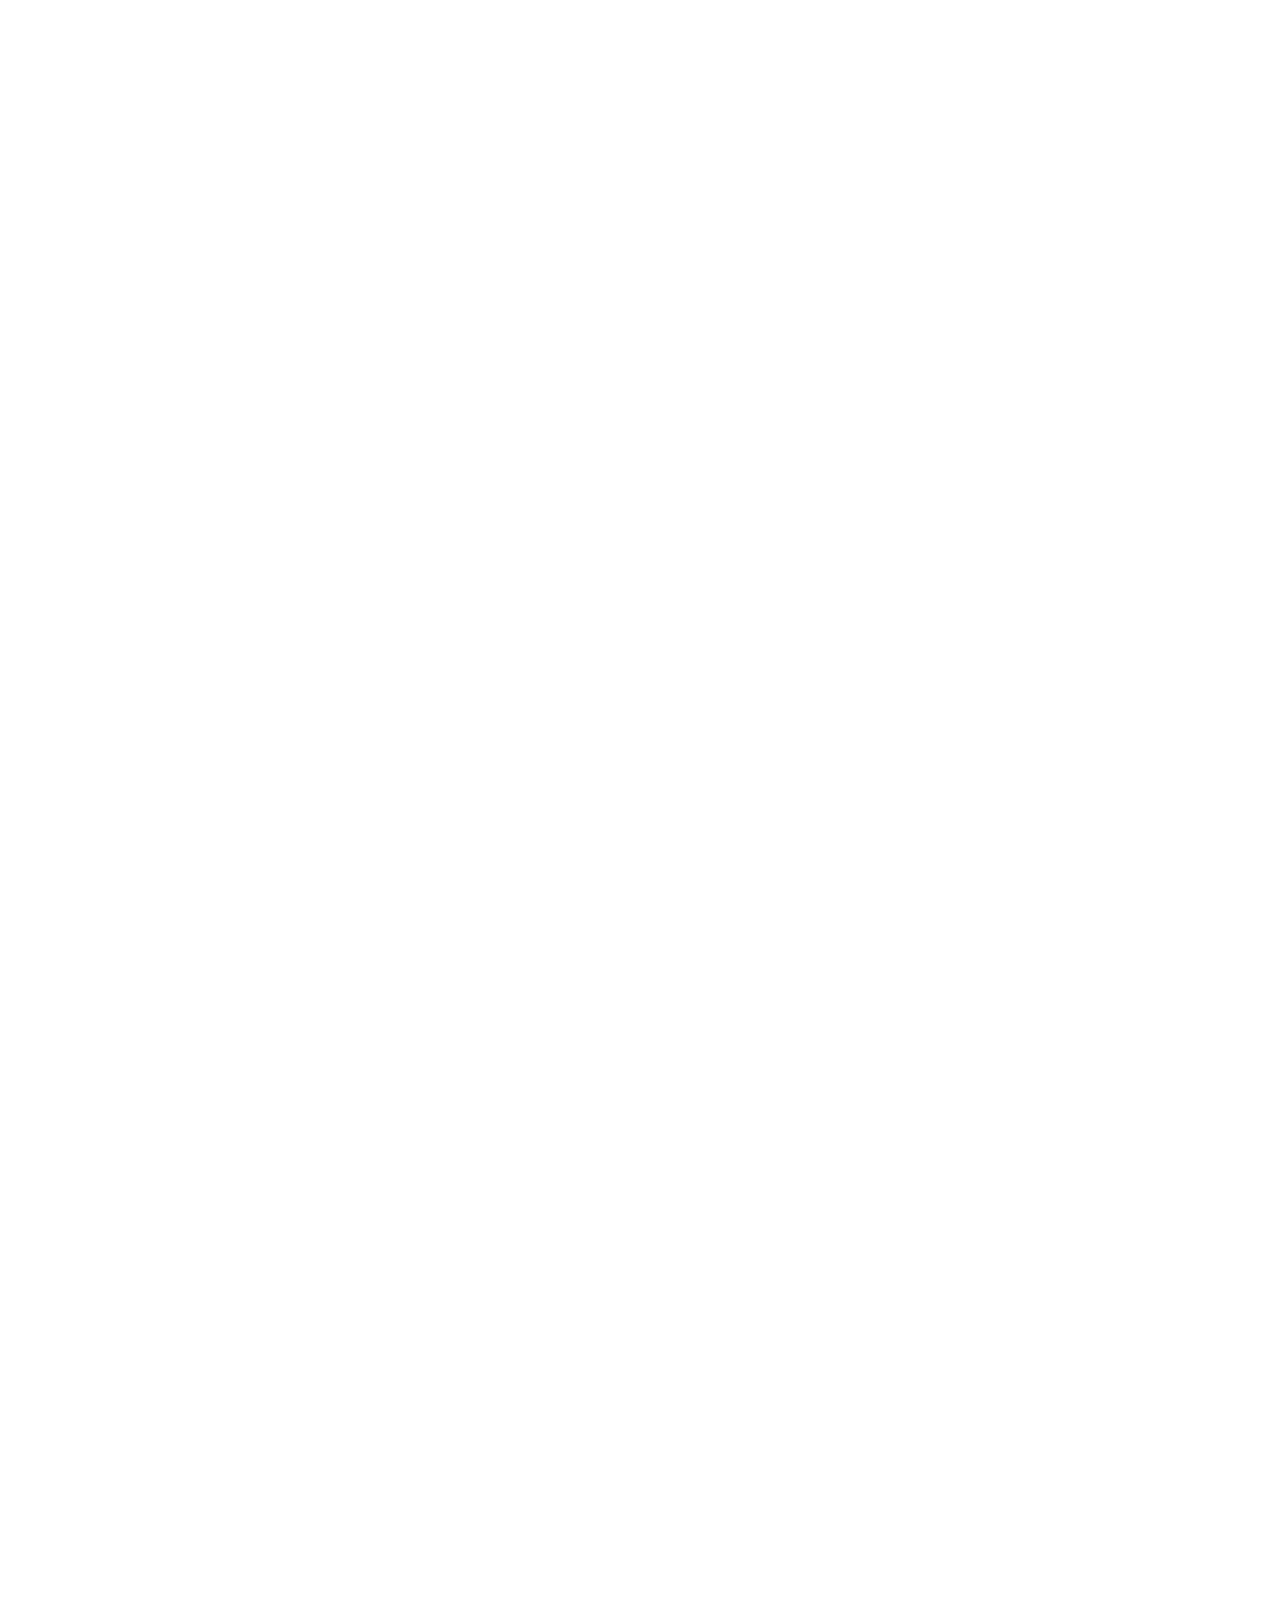
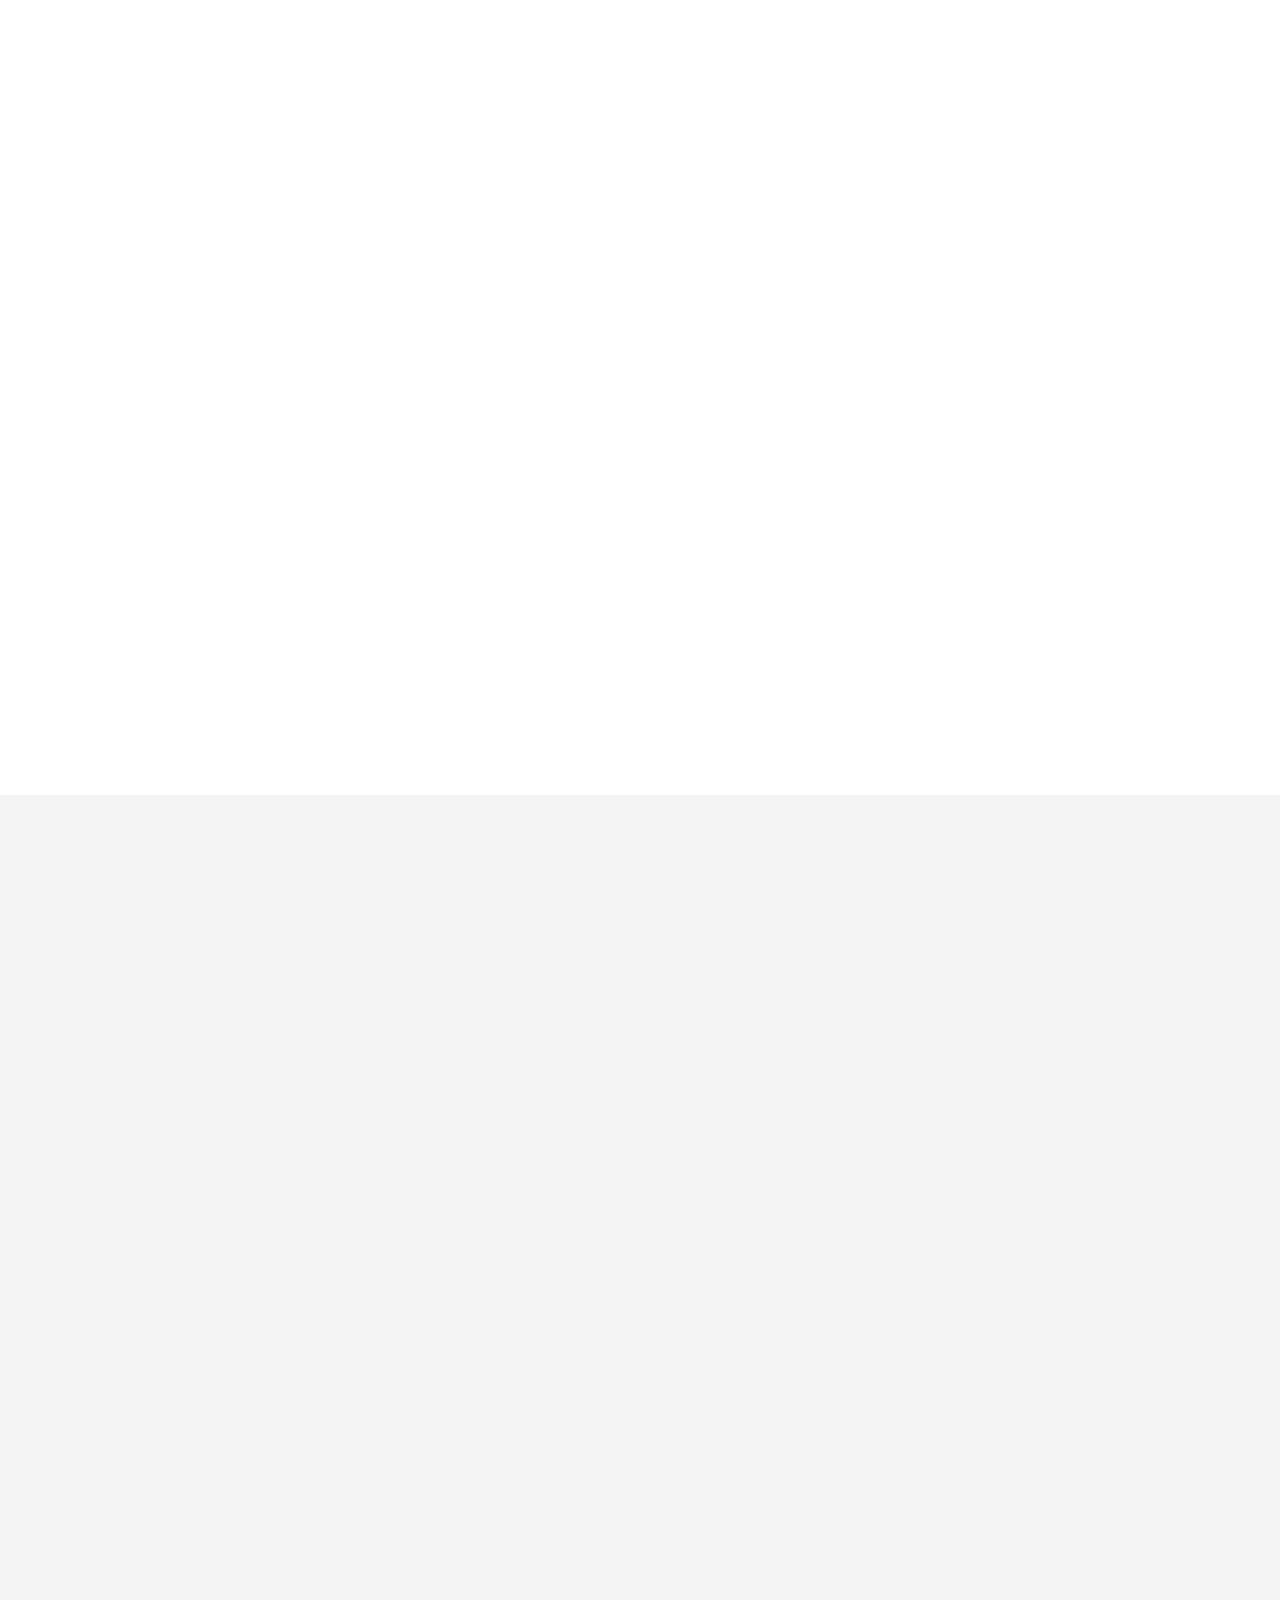
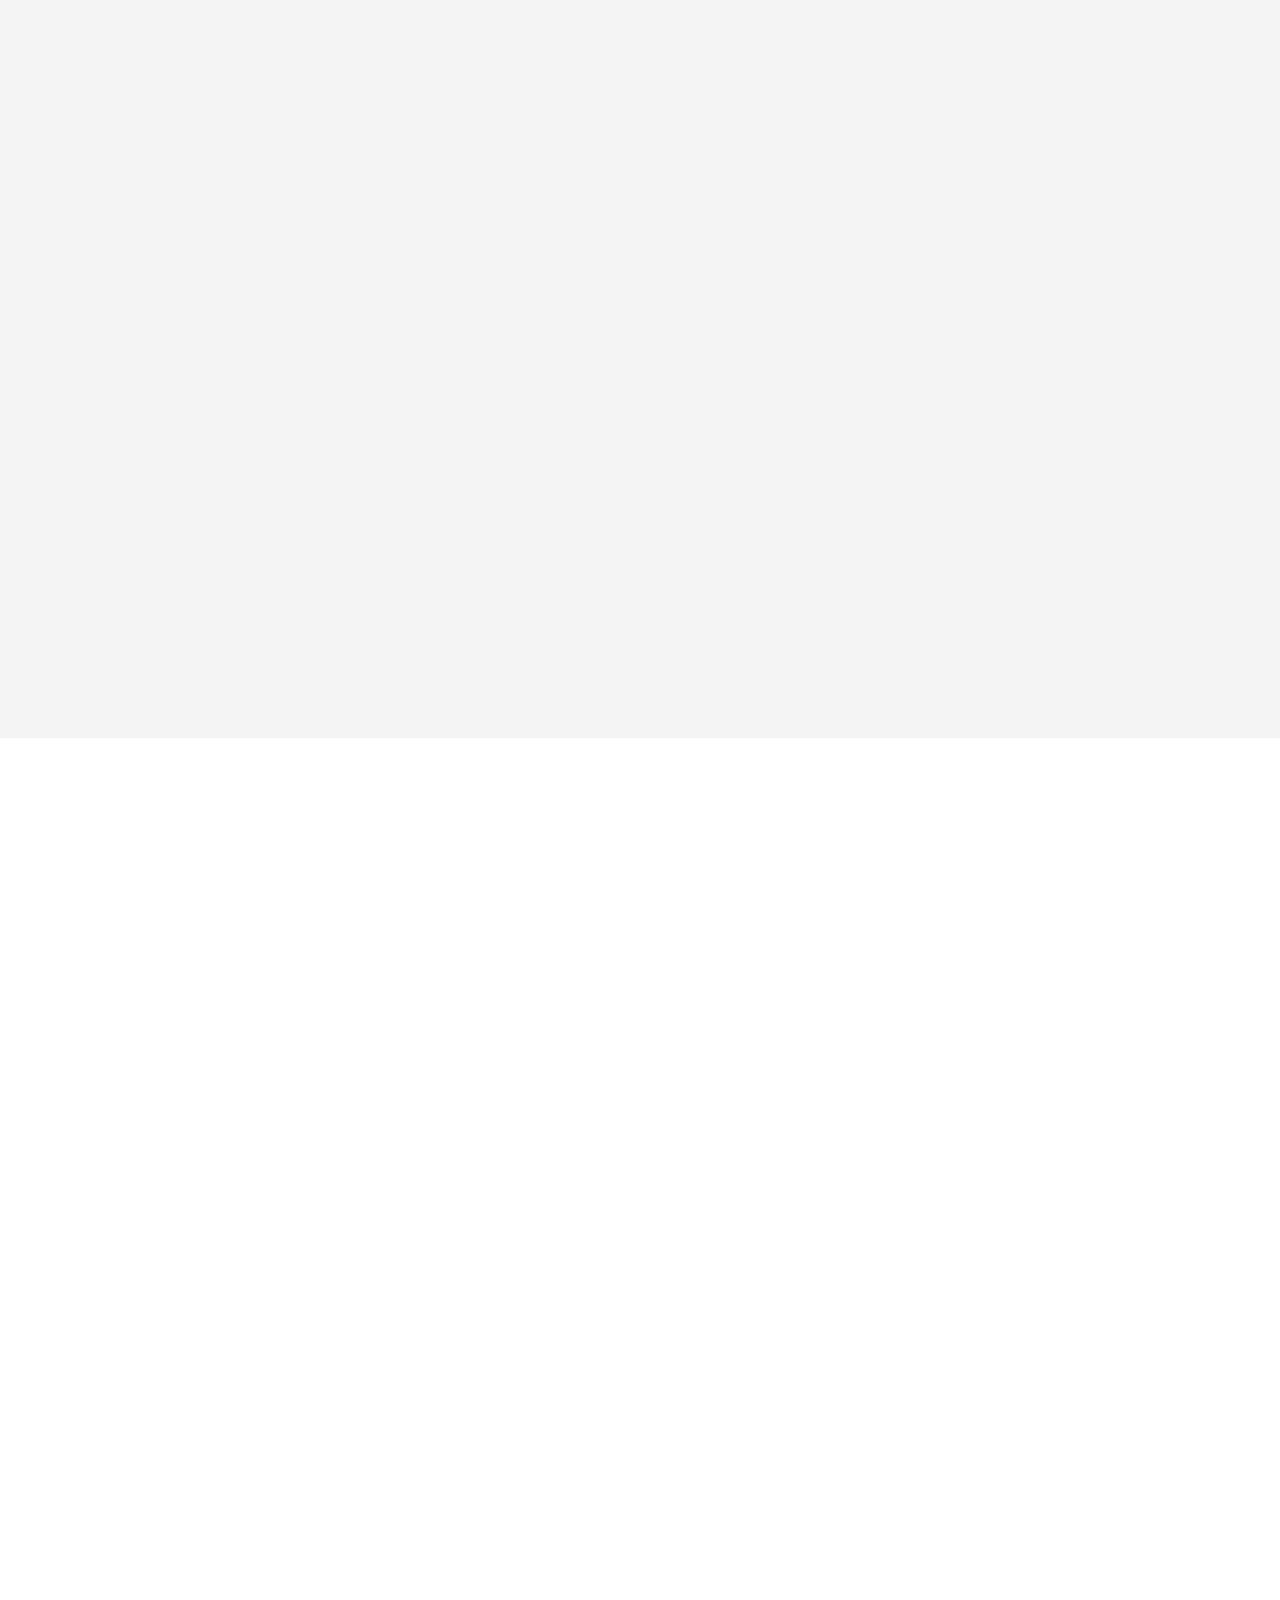
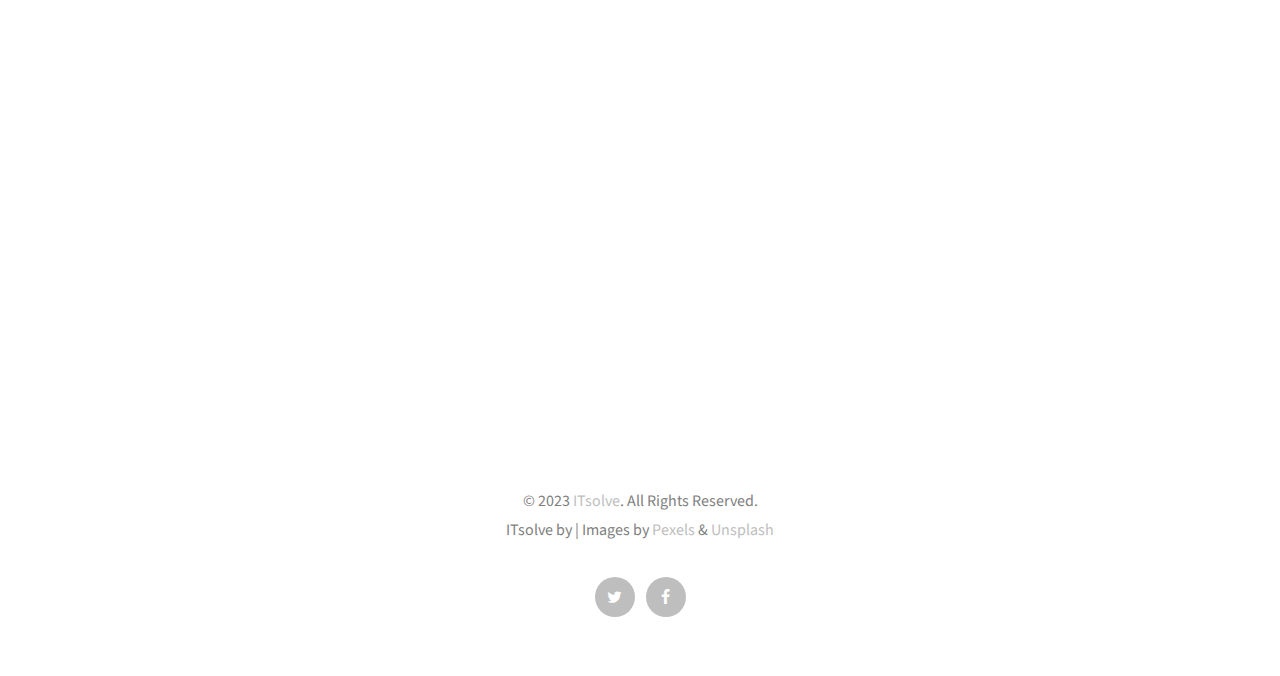
==== commit 9184d596: "Change: heder manu, slider img" ====
--- a/index.html
+++ b/index.html
@@ -76,14 +76,14 @@
 
 	</head>
 	<body>
-	<header role="banner" id="fh5co-header">
+	<header role="banner" id="fh5co-header" >
 			<div class="container">
 				<!-- <div class="row"> -->
 			    <nav class="navbar navbar-default">
 		        <div class="navbar-header">
 		        	<!-- Mobile Toggle Menu Button -->
 					<a href="#" class="js-fh5co-nav-toggle fh5co-nav-toggle" data-toggle="collapse" data-target="#navbar" aria-expanded="false" aria-controls="navbar"><i></i></a>
-		          	<a class="navbar-brand" href="index.html">ITsolve</a> 
+		          	<a href="/" class="logo"><img src="img/LogoITsolve_fullscreen_.png" width="150" height="120" alt="Logo"></a>
 		        </div>
 		        <div id="navbar" class="navbar-collapse collapse">
 		          <ul class="nav navbar-nav navbar-right">
@@ -117,7 +117,7 @@
 						    </div>
 					    </div>
 					    <div class="col-md-4 col-md-push-1 col-sm-4 col-sm-push-1 iphone-image">
-					    	<div class="iphone to-animate-2"><img src="images/iphone-2.png" alt=""></div>
+					    	<div class="iphone to-animate-2"><img src="img/iphone-2.png" alt=""></div>
 					    </div>
 
 		    		</div>
@@ -137,29 +137,33 @@
 						    </div>
 					    </div>
 					    <div class="col-md-4 col-md-pull-7 col-sm-4 col-sm-pull-7 iphone-image">
-					    	<div class="iphone to-animate-2"><img src="images/iphone-1.png" alt=""></div>
+					    	<div class="iphone to-animate-2"><img src="img/iphone-1.png" alt=""></div>
 					    </div>
 
 		    		</div>
 		    	</div>
 		    </div>
-
-		    <div class="item" style="background-image:url(images/LogoITsolve_fullscreen_.png)">
-		    	<div class="overlay"></div>
+			<!-- You may change the background color here.  -->
+		    <div class="item" style="background: #bebebe;">
 		    	<div class="container" style="position: relative;">
 		    		<div class="row">
-		    			<div class="col-md-8 col-md-offset-2 text-center">
-		    				<div class="fh5co-owl-text-wrap">
+		    			<div class="col-md-7 col-md-push-1 col-md-push-5 col-sm-7 col-sm-push-1 col-sm-push-5">
+			    			<div class="fh5co-owl-text-wrap">
 						    	<div class="fh5co-owl-text">
-		    						<h1 class="fh5co-lead to-animate">Soluciones de marketing</h1>
+						    		<h1 class="fh5co-lead to-animate">Soluciones de marketing</h1>
 									<h2 class="fh5co-sub-lead to-animate">Encienda el potencial de su marca con soluciones de marketing innovadoras</h2>
-									<p class="to-animate-2"><a href="" target="_blank" class="btn btn-primary btn-lg">Asesorate</a></p>
-								</div>
-							</div>
-		    			</div>
+									<p class="to-animate-2"><a href="#" class="btn btn-primary btn-lg">Asesorate</a></p>
+						    	</div>
+						    </div>
+					    </div>
+					    <div class="col-md-4 col-md-pull-7 col-sm-4 col-sm-pull-7 iphone-image">
+					    	<div class="iphone to-animate-2"><img src="img/iphone-s.png" alt=""></div>
+					    </div>
+
 		    		</div>
 		    	</div>
 		    </div>
+
 
 		</div>
 	</div>
@@ -168,7 +172,7 @@
 		<div class="container">
 			<div class="row row-bottom-padded-lg" id="about-us">
 				<div class="col-md-12 section-heading text-center">
-					<h2 class="to-animate">About Us</h2>
+					<h2 class="to-animate">Acerca de Nosotros</h2>
 					<div class="row">
 						<div class="col-md-8 col-md-offset-2 to-animate">
 							<h3>Bienvenido a ITsolve, donde la tecnología y la innovación se unen para impulsar el éxito. Fundada en 2023, nos especializamos en hardware personalizado, soluciones de software y servicios de marketing estratégico.
--- a/css/style.css
+++ b/css/style.css
@@ -80,6 +80,7 @@
 
 #fh5co-header {
   position: absolute;
+  background-color: #282A2D;
   z-index: 99;
   width: 100%;
   opacity: 1;
@@ -89,7 +90,7 @@
 @media screen and (max-width: 768px) {
   #fh5co-header {
     margin-top: 0;
-    background: #fff;
+    background-color: #282A2D;
     -webkit-box-shadow: 0 0 9px 0 rgba(0, 0, 0, 0.1);
     -moz-box-shadow: 0 0 9px 0 rgba(0, 0, 0, 0.1);
     -ms-box-shadow: 0 0 9px 0 rgba(0, 0, 0, 0.1);
@@ -99,13 +100,13 @@
     color: #bebebe !important;
   }
   #fh5co-header #navbar li a {
-    color: rgba(0, 0, 0, 0.5) !important;
+    color: rgba(255, 255, 255, 0.5) !important;
     -webkit-transition: 0.3s;
     -o-transition: 0.3s;
     transition: 0.3s;
   }
   #fh5co-header #navbar li a:hover {
-    color: #bebebe !important;
+    color: #282A2D !important;
   }
   #fh5co-header #navbar li a span:before {
     background: transparent !important;
@@ -186,7 +187,7 @@
 }
 #fh5co-header.navbar-fixed-top {
   position: fixed !important;
-  background: #fff;
+  background: #282A2D;
   -webkit-box-shadow: 0 0 9px 0 rgba(0, 0, 0, 0.1);
   -moz-box-shadow: 0 0 9px 0 rgba(0, 0, 0, 0.1);
   -ms-box-shadow: 0 0 9px 0 rgba(0, 0, 0, 0.1);
@@ -198,7 +199,7 @@
   color: #bebebe;
 }
 #fh5co-header.navbar-fixed-top #navbar li a {
-  color: rgba(0, 0, 0, 0.5);
+  color: rgba(255, 255, 255, 0.5);
   -webkit-transition: 0.3s;
   -o-transition: 0.3s;
   transition: 0.3s;
@@ -218,7 +219,7 @@
 }
 #fh5co-header .navbar-default {
   border: transparent;
-  background: transparent;
+  background: #282A2D;
   -webkit-border-radius: 0px;
   -moz-border-radius: 0px;
   -ms-border-radius: 0px;
--- a/css/style.css
+++ b/css/style.css
@@ -80,6 +80,7 @@
 
 #fh5co-header {
   position: absolute;
+  background-color: #282A2D;
   z-index: 99;
   width: 100%;
   opacity: 1;
@@ -89,7 +90,7 @@
 @media screen and (max-width: 768px) {
   #fh5co-header {
     margin-top: 0;
-    background: #fff;
+    background-color: #282A2D;
     -webkit-box-shadow: 0 0 9px 0 rgba(0, 0, 0, 0.1);
     -moz-box-shadow: 0 0 9px 0 rgba(0, 0, 0, 0.1);
     -ms-box-shadow: 0 0 9px 0 rgba(0, 0, 0, 0.1);
@@ -99,13 +100,13 @@
     color: #bebebe !important;
   }
   #fh5co-header #navbar li a {
-    color: rgba(0, 0, 0, 0.5) !important;
+    color: rgba(255, 255, 255, 0.5) !important;
     -webkit-transition: 0.3s;
     -o-transition: 0.3s;
     transition: 0.3s;
   }
   #fh5co-header #navbar li a:hover {
-    color: #bebebe !important;
+    color: #282A2D !important;
   }
   #fh5co-header #navbar li a span:before {
     background: transparent !important;
@@ -186,7 +187,7 @@
 }
 #fh5co-header.navbar-fixed-top {
   position: fixed !important;
-  background: #fff;
+  background: #282A2D;
   -webkit-box-shadow: 0 0 9px 0 rgba(0, 0, 0, 0.1);
   -moz-box-shadow: 0 0 9px 0 rgba(0, 0, 0, 0.1);
   -ms-box-shadow: 0 0 9px 0 rgba(0, 0, 0, 0.1);
@@ -198,7 +199,7 @@
   color: #bebebe;
 }
 #fh5co-header.navbar-fixed-top #navbar li a {
-  color: rgba(0, 0, 0, 0.5);
+  color: rgba(255, 255, 255, 0.5);
   -webkit-transition: 0.3s;
   -o-transition: 0.3s;
   transition: 0.3s;
@@ -218,7 +219,7 @@
 }
 #fh5co-header .navbar-default {
   border: transparent;
-  background: transparent;
+  background: #282A2D;
   -webkit-border-radius: 0px;
   -moz-border-radius: 0px;
   -ms-border-radius: 0px;
